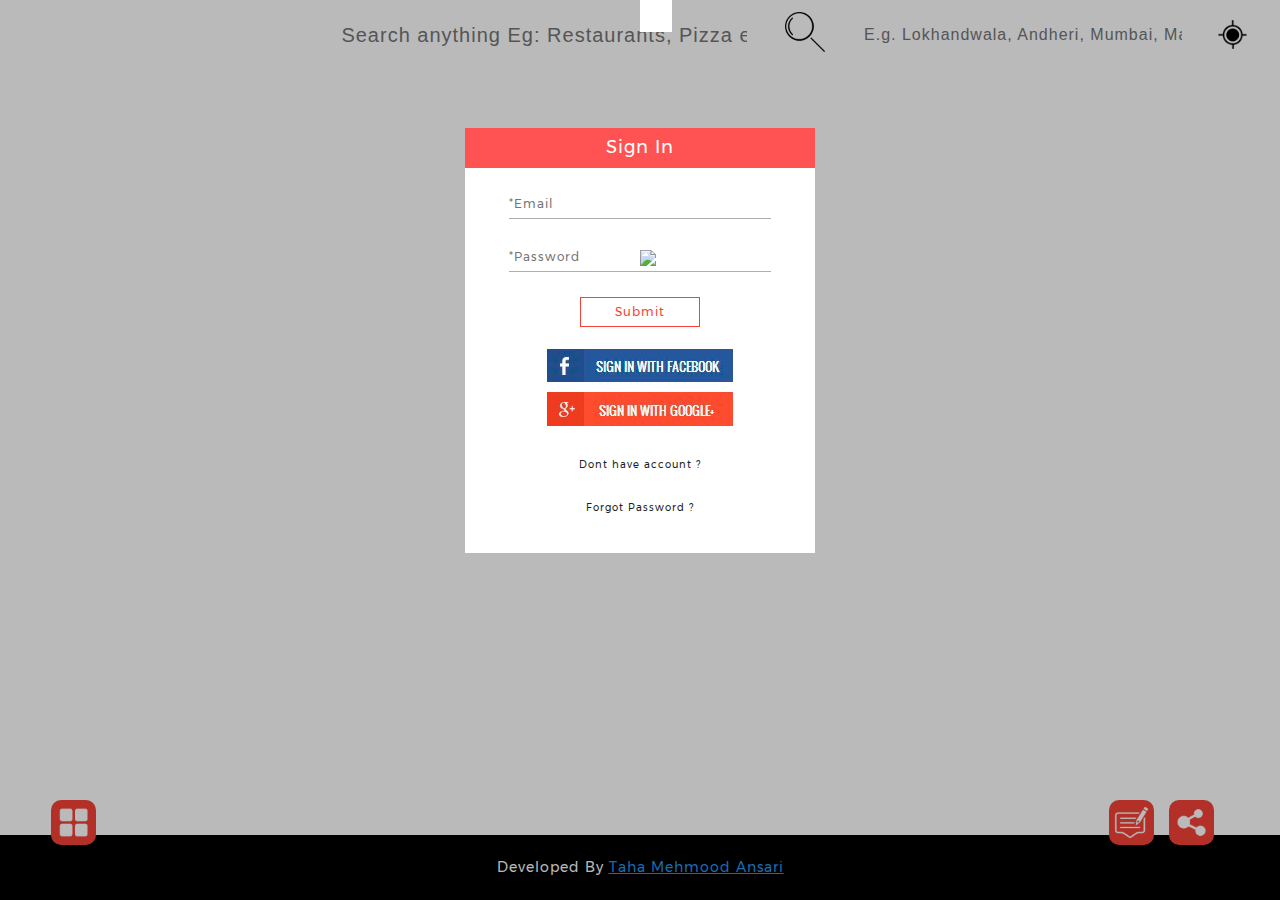
==== platforms/browser/www/index.html @ 2a25729b "init" ====
<!DOCTYPE html>
<html lang="en">
   <head>

      <title>Near Me | Find Places Near Me</title>
      <meta charset="utf-8">
      <meta name="description" content="Restaurant Near Me, Food Near Me, Atm Near Me, Hotels Near Me">
      <meta name="keywords" content="Restaurants, Food, Atm, Hotels">
      <meta http-equiv="X-UA-Compatible" content="IE=edge">
      <meta property="og:image" content="https://findanythinganywhere.com/assets/website_assets/img/facebookshare.png"/>
      <meta name="viewport" content="width=device-width, initial-scale=1, maximum-scale=1, minimum-scale=1, user-scalable=no, minimal-ui">
      <meta name="apple-mobile-web-app-capable" content="yes">
      <meta name="apple-mobile-web-app-status-bar-style" content="black">
      <meta name="format-detection" content="telephone=no">
      <meta name="msapplication-tap-highlight" content="no">

      <!--
        Customize this policy to fit your own app's needs. For more guidance, see:
            https://github.com/apache/cordova-plugin-whitelist/blob/master/README.md#content-security-policy
        Some notes:
            * gap: is required only on iOS (when using UIWebView) and is needed for JS->native communication
            * https://ssl.gstatic.com is required only on Android and is needed for TalkBack to function properly
            * Disables use of inline scripts in order to mitigate risk of XSS vulnerabilities. To change this:
                * Enable inline JS: add 'unsafe-inline' to default-src
        -->
<!--     <meta http-equiv="Content-Security-Policy" content="default-src 'self' data: gap: https://ssl.gstatic.com 'unsafe-eval'; style-src 'self' 'unsafe-inline'; media-src *"> -->


       <!-- This template defaults to the iOS CSS theme. To support both iOS and material design themes, see the Framework7 Tutorial at the link below:
        http://www.idangero.us/framework7/tutorials/maintain-both-ios-and-material-themes-in-single-app.html
     -->

      <link rel="icon" type="image/png" href="website_assets/img/favicon.png" sizes="32x32"/>
      <link href="https://maxcdn.bootstrapcdn.com/bootstrap/3.3.7/css/bootstrap.min.css" rel="stylesheet" integrity="sha384-BVYiiSIFeK1dGmJRAkycuHAHRg32OmUcww7on3RYdg4Va+PmSTsz/K68vbdEjh4u" crossorigin="anonymous">
      <link href="website_assets/css/bootstrap-slider.min.css" rel="stylesheet" media="screen">
      <link rel="stylesheet" href="https://cdnjs.cloudflare.com/ajax/libs/OwlCarousel2/2.2.1/assets/owl.carousel.min.css" />
      <link href="https://maxcdn.bootstrapcdn.com/font-awesome/4.2.0/css/font-awesome.min.css" rel="stylesheet" media="all">
      <link rel="stylesheet" href="https://cdnjs.cloudflare.com/ajax/libs/fancybox/3.0.47/jquery.fancybox.min.css" />
      <link href="website_assets/fonts/font.css" rel="stylesheet" media="screen">
      <link href="website_assets/css/styles.css" rel="stylesheet" media="screen">
      <link href="website_assets/css/media.css" rel="stylesheet" media="screen">


      <link rel="stylesheet" href="lib/framework7/css/framework7.material.min.css">
      <link rel="stylesheet" href="lib/framework7/css/framework7.material.colors.min.css">
      <link rel="stylesheet" href="css/styles.css">
      <link rel="stylesheet" href="css/reset_tma.css">


      <style type="text/css">
               
         .footer{
             width: 100%;
             position: fixed;
             left: 0;
             bottom: 0;
             background: black;
             padding: 5px;
             color: white;
             text-align: center;
             padding: 8px;
         }

      </style>
   
   </head>
   <body>

      <script>
      
        (function(i,s,o,g,r,a,m){i['GoogleAnalyticsObject']=r;i[r]=i[r]||function(){
        (i[r].q=i[r].q||[]).push(arguments)},i[r].l=1*new Date();a=s.createElement(o),
        m=s.getElementsByTagName(o)[0];a.async=1;a.src=g;m.parentNode.insertBefore(a,m)
        })(window,document,'script','https://www.google-analytics.com/analytics.js','ga');

        ga('create', 'UA-102274533-1', 'auto');
        ga('send', 'pageview');

      </script>


<!--       <div class="landscape">
         <img class="img-responsive" src="<?= base_url('assets/website_assets/img/landscape.png');?>">
      </div> -->

      <div class="statusbar-overlay"></div>
       <div class="panel-overlay"></div>
       <div class="panel panel-left panel-cover">
           <div class="content-block">
               <p>Left panel content goes here</p>
           </div>
       </div>
       <div class="views">
           <div class="view view-main">
               <div class="pages navbar-through toolbar-through">
                   <div data-page="index" class="page text-center">
                       <!-- <h1>Hello World</h1> -->

                        <div class="enable-location">
                           <img class="img-responsive" src="website_assets/img/locationdisabled.png">
                           <h2>your location is disabled please enable it and try again</h2>
                        </div>

                        <div class="disable-screen"></div>
                        <div class="preloader">

                        <!-- base_url('assets/website_assets/img/preloader.gif'); -->
                        <!-- https://barryustorage.blob.core.windows.net/assets/img/ui/preloaders/load.gif -->



                           <img class="img-responsive" src="https://www.vesselfinder.com/images/loading-text.gif">
                        </div>
                        <div class="opened-popup forgot-popup-container">
                           <div class="forgot-popup">
                              <h4 class="popup-up-heading">Forgot Password</h4>
                              <div class="form">
                                 <input id="forgot_email" type="text" name="email" placeholder="*Email"><br>
                                 <input id='forgot_submit' class="form-submit" type="submit" name="submit" value="Submit">
                                 <div id='forgot_error' class="errors"></div>
                                 <p class="backtologin">Back</p>
                              </div>
                           </div>
                        </div>
                        <div class="opened-popup signup-popup-container">
                           <div class="signup-popup">
                              <h4 class="popup-up-heading">Sign Up</h4>
                              <div class="form">
                                 <input id="signup_name" type="text" name="name" placeholder="*Name"><br>
                                 <input id="signup_mobile" type="number" name="mobile" placeholder="*Mobile"><br>
                                 <input id="signup_email" type="text" name="email" placeholder="*Email"><br>
                                 <input id="signup_password" type="password" name="password" placeholder="*Password"><br>
                                 <input id='signup_submit' class="form-submit" type="submit" name="submit" value="Submit">
                                 <div id='signup_error' class="errors"></div>
                                 <p class="already">Already have account ?</p>
                              </div>
                           </div>
                        </div>
                        <div class="opened-popup login-popup-container">
                           <div class="login-popup">
                              <h4 class="popup-up-heading">Sign In</h4>
                              <div class="form">
                                 <input id="login_email" type="text" name="email" placeholder="*Email"><br>
                                 <input id="login_password" type="password" name="password" placeholder="*Password"><br>
                                 <input style="margin-bottom: 5%" id='login_submit' class="form-submit" type="submit" name="submit" value="Submit">
                                 <div id='login_error' class="errors"></div>
                                 <div class="row resolve-row social-container">
                                    <div class="col-lg-12 col-xs-12">
                                       <img id="fblogin" class="img-responsive" src="website_assets/img/facebook.png"> 
                                    </div>
                                    <div class="col-lg-12 col-xs-12">
                                       <img id="googlelogin" style="margin-bottom: 5%;" class="img-responsive" src="website_assets/img/google.png">
                                    </div>
                                    <div class="col-lg-12 col-xs-12">
                                       <p class="donthave">Dont have account ?</p>
                                    </div>
                                    <div class="col-lg-12 col-xs-12">
                                       <p class="forgot-password">Forgot Password ?</p>
                                    </div>
                                 </div>
                              </div>
                           </div>
                        </div>
                        <div class="features">
                           <img id='category' class="img-responsive make-icon pull-left" src="website_assets/img/category.png">
                           <img id='filter' class="img-responsive make-icon pull-left" src="website_assets/img/filter.png">
                           <img id='share' class="img-responsive make-icon pull-right" src="website_assets/img/share.png"> 
                           <img id='feedback' class="img-responsive make-icon pull-right" src="website_assets/img/report.png">
                        </div>
                        <div id="open-details">
                           <div class="cross-container">
                              <h4 class="details-header">PLACE DETAILS</h4>
                              <img class="img-responsive close-details" src="website_assets/img/cross.png">
                           </div>
                           <div id="dynamic-details">
                           </div>
                        </div>
                        <div id="open-filter">
                           <div class="cross-container">
                              <img class="img-responsive close-filter" src="website_assets/img/cross.png">
                              <h4 class="details-header">MAP FILTERS</h4>
                           </div>
                           <div class="filter-content">
                              <br>
                              <h4 class="filter-header">Show Places</h4>
                              <input class="filter-change" type="radio" name="showStatus" id="both" value="false" checked="">
                              <label for="both">Both</label>
                              <br>
                              <input class="filter-change" type="radio" name="showStatus" id="currently_opened" value="true">
                              <label for="currently_opened">Currently Opened</label>
                              <br>
                              <br>
                              <h4 class="filter-header">Set Radius</h4>
                              <input class="filter-change" type="radio" name="radius" id="fivehundred" value="500">
                              <label for="fivehundred">0.5 Km</label>
                              <br>
                              <input class="filter-change" type="radio" name="radius" id="onethousand" value="1000" checked="">
                              <label for="onethousand">1 Km</label>
                              <br>
                              <input class="filter-change" type="radio" name="radius" id="twothousand" value="2000">
                              <label for="twothousand">2 Km</label>
                              <br>
                              <input class="filter-change" type="radio" name="radius" id="threethousand" value="3000">
                              <label for="threethousand">3 Km</label>
                              <br>
                              <input class="filter-change" type="radio" name="radius" id="fourthousand" value="4000">
                              <label for="fourthousand">4 Km</label>
                              <br>
                              <input class="filter-change" type="radio" name="radius" id="fivethousand" value="5000">
                              <label for="fivethousand">5 Km</label>
                           </div>
                        </div>
                        <div class="opened-popup category-popup-container">
                           <div class="category-popup">
                              <h1 class="popup-up-heading">FIND PLACES NEAR ME</h1>
                              <img class="img-responsive close-popup" src="website_assets/img/cross.png">
                              <div class="row resolve-row icons">

                                 <div class="col-lg-3 col-xs-6 find" data-id='atm' data-name='Atm'>
                                    <img class="img-responsive" src="website_assets/img/bigicons/atm.png">
                                    <h5>Atm</h5>
                                 </div>

                                 <div class="col-lg-3 col-xs-6 find" data-id='restaurant' data-name='Restaurant'>
                                    <img class="img-responsive" src="website_assets/img/bigicons/restaurant.png">
                                    <h5>Restaurant</h5>
                                 </div>

                                 <div class="col-lg-3 col-xs-6 find" data-id='meal_delivery' data-name='Meal Delivery'>
                                    <img class="img-responsive" src="website_assets/img/bigicons/meal_delivery.png">
                                    <h5>Meal Delivery</h5>
                                 </div>

                                 <div class="col-lg-3 col-xs-6 find" data-id='cafe' data-name='Cafe'>
                                    <img class="img-responsive" src="website_assets/img/bigicons/cafe.png">
                                    <h5>Cafe</h5>
                                 </div>
                                

                                  <div class="col-lg-3 col-xs-6 find" data-id='gas_station' data-name='Petrol/Gas'>
                                    <img class="img-responsive" src="website_assets/img/bigicons/fuel.png">
                                    <h5>Petrol/Gas</h5>
                                 </div>


                                 <div class="col-lg-3 col-xs-6 find" data-id='train_station' data-name='Railway Station'>
                                    <img class="img-responsive" src="website_assets/img/bigicons/railway.png">
                                    <h5>Railway Station</h5>
                                 </div>

                                  <div class="col-lg-3 col-xs-6 find" data-id='pharmacy' data-name='Medical'>
                                    <img class="img-responsive" src="website_assets/img/bigicons/medical.png">
                                    <h5>Medical</h5>
                                 </div>


                                 <div class="col-lg-3 col-xs-6 find" data-id='movie_theater' data-name='Movie Theater'>
                                    <img class="img-responsive" src="website_assets/img/bigicons/theater.png">
                                    <h5>Movie Theater</h5>
                                 </div>

                                 <!-- ...............clse.................... -->


                                  <div class="col-lg-3 col-xs-6 find" data-id='lodging' data-name='Hotels'>
                                    <img class="img-responsive" src="website_assets/img/bigicons/hotels.png">
                                    <h5>Hotels</h5>
                                 </div>

                                 <div class="col-lg-3 col-xs-6 find" data-id='hardware_store' data-name='Hardware Store'>
                                    <img class="img-responsive" src="website_assets/img/bigicons/tools.png">
                                    <h5>Hardware Store</h5>
                                 </div>
                                 <div class="col-lg-3 col-xs-6 find" data-id='pet_store' data-name='Animal Stores'>
                                    <img class="img-responsive" src="website_assets/img/bigicons/pet_store.png">
                                    <h5>Animal Store</h5>
                                 </div>

                                 <div class="col-lg-3 col-xs-6 find" data-id='veterinary_care' data-name='Animal Hospitals'>
                                    <img class="img-responsive" src="website_assets/img/bigicons/pet_hospital.png">
                                    <h5>Animal Hospital</h5>
                                 </div>

                                <!--  <div class="col-lg-2 col-xs-6 find" data-id='doctor' data-name='Doctor'>
                                    <img class="img-responsive" src="<?= base_url('assets/website_assets/img/bigicons/doctor.png');?>">
                                    <h5>Doctor</h5>
                                 </div>

                                

                                 <div class="col-lg-2 col-xs-6 find" data-id='pharmacy' data-name='Home Services'>
                                    <img class="img-responsive" src="<?= base_url('assets/website_assets/img/bigicons/home_care.png');?>">
                                    <h5>Home Services</h5>
                                 </div> -->

                  <!--                <div class="col-lg-2 col-xs-6 find" data-id='car_repair' data-name='Car Repair'>
                                    <img class="img-responsive" src="<?= base_url('assets/website_assets/img/bigicons/car_repair.png');?>">
                                    <h5>Car Repair</h5>
                                 </div> -->

                                
                                 
                                <!--  <div class="col-lg-2 col-xs-6 find" data-id='parking' data-name='Parking'>
                                    <img class="img-responsive" src="<?= base_url('assets/website_assets/img/bigicons/parking.png');?>">
                                    <h5>Parking</h5>
                                 </div> -->

                  <!--                <div class="col-lg-2 col-xs-6 find" data-id='shopping_mall' data-name='Shopping Mall'>
                                    <img class="img-responsive" src="<?= base_url('assets/website_assets/img/bigicons/mall.png');?>">
                                    <h5>Shopping Mall</h5>
                                 </div> -->

                                 

                                 <!-- <div class="col-lg-2 col-xs-6 find" data-id='pharmacy' data-name='Stores'>
                                    <img class="img-responsive" src="<?= base_url('assets/website_assets/img/bigicons/store.png');?>">
                                    <h5>Stores</h5>
                                 </div> -->
                                 

                              </div>
                           </div>
                        </div>
                        <!-- current disabled -->
                        <div class="opened-popup setting-popup-container">
                           <div class="setting-popup">
                              <h4 class="popup-up-heading">MAP SETTING</h4>
                              <img class="img-responsive close-popup" src="website_assets/img/cross.png">
                              <div class="setting-container">
                                 <div class="radius-container">
                                    <input type="text" id="radius" class="radius"  data-slider-id="radius-range" data-slider-min="200" data-slider-max="5000" data-slider-step="200" data-slider-value="600" data-slider-tooltip="hide">
                                    <p>Radius  <span id='slider_value'>600</span> Meters</p>
                                 </div>
                              </div>
                           </div>
                        </div>
                        <div class="opened-popup feedback-popup-container">
                           <div class="feedback-popup">
                              <h4 class="popup-up-heading">Feedback/Report Errors</h4>
                              <img class="img-responsive close-popup" src="website_assets/img/cross.png">
                              <div class="form">
                                 <textarea name="description" id='description' placeholder="*Description" style="height: 70px;"></textarea>
                                 <!-- <input style="border:none;font-size: 12px;" type="file" name="file" placeholder="Screenshot"> -->
                                 <input id='feedback_submit' class="form-submit" type="submit" name="submit" value="Submit">
                                 <div id='feedback_error' class="errors"></div>
                              </div>
                           </div>
                        </div>
                        <div id="main_map">
                        </div>
                        <div class="row resolve-row header-container">

                           <div class="col-lg-3">
                              <a class="hideonmobile" href="https://findanythinganywhere.com/">
                                 <!-- <h4 class="logo-text"> -->
                                    <!-- <img style="margin:auto" class="img-responsive" src="<?= base_url('assets/website_assets/img/logo.jpg')?>"> -->
                                    <!-- Find Anything Anywhere -->
                                 <!-- </h4> -->
                              </a>
                           </div>

                           <div class="col-lg-5 pad0">
                              <div class="left-mobile">
                                 <div class="row resolve-row text-search-container">
                                    <div class="col-lg-10 col-xs-7">
                                       <input id="text_search" class="text-search" type="text" placeholder="Search anything Eg: Restaurants, Pizza etc">
                                    </div>
                                    <div class="col-lg-2 col-xs-2">
                                       <img id="search" class="search-icon" src="website_assets/img/search.png">
                                    </div>
                                    <div class="col-lg-0 col-xs-3">
                                       <img class="img-responsive mob-location-icon pull-left" src="website_assets/img/switch.png">
                                    </div>
                                 </div>
                              </div>
                           </div>
                           <div class="col-lg-4 pad0">
                              <div class="right-mobile">
                                 <div class="row resolve-row">
                                    <div class="col-lg-10 col-xs-7">
                                       <input id="change_location" placeholder="E.g. Lokhandwala, Andheri, Mumbai, Maharashtra, India" class="change-location" type="text" name="change-location">
                                    </div>
                                    <div class="col-lg-2 col-xs-2">
                                       <img class="right-marker right-location" src="website_assets/img/marke.png">
                                    </div>
                                    <div class="col-lg-0 col-xs-3">
                                       <img class="img-responsive mob-location-icon pull-left" src="website_assets/img/switch.png">
                                    </div>
                                 </div>
                              </div>
                           </div>
                        </div>


                        <div class="right-panel-container">
                           <div class="btn-fixed-container">
                              <div class="row resolve-row fixed-routes">
                                 <div class="col-lg-6 col-xs-6 pad0">
                                    <button data-id='WALKING' class="direction-btn direction-active">WALKING</button>
                                 </div>
                                 <div class="col-lg-6 col-xs-6 pad0">
                                    <button data-id='DRIVING' class="direction-btn">DRIVING</button>
                                 </div>
                              </div>
                           </div>
                           <button class="hideshowbtn">HIDE</button>
                           <div id="right-panel"></div>
                        </div>

                        <div id="logout" class="logout">
                           <img class="img-responsive" src="https://lh5.googleusercontent.com/-s5NXpXtWGe8/AAAAAAAAAAI/AAAAAAAAAAA/AI6yGXxrNYgZkAudec7FnqU46RTD_lDdxw/s96-c/photo.jpg">
                           <p id="name">Taha Ansari</p>
                        </div>

                        <div id="result_found_container">
                        </div>

                        <div class="footer">
                           <p>Developed By <a target="_blank" href="https://tahamehmoodansari.com/"> Taha Mehmood Ansari </a> </p>
                        </div>
                   </div>
               </div>
           </div>
       </div>

       <!-- from app start-->
       <script type="text/javascript" src="cordova.js"></script>
       <script src="https://ajax.googleapis.com/ajax/libs/jquery/3.2.1/jquery.min.js"></script>
       <script type="text/javascript" src="lib/framework7/js/framework7.min.js"></script>
       <script type="text/javascript" src="js/script.js"></script>
       <script type="text/javascript" src="js/my-app.js"></script>
       <!-- from app end-->

      <script src="website_assets/js/jquery-1.10.2.min.js"></script>
      <script src="website_assets/js/lockr.min.js"></script>
      <script src="website_assets/js/bootstrap.min.js"></script>
      <script src="website_assets/js/maps.js"></script>
      <script src="website_assets/js/bootstrap-slider.min.js"></script>
      <script src="website_assets/js/script.js"></script>
      <!-- old AIzaSyBXRUgPPo8LBZACZZCWAlCDfiXVoEu8-mI -->
      <!-- AIzaSyBpDbp2CweJU5jQy-j0w5tM-cLWRA_H0AY -->
      <script src="https://maps.googleapis.com/maps/api/js?key=AIzaSyBXRUgPPo8LBZACZZCWAlCDfiXVoEu8-mI&libraries=places" ></script>
      <script src="https://cdnjs.cloudflare.com/ajax/libs/OwlCarousel2/2.2.1/owl.carousel.js"></script>
      <script src="https://cdnjs.cloudflare.com/ajax/libs/fancybox/3.0.47/jquery.fancybox.min.js"></script>
      <script src="https://apis.google.com/js/api:client.js"></script>

      
   </body>
</html>
---- platforms/browser/www/website_assets/fonts/font.css ----
@font-face {
  font-family: 'Montserrat-Bold';
  src: url('Montserrat-Bold.eot?#iefix') format('embedded-opentype'),  url('Montserrat-Bold.woff') format('woff'), url('Montserrat-Bold.ttf')  format('truetype'), url('Montserrat-Bold.svg#Montserrat-Bold') format('svg');
  font-weight: normal;
  font-style: normal;
}



@font-face {
  font-family: 'Montserrat-Medium';
  src: url('Montserrat-Medium.eot?#iefix') format('embedded-opentype'),  url('Montserrat-Medium.woff') format('woff'), url('Montserrat-Medium.ttf')  format('truetype'), url('Montserrat-Medium.svg#Montserrat-Medium') format('svg');
  font-weight: normal;
  font-style: normal;
}



@font-face {
  font-family: 'Montserrat-Regular';
  src: url('Montserrat-Regular.eot?#iefix') format('embedded-opentype'),  url('Montserrat-Regular.woff') format('woff'), url('Montserrat-Regular.ttf')  format('truetype'), url('Montserrat-Regular.svg#Montserrat-Regular') format('svg');
  font-weight: normal;
  font-style: normal;
}


@font-face {
  font-family: 'Montserrat-Thin';
  src: url('Montserrat-Thin.eot?#iefix') format('embedded-opentype'),  url('Montserrat-Thin.woff') format('woff'), url('Montserrat-Thin.ttf')  format('truetype'), url('Montserrat-Thin.svg#Montserrat-Thin') format('svg');
  font-weight: normal;
  font-style: normal;
}
---- platforms/browser/www/website_assets/css/styles.css ----
html,
body {
    height: 100%;
    width: 100%;
    box-sizing: border-box;
}
input,
button {
    outline: none;
}
body {
    font-family: 'Montserrat-Regular', sans-serif;
}
h1,
h2,
h3,
h4,
h5,
h6,
p,
span,
button,
input,
textarea {
    font-family: 'Montserrat-Regular', sans-serif;
    margin: 0;
    padding: 0;
    outline: none;
    letter-spacing: 1px;
    font-weight: 200;
}


.make-icon {
    background: #F44336;
    width: 40px;
    height: 40px;
    border-radius: 10px;
    z-index: 1;
    cursor: pointer;
    padding: 5px;
}


.features {
    position: fixed;
    left: 0;
    bottom: 5%;
    z-index: 1;
    width: 100%;
    background: none;
    padding: 10px 4%;
}
#dynamic-details {
    height: 100%;
}
.direction-container {
    position: absolute;
    bottom: 0;
    left: 0;
    width: 400px;
    background: #3f51b5;
}
.direction-container:hover {
    background: #ff5252;
    color: white;
}
.color-yellow {
    color: yellow;
}
.details-content p {
    padding-bottom: 6px;
}
.logout {
    display: none;
    position: fixed;
    top: 9%;
    right: 15px;
    text-align: center;
    color: white;
    padding: 8px;
    cursor: pointer;
    border-radius: 10px;
}


.logout img {
    /*background: #ff5252;*/
    /* border: 1px solid #ff5252; */
    
    width: 50px;
    height: 50px;
    border-radius: 90%;
    margin: auto;
}
.logo {

	position: absolute;
    top: 10%;
    left: 2%;
    width: 150px;
    border-radius: 10px;
}
.logout p {
    color: white;
    background: #f44336;
    padding: 5px;
    margin-top: 10px;
    font-size: 14px;
}
b {
    font-family: 'Montserrat-Medium', sans-serif;
}
span,
input,
p {
    font-size: 14px;
}
#main_map div {
    background: transparent!important;
        box-shadow: none!important;

}
#main_map .gmnoprint div:first-child {
    background: white!important;
}
.gm-style .gm-style-iw + div {
    display: none;
    visibility: hidden;
    opacity: 0;
}
.gm-style .gm-style-iw {
    left: 25px!important;
}
.gm-style-iw {
    top: 35px!important;
}
.category-popup-container {
    display: none;
    position: fixed;
    width: 100%;
    height: 100%;
    background: rgba(0, 0, 0, 0.27);
    z-index: 1;
}
.category-popup {
    background: white;
    width: 70%;
    max-width: 800px;
    margin: auto;
    margin-top: 5%;
    text-align: center;
    position: relative;
    padding: 3% 0;
    padding-top: 0;
}
.setting-popup-container {
    display: none;
    position: fixed;
    width: 100%;
    height: 100%;
    background: rgba(0, 0, 0, 0.27);
    z-index: 1;
}
.setting-popup {
    background: white;
    width: 30%;
    max-width: 800px;
    margin: auto;
    margin-top: 10%;
    text-align: center;
    position: relative;
    padding: 3% 0;
    padding-top: 0;
}
.feedback-popup-container {
    display: none;
    position: fixed;
    width: 100%;
    height: 100%;
    background: rgba(0, 0, 0, 0.27);
    z-index: 1;
}
.success {
    color: green!important;
}

.result-found span{

    font-size: 16px;
}
.feedback-popup {
    background: white;
    width: 80%;
    max-width: 400px;
    margin: auto;
    margin-top: 10%;
    text-align: center;
    position: relative;
    padding: 3% 0;
    padding-top: 0;
}
.signout {
    display: none;
}
.already {
    cursor: pointer;
    font-size: 10px;
}
.donthave {
    /*font-size: 12px;*/
    /*color: black;*/
    
    cursor: pointer;
    /*width: 75%;*/
    /*    margin: auto;
    text-align: center;
    padding-left: 5px;
    padding-top: 5px;*/
}
.forgot-popup-container {
    display: none;
    position: fixed;
    width: 100%;
    height: 100%;
    background: rgba(0, 0, 0, 0.27);
    z-index: 2;
}
.forgot-popup {
    background: white;
    width: 70%;
    max-width: 350px;
    margin: auto;
    margin-top: 10%;
    text-align: center;
    position: relative;
    padding: 20px 0;
    padding-top: 0;
}
.fancybox-skin {
    padding: 0!important;
}
.backtologin {
    cursor: pointer;
    font-size: 10px;
}
.signup-popup-container {
    display: none;
    position: fixed;
    width: 100%;
    height: 100%;
    background: rgba(0, 0, 0, 0.27);
    z-index: 2;
}
.signup-popup {
    background: white;
    width: 70%;
    max-width: 350px;
    margin: auto;
    margin-top: 10%;
    text-align: center;
    position: relative;
    padding: 20px 0;
    padding-top: 0;
}

.adjust-zoom{
    
        padding: 10px;
    padding-top: 0;
    font-size: 10px;
    font-weight: bold;
}

.find{
    margin-bottom: 1%;
}

.icons{
    max-height: 420px;
    overflow: auto;
}

.icons h5 {
    /*font-family: 'Montserrat-Regular'*/
}

.login-popup-container {
    display: block;
    position: fixed;
    width: 100%;
    height: 100%;
    background: rgba(0, 0, 0, 0.27);
    z-index: 2;
}
.login-popup {
    background: white;
    width: 70%;
    max-width: 350px;
    margin: auto;
    margin-top: 10%;
    text-align: center;
    position: relative;
    padding: 20px 0;
    padding-top: 0;
}
.resolve-row {
    width: 100%;
    margin: auto;
}
.category-popup img {
    width: 60%;
    margin: auto;
}
#open-details {
    position: fixed;
    width: 400px;
    height: 100%;
    background: rgb(255, 255, 255);
    color: black;
    z-index: 1;
    left: -125%;
}
#filter {
    display: none;
}
#open-filter {
    position: fixed;
    width: 400px;
    height: 100%;
    background: rgb(255, 255, 255);
    color: black;
    right: -125%;
    z-index: 2;
}
.cross-container {
    width: 100%;
    background: white;
    height: 40px;
    background: #ff5252;
}
.close-details {
    cursor: pointer;
    width: 40px;
    float: right;
}
.close-filter {
    cursor: pointer;
    width: 40px;
    float: left;
}
.padding-left0 {
    padding-left: 0;
}
.short-desc p {
    text-align: left;
    padding-bottom: 10px;
    padding-top: 2px;
}
.short-desc {
    margin-top: 5px;
}
.review-container {
    margin-top: 10px;
}
.star {
    font-size: 18px;
}
.review-container .resolve-row {
    margin-bottom: 15px;
}
.review-container img {
    padding: 5px;
    width: 70%;
    margin: auto;
}
.review-container p {
    font-size: 12px;
}
.view-more-photos {
    /*background: rgba(0, 0, 0, 0.4);*/
    /*color: white;*/
    /*position: absolute;
    bottom: 0;*/
    /*width: 100%;*/
    /*z-index: 1;*/
}
.view-more-photos-container {
    background: rgba(0, 0, 0, 0.5);
    color: white;
    position: absolute;
    bottom: 0;
    left: 0;
    padding: 10px 0px;
}
.view-photos {
    background: #ff5252;
    padding: 8px;
    font-size: 12px;
    margin-top: 5px;
    cursor: pointer;
}
.active-green {
    color: lime;
}
.deactive-red {
    color: red;
}
.call {
    color: white;
    text-decoration: underline;
}
.call:hover,
.call:focus {
    color: #ffffff;
}
.qube-container {
    padding: 10px 0;
    background: #3F51B5;
    color: white;
}
.qube-container p {
    padding-bottom: 0px
}
.place-image-container {
    position: relative;
    background: rgba(0, 0, 0, 0.3);
    height: 180px;
    overflow: hidden
}
.filter-content {
    padding: 20px;
}
.place-heading {
    padding: 5px 15px;
    text-align: left;
    padding-top: 15px;
}
.rating-circle {
    position: absolute;
    top: 0;
    background: rgba(0, 0, 0, 0.5);
    color: white;
    width: 60px;
    height: 60px;
    font-size: 14px;
    border-radius: 90%;
    text-align: center;
    padding-top: 22px;
    margin: 10px;
    z-index: 1;
}

.disable-screen{
	display: none;
    position: fixed;
    width: 100%;
    height: 100%;
    background: transparent;
    z-index: 1;
}
.details-content {
    padding: 0 5%;
    height: 500px;
    overflow: auto;
    width: 100%;
    padding-bottom: 30px;
}
.details-content h4 {
    /*margin-top: 10px;*/
}
.floating-leftRight {
    -webkit-animation-name: Floatingx;
    -webkit-animation-duration: 3s;
    -webkit-animation-iteration-count: infinite;
    -webkit-animation-timing-function: ease-in-out;
    -moz-animation-name: Floating;
    -moz-animation-duration: 3s;
    -moz-animation-iteration-count: infinite;
    -moz-animation-timing-function: ease-in-out;
    /*margin-right: 30px;
        margin-top: 5px;
        margin-left: 10px;*/
}
@-webkit-keyframes Floatingx {
    from {
        -webkit-transform: translate(0px, 0px);
    }
    65% {
        -webkit-transform: translate(8px, 0px);
    }
    to {
        -webkit-transform: translate(0px, 0px);
    }
}
@-moz-keyframes Floating {
    from {
        -moz-transform: translate(0px, 0px);
    }
    65% {
        -moz-transform: translate(8px, 0px);
    }
    to {
        -moz-transform: translate(0px, 0px);
    }
}
.right-hand {
    width: 45px;
}
.text-search {
    /*font-family: 'Montserrat-Regular';*/
        font-family: sans-serif;
    font-weight: 100;    
    border: 0;
    margin: 0;
    text-align: left;
    /* border: 1px solid black; */
    /* border: 1px solid black; */
    
    font-size: 16px;
    padding-top: 2.5%;
    width: 100%;
}
.improvement {
    position: fixed;
    top: 30%;
    right: 10px;
    z-index: 1;
}
.improvement img {
    cursor: pointer;
    margin: 10px 0;
}
.search {
    background: transparent;
    color: #ff5252;
    border: 1px solid #ff5252;
    padding: 5px 12px;
    border-radius: 0px;
    font-size: 18px;
}
.search:hover {
    background: #ff5252;
    color: white;
}
.left-content-container {
    float: left;
    margin-top: 0%;
}
.labelcss {
    /*font-family: 'Montserrat-Regular';*/
    
    background: #3f51b5;
    color: white;
    padding: 8px 16px;
    border-radius: 15px;
    text-align: center;
}
.currentlabelcss {
    /*font-family: 'Montserrat-Regular';*/
    
    background: green;
    color: white;
    padding: 8px 18px;
    border-radius: 30px!important;
}
.find {
    cursor: pointer;
}
.category-popup h5 {
    margin: 10% 0;
    /*font-size: 12px;*/
}
.popup-up-heading {
    /*font-family: 'Montserrat-Regular';*/
    
    margin-bottom: 15px;
    background: #ff5252;
    color: white;
    padding: 10px 35px;
    font-size: 18px;
      

}
.close-popup {
    position: absolute;
    width: 35px!important;
    top: 0;
    right: 0;
    opacity: 1;
    cursor: pointer;
    /*margin: 4px;*/
}
.setting-close {
    position: absolute;
    width: 35px!important;
    top: 7px;
    right: 10px;
    opacity: 1;
    cursor: pointer;
}
.current-span {
    position: absolute;
    left: 0;
    width: 100%;
}
.preloader {
    /*display: none;*/
    
    position: fixed;
    width: 100%;
    height: 100%;
    z-index: 2;
    background: white;
}
.preloader {
    z-index: 3;
}
.overflow-scroll {
    overflow: auto;
}
.preloader img {
    margin: auto;
    padding-top: 250px;
}
.fancybox-skin {
    background: none;
    padding: 0;
}
/*.fancybox-container{
    position: fixed;
    top:20%;
    z-index: 5;
}*/

.features img {
    margin-right: 15px;
}
.place-image {
    width: 100%;
    height: 100%;
    /*    width: auto;
    max-width: 100%;
    max-height: 150px;*/
    /*    width: auto!important;
    margin: auto;*/
}
.btn-direction {
    background: transparent;
    color: white;
    border: none;
    padding: 15px;
    margin: auto;
    cursor: pointer;
    width: 100%;
}
.form input,

textarea {
    background: transparent;
    width: 75%;
    border: none;
    border-bottom: 1px solid #afafaf;
    padding: 5px 0;
    margin: auto;
    margin-bottom: 5%;
    margin-top: 2%;
    font-size: 12px;
}
.form-submit {
    width: 120px!important;
    background: transparent;
    color: #F44336;
    border: 1px solid #F44336!important;
    font-size: 12px;
    margin-bottom: 3%;
}
.form-submit:hover {
    background: #F44336;
    color: white;
}
.setting-container input {
    width: 75%;
    margin: auto;
}
.make-icon {
    background: #F44336;
    width: 45px;
    height: 45px;
    border-radius: 10px;
    z-index: 1;
    cursor: pointer;
    padding: 5px;
}
.landscape {
    display: none;
    position: fixed;
    width: 100%;
    height: 100%;
    top: 0;
    left: 0;
    z-index: 9;
    background: white;
    overflow: hidden;
}
.landscape img {
    width: 80%;
    margin: auto;
}
.transport-container img {
    width: 60px;
    height: 60px;
    border-radius: 90%;
    z-index: 1;
    cursor: pointer;
    padding: 8px;
    border: 1px solid black;
    margin: 20px auto;
}
.transport-container img:hover {
    border: 1px solid #ff5252;
}
.hideonmobile {
    display: none;
}
.full-width {
    width: 100%;
}
.mar-auto {
    margin: auto;
}
.zoom-container {
    position: fixed;
    right: 0%;
    bottom: 10%;
    z-index: 1;
    text-align: center;
    background: #000000;
    color: white;
    padding: 20px 10px;
}
.radius-container {
    padding: 15px 25px;
    text-align: center;
}
.radius-container p {
    /*font-family: 'Montserrat-Regular';*/
    
    font-size: 14px;
    margin-top: 5px;
}
.category {
    margin-right: 15px;
}
/*
.setting{
}*/


.logo-text{
    padding: 15px;
    color: white;
    font-weight: bold;
    letter-spacing: 2px;
    background: #f44336;
    border-radius: 0px;
    font-size: 14px;
    text-align: center;
    text-transform: uppercase;
}


.text-black{
    color: black;
}

a{

    text-decoration: underline!important;
    color: #ffffff;

}
a:hover,a:active,a:focus,a:visited{

    text-decoration: underline!important;
    color: #ffffff;

}

#result_found_container {
    position: fixed;
    top: 25%;
    right: -15%;
    background: rgb(63, 81, 181);
    color: white;
    border-radius: 10px;
}

.result-found {
    
    font-size: 14px;
    padding: 10px 15px;
    text-align: left;
    text-transform: capitalize;
}

.mob-location-icon {

    display: block;
    font-size: 24px;
    width: 29px;
    z-index: 1;
    border-radius: 10px;
    text-align: center;

}


/*.category:hover{
    
background: black;
    color: white;
}*/

.right-location {
    cursor: pointer;
    /*margin: 0 10px;*/
    
    width: 29px;
}
/*.change-location*/

.location-container {
    /*display: none;*/
    
    float: right;
    /*margin-top: 2px;*/
}
.current-location {
    /*font-family: 'Montserrat-Regular';*/
    
    cursor: pointer;
    font-size: 14px;
}
.details-header {
    float: left;
    margin-top: 12px;
    color: white;
    margin-left: 15px;
}
.pad0 {
    padding: 0;
}
.pad-left0 {
    padding-left: 0;
}
.pad-right0 {
    padding-right: 0;
}
.details-content h4 {
    padding: 8px 0;
}
.place-image-container h5 {
    text-align: left;
}
.col-lg-6 {
    /*padding: 0;*/
}
.right-mobile {
        margin-top: 10px;
    display: none;
    /*margin-top: 5px;*/
}
.mar-top4px {
    margin-top: 4px;
}
.change-location {

    font-family: sans-serif;
    /* font-family: 'Montserrat-Regular'; */
    
    text-align: left;
    background: transparent;
    border: none;
    /*width: 195px;*/
    
    width: 100%;
    padding: 0px 0px;
    font-size: 16px;
    /*margin-top: 4px;*/
    
    text-align: left;
    padding-top: 1%;
}
.errors {
    width: 75%;
    text-align: left;
    margin: auto;
}
.errors p {
    font-size: 10px;
    color: red;
    margin: 5px;
}
.header-content {
    position: fixed;
    width: 100%;
    top: 0;
    left: 0;
    padding: 10px 4%;
    background: white;
}
.map-header {
    background-color: white;
}
#main_map {
    height: 100%;
    width: 100%;
}
.left-mobile {
    /*margin-top: 5px;*/
}
.edit-icon {
    width: 35px;
    /*margin-left: 10px;*/
    
    cursor: pointer;
}
.social-container img {
    cursor: pointer;
    margin: auto;
    padding: 5px 10px;
}
.social-container p {
    font-size: 10px;
    padding-bottom: 8px;
}
.search-icon {
    width: 40px;
    cursor: pointer;
    margin: 2px 0px;
}
.header-container {
    position: fixed;
    width: 100%;
    background: white;
    margin: auto;
    top: 0;
    left: 0;
    padding: 10px 1%;
}
label {
    cursor: pointer;
}
input[type="radio"] {
    cursor: pointer;
}
.filter-header {
    margin-bottom: 5px;
}
.forgot-password {
    cursor: pointer;
}
/* Change the white to any color ;) */

input:-webkit-autofill {
    -webkit-box-shadow: 0 0 0 30px white inset;
}
/*for right panel*/

img.adp-marker {
    margin: 15px!important;
}
.right-panel-container {
    position: fixed;
    top: 0;
    right: -300px;
    width: 300px;
    background: white;
    height: 100%;
    overflow: auto;
    z-index: 1;
    padding: 0 10px;

}
.btn-fixed-container{
    position: fixed;
    z-index: 1;
    background: white;
    padding-top: 10px;
}
#right-panel {

    padding-top: 50px;

} 

.direction-btn {
    width: 100%;
    background: none;
    border: none;
    padding: 5%;
}
.direction-active {
    background: rgb(244, 67, 54);
    color: white;
}
.direction-btn:hover {
    background: #F44336;
}
.hideshowbtn {
    display: none;
    position: fixed;
    top: 70%;
    right: -24px;
    -ms-transform: rotate(7deg);
    -webkit-transform: rotate(7deg);
    transform: rotate(-90deg);
    border: 0;
    background: #F44336;
    color: white;
    padding: 10px 15px;
    z-index: 1;
    width: 80px;
}

.fixed-routes{

    border: 1px solid rgb(244, 67, 54);
    width: 280px;
    background: white;
}

.fancybox-iframe {
    display: block;
    margin: 0;
    padding: 0;
    border: 0;
    width: 100%;
    height: 100%;
    background: transparent!important;
    margin: auto;
}


.fancybox-content{
    background: black!important;
}

.enable-location{
    display: none;
    position: fixed;
    width: 100%;
    height: 100%;
    background: white;
    top: 0;
    left: 0;
    z-index: 3;
    text-align: center;
    text-transform: capitalize;

    padding: 10%;
}

.enable-location img{
    margin: auto;
    padding: 5%;
}

/*
#floating-panel {
  position: absolute;
  top: 10px;
  left: 25%;
  z-index: 5;
  background-color: #fff;
  padding: 5px;
  border: 1px solid #999;
  text-align: center;
  font-family: 'Roboto','sans-serif';
  line-height: 30px;
  padding-left: 10px;
}
#right-panel {
  font-family: 'Roboto','sans-serif';
  line-height: 30px;
  padding-left: 10px;
}

#right-panel select, #right-panel input {
  font-size: 15px;
}

#right-panel select {
  width: 100%;
}

#right-panel i {
  font-size: 12px;
}
#right-panel {
  height: 100%;
  float: right;
  width: 390px;
  overflow: auto;
}
#map {
  margin-right: 400px;
}
#floating-panel {
  background: #fff;
  padding: 5px;
  font-size: 14px;
  font-family: Arial;
  border: 1px solid #ccc;
  box-shadow: 0 2px 2px rgba(33, 33, 33, 0.4);
  display: none;
}

@media print {
  #map {
    height: 500px;
    margin: 0;
  }
  #right-panel {
    float: none;
    width: auto;
  }
}*/
---- platforms/browser/www/website_assets/css/media.css ----
@media (min-width: 768px){


	/*.make-icon {
	    background: #F44336;
	    width: 50px;
	    height: 50px;
	    border-radius: 10px;
	    z-index: 1;
	    cursor: pointer;
	    padding: 5px;
	}*/

	.icons{
	    max-height: 500px;
	    overflow: scroll;
	}

	.showonlyonmobile{

		display: block;
	}

/*	.category-popup h5{
		font-size: 12px;
	}*/

	/*.text-search {
	    width: 240px;
	}
	*/
/*	.change-location{

	    width: 240px;

	}*/
/*	.close-popup {
	    width: 40px!important;
	}*/


	.landscape{
		display: none;
	}


	.hideonmobile{
	    display: block;
	}

/*	.header-container {
	    padding: 10px 40px;
	}*/

	.container {
	    max-width: 100%;
	}

	.location-container{
	    display: block;
	}

	.right-mobile{

		display: block;
	}
	.mob-location-icon{
	    display: none;
	}

	.myclose{
	    font-size: 30px;
	}

	.text-search {
	    font-size: 20px;
	}

/*	.search{
	   font-size: 14px;
	}*/

	.current-location{
	   font-size: 16px;
	}

	.left-content-container {
	    margin-top: 4px;
	}

	.right-hand{
	    width: 60px;
	}

	.labelcss{
		font-size: 10px;
	}

}

@media (min-width: 992px){

	.container {
	    max-width: 100%;
	}

	.showonlyonmobile{

		display: none;
	}
	
}
@media (min-width: 1200px){

	.container {
	    max-width: 1920px;
	}
	
}

@media (max-width: 768px){



	.logo {

	    width: 120px;
	}

	.right-mobile {
	    margin-top: 0;
	}

	.search-icon {
	    width: 25px;
	}

	.view-photos {
		background: #ff5252;
	    padding: 5px;
	    font-size: 8px;
	     margin-top: 5px; 
	    cursor: pointer;
	}

	.logout img{

	    width: 40px;
	    height: 40px;
	    margin: auto;
	}



	.result-found {
	    font-size: 10px;
	    padding: 6px 10px;
	}

	.logout p{
			
		font-size: 8px;
	}


	span, input, p {
	    font-size: 12px;
	}



	h3{
		font-size: 14px;
	}

	h5{
		font-size: 10px;
	}

	#open-details {
	    width: 300px;
	}

	.direction-container {
	    width: 300px;
	}

	#open-filter {
	    width: 300px;
	}

	h4, .h4 {
	    font-size: 16px;
	}

	

	.donthave {
	    font-size: 10px;
	}

	.already {
	    font-size: 10px;
	}

	.forgot-password{
	    font-size: 10px;
	        width: 95%;

	}
}


@media (max-width: 320px){

	.icons {
	    max-height: 370px;
	    overflow: scroll;
	}
}


@media (min-width: 568px) and (max-width: 736px){

	.landscape{
		display: block;
	}


}
---- platforms/browser/www/lib/framework7/css/framework7.material.min.css ----
/**
 * Framework7 1.5.0
 * Full featured mobile HTML framework for building iOS & Android apps
 * 
 * http://framework7.io/
 * 
 * Copyright 2016, Vladimir Kharlampidi
 * The iDangero.us
 * http://www.idangero.us/
 * 
 * Licensed under MIT
 * 
 * Released on: November 8, 2016
 */
.framework7-root,body,html{position:relative;height:100%;width:100%;overflow-x:hidden}body{font-family:Roboto,Noto,Helvetica,Arial,sans-serif;margin:0;padding:0;color:#212121;font-size:14px;line-height:1.5;width:100%;-webkit-text-size-adjust:100%;background:#fff;overflow:hidden}.framework7-root{overflow:hidden}*{-webkit-tap-highlight-color:transparent;-webkit-touch-callout:none}a,input,select,textarea{outline:0}a{text-decoration:none;color:#2196f3}p{margin:1em 0}.row{display:-webkit-box;display:-ms-flexbox;display:-webkit-flex;display:flex;-webkit-box-pack:justify;-ms-flex-pack:justify;-webkit-justify-content:space-between;justify-content:space-between;-webkit-box-lines:multiple;-moz-box-lines:multiple;-webkit-flex-wrap:wrap;-ms-flex-wrap:wrap;flex-wrap:wrap;-webkit-box-align:start;-ms-flex-align:start;-webkit-align-items:flex-start;align-items:flex-start}.row>[class*=col-]{box-sizing:border-box}.row .col-auto{width:100%}.row .col-100{width:100%;width:-webkit-calc((100% - 16px*0)/ 1);width:calc((100% - 16px*0)/ 1)}.row.no-gutter .col-100{width:100%}.row .col-95{width:95%;width:-webkit-calc((100% - 16px*.05263157894736836)/ 1.0526315789473684);width:calc((100% - 16px*.05263157894736836)/ 1.0526315789473684)}.row.no-gutter .col-95{width:95%}.row .col-90{width:90%;width:-webkit-calc((100% - 16px*.11111111111111116)/ 1.1111111111111112);width:calc((100% - 16px*.11111111111111116)/ 1.1111111111111112)}.row.no-gutter .col-90{width:90%}.row .col-85{width:85%;width:-webkit-calc((100% - 16px*.17647058823529416)/ 1.1764705882352942);width:calc((100% - 16px*.17647058823529416)/ 1.1764705882352942)}.row.no-gutter .col-85{width:85%}.row .col-80{width:80%;width:-webkit-calc((100% - 16px*.25)/ 1.25);width:calc((100% - 16px*.25)/ 1.25)}.row.no-gutter .col-80{width:80%}.row .col-75{width:75%;width:-webkit-calc((100% - 16px*.33333333333333326)/ 1.3333333333333333);width:calc((100% - 16px*.33333333333333326)/ 1.3333333333333333)}.row.no-gutter .col-75{width:75%}.row .col-70{width:70%;width:-webkit-calc((100% - 16px*.4285714285714286)/ 1.4285714285714286);width:calc((100% - 16px*.4285714285714286)/ 1.4285714285714286)}.row.no-gutter .col-70{width:70%}.row .col-66{width:66.66666666666666%;width:-webkit-calc((100% - 16px*.5000000000000002)/ 1.5000000000000002);width:calc((100% - 16px*.5000000000000002)/ 1.5000000000000002)}.row.no-gutter .col-66{width:66.66666666666666%}.row .col-65{width:65%;width:-webkit-calc((100% - 16px*.5384615384615385)/ 1.5384615384615385);width:calc((100% - 16px*.5384615384615385)/ 1.5384615384615385)}.row.no-gutter .col-65{width:65%}.row .col-60{width:60%;width:-webkit-calc((100% - 16px*.6666666666666667)/ 1.6666666666666667);width:calc((100% - 16px*.6666666666666667)/ 1.6666666666666667)}.row.no-gutter .col-60{width:60%}.row .col-55{width:55%;width:-webkit-calc((100% - 16px*.8181818181818181)/ 1.8181818181818181);width:calc((100% - 16px*.8181818181818181)/ 1.8181818181818181)}.row.no-gutter .col-55{width:55%}.row .col-50{width:50%;width:-webkit-calc((100% - 16px*1)/ 2);width:calc((100% - 16px*1)/ 2)}.row.no-gutter .col-50{width:50%}.row .col-45{width:45%;width:-webkit-calc((100% - 16px*1.2222222222222223)/ 2.2222222222222223);width:calc((100% - 16px*1.2222222222222223)/ 2.2222222222222223)}.row.no-gutter .col-45{width:45%}.row .col-40{width:40%;width:-webkit-calc((100% - 16px*1.5)/ 2.5);width:calc((100% - 16px*1.5)/ 2.5)}.row.no-gutter .col-40{width:40%}.row .col-35{width:35%;width:-webkit-calc((100% - 16px*1.8571428571428572)/ 2.857142857142857);width:calc((100% - 16px*1.8571428571428572)/ 2.857142857142857)}.row.no-gutter .col-35{width:35%}.row .col-33{width:33.333333333333336%;width:-webkit-calc((100% - 16px*2)/ 3);width:calc((100% - 16px*2)/ 3)}.row.no-gutter .col-33{width:33.333333333333336%}.row .col-30{width:30%;width:-webkit-calc((100% - 16px*2.3333333333333335)/ 3.3333333333333335);width:calc((100% - 16px*2.3333333333333335)/ 3.3333333333333335)}.row.no-gutter .col-30{width:30%}.row .col-25{width:25%;width:-webkit-calc((100% - 16px*3)/ 4);width:calc((100% - 16px*3)/ 4)}.row.no-gutter .col-25{width:25%}.row .col-20{width:20%;width:-webkit-calc((100% - 16px*4)/ 5);width:calc((100% - 16px*4)/ 5)}.row.no-gutter .col-20{width:20%}.row .col-15{width:15%;width:-webkit-calc((100% - 16px*5.666666666666667)/ 6.666666666666667);width:calc((100% - 16px*5.666666666666667)/ 6.666666666666667)}.row.no-gutter .col-15{width:15%}.row .col-10{width:10%;width:-webkit-calc((100% - 16px*9)/ 10);width:calc((100% - 16px*9)/ 10)}.row.no-gutter .col-10{width:10%}.row .col-5{width:5%;width:-webkit-calc((100% - 16px*19)/ 20);width:calc((100% - 16px*19)/ 20)}.row.no-gutter .col-5{width:5%}.row .col-auto:nth-last-child(1),.row .col-auto:nth-last-child(1)~.col-auto{width:100%;width:-webkit-calc((100% - 16px*0)/ 1);width:calc((100% - 16px*0)/ 1)}.row.no-gutter .col-auto:nth-last-child(1),.row.no-gutter .col-auto:nth-last-child(1)~.col-auto{width:100%}.row .col-auto:nth-last-child(2),.row .col-auto:nth-last-child(2)~.col-auto{width:50%;width:-webkit-calc((100% - 16px*1)/ 2);width:calc((100% - 16px*1)/ 2)}.row.no-gutter .col-auto:nth-last-child(2),.row.no-gutter .col-auto:nth-last-child(2)~.col-auto{width:50%}.row .col-auto:nth-last-child(3),.row .col-auto:nth-last-child(3)~.col-auto{width:33.33333333%;width:-webkit-calc((100% - 16px*2)/ 3);width:calc((100% - 16px*2)/ 3)}.row.no-gutter .col-auto:nth-last-child(3),.row.no-gutter .col-auto:nth-last-child(3)~.col-auto{width:33.33333333%}.row .col-auto:nth-last-child(4),.row .col-auto:nth-last-child(4)~.col-auto{width:25%;width:-webkit-calc((100% - 16px*3)/ 4);width:calc((100% - 16px*3)/ 4)}.row.no-gutter .col-auto:nth-last-child(4),.row.no-gutter .col-auto:nth-last-child(4)~.col-auto{width:25%}.row .col-auto:nth-last-child(5),.row .col-auto:nth-last-child(5)~.col-auto{width:20%;width:-webkit-calc((100% - 16px*4)/ 5);width:calc((100% - 16px*4)/ 5)}.row.no-gutter .col-auto:nth-last-child(5),.row.no-gutter .col-auto:nth-last-child(5)~.col-auto{width:20%}.row .col-auto:nth-last-child(6),.row .col-auto:nth-last-child(6)~.col-auto{width:16.66666667%;width:-webkit-calc((100% - 16px*5)/ 6);width:calc((100% - 16px*5)/ 6)}.row.no-gutter .col-auto:nth-last-child(6),.row.no-gutter .col-auto:nth-last-child(6)~.col-auto{width:16.66666667%}.row .col-auto:nth-last-child(7),.row .col-auto:nth-last-child(7)~.col-auto{width:14.28571429%;width:-webkit-calc((100% - 16px*6)/ 7);width:calc((100% - 16px*6)/ 7)}.row.no-gutter .col-auto:nth-last-child(7),.row.no-gutter .col-auto:nth-last-child(7)~.col-auto{width:14.28571429%}.row .col-auto:nth-last-child(8),.row .col-auto:nth-last-child(8)~.col-auto{width:12.5%;width:-webkit-calc((100% - 16px*7)/ 8);width:calc((100% - 16px*7)/ 8)}.row.no-gutter .col-auto:nth-last-child(8),.row.no-gutter .col-auto:nth-last-child(8)~.col-auto{width:12.5%}.row .col-auto:nth-last-child(9),.row .col-auto:nth-last-child(9)~.col-auto{width:11.11111111%;width:-webkit-calc((100% - 16px*8)/ 9);width:calc((100% - 16px*8)/ 9)}.row.no-gutter .col-auto:nth-last-child(9),.row.no-gutter .col-auto:nth-last-child(9)~.col-auto{width:11.11111111%}.row .col-auto:nth-last-child(10),.row .col-auto:nth-last-child(10)~.col-auto{width:10%;width:-webkit-calc((100% - 16px*9)/ 10);width:calc((100% - 16px*9)/ 10)}.row.no-gutter .col-auto:nth-last-child(10),.row.no-gutter .col-auto:nth-last-child(10)~.col-auto{width:10%}.row .col-auto:nth-last-child(11),.row .col-auto:nth-last-child(11)~.col-auto{width:9.09090909%;width:-webkit-calc((100% - 16px*10)/ 11);width:calc((100% - 16px*10)/ 11)}.row.no-gutter .col-auto:nth-last-child(11),.row.no-gutter .col-auto:nth-last-child(11)~.col-auto{width:9.09090909%}.row .col-auto:nth-last-child(12),.row .col-auto:nth-last-child(12)~.col-auto{width:8.33333333%;width:-webkit-calc((100% - 16px*11)/ 12);width:calc((100% - 16px*11)/ 12)}.row.no-gutter .col-auto:nth-last-child(12),.row.no-gutter .col-auto:nth-last-child(12)~.col-auto{width:8.33333333%}.row .col-auto:nth-last-child(13),.row .col-auto:nth-last-child(13)~.col-auto{width:7.69230769%;width:-webkit-calc((100% - 16px*12)/ 13);width:calc((100% - 16px*12)/ 13)}.row.no-gutter .col-auto:nth-last-child(13),.row.no-gutter .col-auto:nth-last-child(13)~.col-auto{width:7.69230769%}.row .col-auto:nth-last-child(14),.row .col-auto:nth-last-child(14)~.col-auto{width:7.14285714%;width:-webkit-calc((100% - 16px*13)/ 14);width:calc((100% - 16px*13)/ 14)}.row.no-gutter .col-auto:nth-last-child(14),.row.no-gutter .col-auto:nth-last-child(14)~.col-auto{width:7.14285714%}.row .col-auto:nth-last-child(15),.row .col-auto:nth-last-child(15)~.col-auto{width:6.66666667%;width:-webkit-calc((100% - 16px*14)/ 15);width:calc((100% - 16px*14)/ 15)}.row.no-gutter .col-auto:nth-last-child(15),.row.no-gutter .col-auto:nth-last-child(15)~.col-auto{width:6.66666667%}.row .col-auto:nth-last-child(16),.row .col-auto:nth-last-child(16)~.col-auto{width:6.25%;width:-webkit-calc((100% - 16px*15)/ 16);width:calc((100% - 16px*15)/ 16)}.row.no-gutter .col-auto:nth-last-child(16),.row.no-gutter .col-auto:nth-last-child(16)~.col-auto{width:6.25%}.row .col-auto:nth-last-child(17),.row .col-auto:nth-last-child(17)~.col-auto{width:5.88235294%;width:-webkit-calc((100% - 16px*16)/ 17);width:calc((100% - 16px*16)/ 17)}.row.no-gutter .col-auto:nth-last-child(17),.row.no-gutter .col-auto:nth-last-child(17)~.col-auto{width:5.88235294%}.row .col-auto:nth-last-child(18),.row .col-auto:nth-last-child(18)~.col-auto{width:5.55555556%;width:-webkit-calc((100% - 16px*17)/ 18);width:calc((100% - 16px*17)/ 18)}.row.no-gutter .col-auto:nth-last-child(18),.row.no-gutter .col-auto:nth-last-child(18)~.col-auto{width:5.55555556%}.row .col-auto:nth-last-child(19),.row .col-auto:nth-last-child(19)~.col-auto{width:5.26315789%;width:-webkit-calc((100% - 16px*18)/ 19);width:calc((100% - 16px*18)/ 19)}.row.no-gutter .col-auto:nth-last-child(19),.row.no-gutter .col-auto:nth-last-child(19)~.col-auto{width:5.26315789%}.row .col-auto:nth-last-child(20),.row .col-auto:nth-last-child(20)~.col-auto{width:5%;width:-webkit-calc((100% - 16px*19)/ 20);width:calc((100% - 16px*19)/ 20)}.row.no-gutter .col-auto:nth-last-child(20),.row.no-gutter .col-auto:nth-last-child(20)~.col-auto{width:5%}.row .col-auto:nth-last-child(21),.row .col-auto:nth-last-child(21)~.col-auto{width:4.76190476%;width:-webkit-calc((100% - 16px*20)/ 21);width:calc((100% - 16px*20)/ 21)}.row.no-gutter .col-auto:nth-last-child(21),.row.no-gutter .col-auto:nth-last-child(21)~.col-auto{width:4.76190476%}@media all and (min-width:768px){.row .tablet-100{width:100%;width:-webkit-calc((100% - 16px*0)/ 1);width:calc((100% - 16px*0)/ 1)}.row.no-gutter .tablet-100{width:100%}.row .tablet-95{width:95%;width:-webkit-calc((100% - 16px*.05263157894736836)/ 1.0526315789473684);width:calc((100% - 16px*.05263157894736836)/ 1.0526315789473684)}.row.no-gutter .tablet-95{width:95%}.row .tablet-90{width:90%;width:-webkit-calc((100% - 16px*.11111111111111116)/ 1.1111111111111112);width:calc((100% - 16px*.11111111111111116)/ 1.1111111111111112)}.row.no-gutter .tablet-90{width:90%}.row .tablet-85{width:85%;width:-webkit-calc((100% - 16px*.17647058823529416)/ 1.1764705882352942);width:calc((100% - 16px*.17647058823529416)/ 1.1764705882352942)}.row.no-gutter .tablet-85{width:85%}.row .tablet-80{width:80%;width:-webkit-calc((100% - 16px*.25)/ 1.25);width:calc((100% - 16px*.25)/ 1.25)}.row.no-gutter .tablet-80{width:80%}.row .tablet-75{width:75%;width:-webkit-calc((100% - 16px*.33333333333333326)/ 1.3333333333333333);width:calc((100% - 16px*.33333333333333326)/ 1.3333333333333333)}.row.no-gutter .tablet-75{width:75%}.row .tablet-70{width:70%;width:-webkit-calc((100% - 16px*.4285714285714286)/ 1.4285714285714286);width:calc((100% - 16px*.4285714285714286)/ 1.4285714285714286)}.row.no-gutter .tablet-70{width:70%}.row .tablet-66{width:66.66666666666666%;width:-webkit-calc((100% - 16px*.5000000000000002)/ 1.5000000000000002);width:calc((100% - 16px*.5000000000000002)/ 1.5000000000000002)}.row.no-gutter .tablet-66{width:66.66666666666666%}.row .tablet-65{width:65%;width:-webkit-calc((100% - 16px*.5384615384615385)/ 1.5384615384615385);width:calc((100% - 16px*.5384615384615385)/ 1.5384615384615385)}.row.no-gutter .tablet-65{width:65%}.row .tablet-60{width:60%;width:-webkit-calc((100% - 16px*.6666666666666667)/ 1.6666666666666667);width:calc((100% - 16px*.6666666666666667)/ 1.6666666666666667)}.row.no-gutter .tablet-60{width:60%}.row .tablet-55{width:55%;width:-webkit-calc((100% - 16px*.8181818181818181)/ 1.8181818181818181);width:calc((100% - 16px*.8181818181818181)/ 1.8181818181818181)}.row.no-gutter .tablet-55{width:55%}.row .tablet-50{width:50%;width:-webkit-calc((100% - 16px*1)/ 2);width:calc((100% - 16px*1)/ 2)}.row.no-gutter .tablet-50{width:50%}.row .tablet-45{width:45%;width:-webkit-calc((100% - 16px*1.2222222222222223)/ 2.2222222222222223);width:calc((100% - 16px*1.2222222222222223)/ 2.2222222222222223)}.row.no-gutter .tablet-45{width:45%}.row .tablet-40{width:40%;width:-webkit-calc((100% - 16px*1.5)/ 2.5);width:calc((100% - 16px*1.5)/ 2.5)}.row.no-gutter .tablet-40{width:40%}.row .tablet-35{width:35%;width:-webkit-calc((100% - 16px*1.8571428571428572)/ 2.857142857142857);width:calc((100% - 16px*1.8571428571428572)/ 2.857142857142857)}.row.no-gutter .tablet-35{width:35%}.row .tablet-33{width:33.333333333333336%;width:-webkit-calc((100% - 16px*2)/ 3);width:calc((100% - 16px*2)/ 3)}.row.no-gutter .tablet-33{width:33.333333333333336%}.row .tablet-30{width:30%;width:-webkit-calc((100% - 16px*2.3333333333333335)/ 3.3333333333333335);width:calc((100% - 16px*2.3333333333333335)/ 3.3333333333333335)}.row.no-gutter .tablet-30{width:30%}.row .tablet-25{width:25%;width:-webkit-calc((100% - 16px*3)/ 4);width:calc((100% - 16px*3)/ 4)}.row.no-gutter .tablet-25{width:25%}.row .tablet-20{width:20%;width:-webkit-calc((100% - 16px*4)/ 5);width:calc((100% - 16px*4)/ 5)}.row.no-gutter .tablet-20{width:20%}.row .tablet-15{width:15%;width:-webkit-calc((100% - 16px*5.666666666666667)/ 6.666666666666667);width:calc((100% - 16px*5.666666666666667)/ 6.666666666666667)}.row.no-gutter .tablet-15{width:15%}.row .tablet-10{width:10%;width:-webkit-calc((100% - 16px*9)/ 10);width:calc((100% - 16px*9)/ 10)}.row.no-gutter .tablet-10{width:10%}.row .tablet-5{width:5%;width:-webkit-calc((100% - 16px*19)/ 20);width:calc((100% - 16px*19)/ 20)}.row.no-gutter .tablet-5{width:5%}.row .tablet-auto:nth-last-child(1),.row .tablet-auto:nth-last-child(1)~.col-auto{width:100%;width:-webkit-calc((100% - 16px*0)/ 1);width:calc((100% - 16px*0)/ 1)}.row.no-gutter .tablet-auto:nth-last-child(1),.row.no-gutter .tablet-auto:nth-last-child(1)~.tablet-auto{width:100%}.row .tablet-auto:nth-last-child(2),.row .tablet-auto:nth-last-child(2)~.col-auto{width:50%;width:-webkit-calc((100% - 16px*1)/ 2);width:calc((100% - 16px*1)/ 2)}.row.no-gutter .tablet-auto:nth-last-child(2),.row.no-gutter .tablet-auto:nth-last-child(2)~.tablet-auto{width:50%}.row .tablet-auto:nth-last-child(3),.row .tablet-auto:nth-last-child(3)~.col-auto{width:33.33333333%;width:-webkit-calc((100% - 16px*2)/ 3);width:calc((100% - 16px*2)/ 3)}.row.no-gutter .tablet-auto:nth-last-child(3),.row.no-gutter .tablet-auto:nth-last-child(3)~.tablet-auto{width:33.33333333%}.row .tablet-auto:nth-last-child(4),.row .tablet-auto:nth-last-child(4)~.col-auto{width:25%;width:-webkit-calc((100% - 16px*3)/ 4);width:calc((100% - 16px*3)/ 4)}.row.no-gutter .tablet-auto:nth-last-child(4),.row.no-gutter .tablet-auto:nth-last-child(4)~.tablet-auto{width:25%}.row .tablet-auto:nth-last-child(5),.row .tablet-auto:nth-last-child(5)~.col-auto{width:20%;width:-webkit-calc((100% - 16px*4)/ 5);width:calc((100% - 16px*4)/ 5)}.row.no-gutter .tablet-auto:nth-last-child(5),.row.no-gutter .tablet-auto:nth-last-child(5)~.tablet-auto{width:20%}.row .tablet-auto:nth-last-child(6),.row .tablet-auto:nth-last-child(6)~.col-auto{width:16.66666667%;width:-webkit-calc((100% - 16px*5)/ 6);width:calc((100% - 16px*5)/ 6)}.row.no-gutter .tablet-auto:nth-last-child(6),.row.no-gutter .tablet-auto:nth-last-child(6)~.tablet-auto{width:16.66666667%}.row .tablet-auto:nth-last-child(7),.row .tablet-auto:nth-last-child(7)~.col-auto{width:14.28571429%;width:-webkit-calc((100% - 16px*6)/ 7);width:calc((100% - 16px*6)/ 7)}.row.no-gutter .tablet-auto:nth-last-child(7),.row.no-gutter .tablet-auto:nth-last-child(7)~.tablet-auto{width:14.28571429%}.row .tablet-auto:nth-last-child(8),.row .tablet-auto:nth-last-child(8)~.col-auto{width:12.5%;width:-webkit-calc((100% - 16px*7)/ 8);width:calc((100% - 16px*7)/ 8)}.row.no-gutter .tablet-auto:nth-last-child(8),.row.no-gutter .tablet-auto:nth-last-child(8)~.tablet-auto{width:12.5%}.row .tablet-auto:nth-last-child(9),.row .tablet-auto:nth-last-child(9)~.col-auto{width:11.11111111%;width:-webkit-calc((100% - 16px*8)/ 9);width:calc((100% - 16px*8)/ 9)}.row.no-gutter .tablet-auto:nth-last-child(9),.row.no-gutter .tablet-auto:nth-last-child(9)~.tablet-auto{width:11.11111111%}.row .tablet-auto:nth-last-child(10),.row .tablet-auto:nth-last-child(10)~.col-auto{width:10%;width:-webkit-calc((100% - 16px*9)/ 10);width:calc((100% - 16px*9)/ 10)}.row.no-gutter .tablet-auto:nth-last-child(10),.row.no-gutter .tablet-auto:nth-last-child(10)~.tablet-auto{width:10%}.row .tablet-auto:nth-last-child(11),.row .tablet-auto:nth-last-child(11)~.col-auto{width:9.09090909%;width:-webkit-calc((100% - 16px*10)/ 11);width:calc((100% - 16px*10)/ 11)}.row.no-gutter .tablet-auto:nth-last-child(11),.row.no-gutter .tablet-auto:nth-last-child(11)~.tablet-auto{width:9.09090909%}.row .tablet-auto:nth-last-child(12),.row .tablet-auto:nth-last-child(12)~.col-auto{width:8.33333333%;width:-webkit-calc((100% - 16px*11)/ 12);width:calc((100% - 16px*11)/ 12)}.row.no-gutter .tablet-auto:nth-last-child(12),.row.no-gutter .tablet-auto:nth-last-child(12)~.tablet-auto{width:8.33333333%}.row .tablet-auto:nth-last-child(13),.row .tablet-auto:nth-last-child(13)~.col-auto{width:7.69230769%;width:-webkit-calc((100% - 16px*12)/ 13);width:calc((100% - 16px*12)/ 13)}.row.no-gutter .tablet-auto:nth-last-child(13),.row.no-gutter .tablet-auto:nth-last-child(13)~.tablet-auto{width:7.69230769%}.row .tablet-auto:nth-last-child(14),.row .tablet-auto:nth-last-child(14)~.col-auto{width:7.14285714%;width:-webkit-calc((100% - 16px*13)/ 14);width:calc((100% - 16px*13)/ 14)}.row.no-gutter .tablet-auto:nth-last-child(14),.row.no-gutter .tablet-auto:nth-last-child(14)~.tablet-auto{width:7.14285714%}.row .tablet-auto:nth-last-child(15),.row .tablet-auto:nth-last-child(15)~.col-auto{width:6.66666667%;width:-webkit-calc((100% - 16px*14)/ 15);width:calc((100% - 16px*14)/ 15)}.row.no-gutter .tablet-auto:nth-last-child(15),.row.no-gutter .tablet-auto:nth-last-child(15)~.tablet-auto{width:6.66666667%}.row .tablet-auto:nth-last-child(16),.row .tablet-auto:nth-last-child(16)~.col-auto{width:6.25%;width:-webkit-calc((100% - 16px*15)/ 16);width:calc((100% - 16px*15)/ 16)}.row.no-gutter .tablet-auto:nth-last-child(16),.row.no-gutter .tablet-auto:nth-last-child(16)~.tablet-auto{width:6.25%}.row .tablet-auto:nth-last-child(17),.row .tablet-auto:nth-last-child(17)~.col-auto{width:5.88235294%;width:-webkit-calc((100% - 16px*16)/ 17);width:calc((100% - 16px*16)/ 17)}.row.no-gutter .tablet-auto:nth-last-child(17),.row.no-gutter .tablet-auto:nth-last-child(17)~.tablet-auto{width:5.88235294%}.row .tablet-auto:nth-last-child(18),.row .tablet-auto:nth-last-child(18)~.col-auto{width:5.55555556%;width:-webkit-calc((100% - 16px*17)/ 18);width:calc((100% - 16px*17)/ 18)}.row.no-gutter .tablet-auto:nth-last-child(18),.row.no-gutter .tablet-auto:nth-last-child(18)~.tablet-auto{width:5.55555556%}.row .tablet-auto:nth-last-child(19),.row .tablet-auto:nth-last-child(19)~.col-auto{width:5.26315789%;width:-webkit-calc((100% - 16px*18)/ 19);width:calc((100% - 16px*18)/ 19)}.row.no-gutter .tablet-auto:nth-last-child(19),.row.no-gutter .tablet-auto:nth-last-child(19)~.tablet-auto{width:5.26315789%}.row .tablet-auto:nth-last-child(20),.row .tablet-auto:nth-last-child(20)~.col-auto{width:5%;width:-webkit-calc((100% - 16px*19)/ 20);width:calc((100% - 16px*19)/ 20)}.row.no-gutter .tablet-auto:nth-last-child(20),.row.no-gutter .tablet-auto:nth-last-child(20)~.tablet-auto{width:5%}.row .tablet-auto:nth-last-child(21),.row .tablet-auto:nth-last-child(21)~.col-auto{width:4.76190476%;width:-webkit-calc((100% - 16px*20)/ 21);width:calc((100% - 16px*20)/ 21)}.row.no-gutter .tablet-auto:nth-last-child(21),.row.no-gutter .tablet-auto:nth-last-child(21)~.tablet-auto{width:4.76190476%}}.view,.views{position:relative;width:100%;height:100%;z-index:5000}.views{overflow:auto;-webkit-overflow-scrolling:touch}.view{overflow:hidden;box-sizing:border-box}.pages{position:relative;width:100%;height:100%;overflow:hidden}.page{box-sizing:border-box;position:absolute;left:0;top:0;width:100%;height:100%;background:#fff;-webkit-transform:translate3d(0,0,0);transform:translate3d(0,0,0)}.page.cached{display:none}.page-on-left{opacity:1;-webkit-transform:translate3d(0,0,0);transform:translate3d(0,0,0)}.page-on-right{opacity:0;pointer-events:none;-webkit-transform:translate3d(0,56px,0);transform:translate3d(0,56px,0)}.page-content{overflow:auto;-webkit-overflow-scrolling:touch;box-sizing:border-box;height:100%;position:relative;z-index:1}.page-transitioning{-webkit-transition-duration:.3s;transition-duration:.3s}.page-from-right-to-center{pointer-events:none;-webkit-animation:pageFromRightToCenter .3s forwards;animation:pageFromRightToCenter .3s forwards}.page-from-center-to-right{pointer-events:none;-webkit-animation:pageFromCenterToRight .3s forwards;animation:pageFromCenterToRight .3s forwards}@-webkit-keyframes pageFromRightToCenter{from{opacity:0;-webkit-transform:translate3d(0,56px,0)}to{opacity:1;-webkit-transform:translate3d(0,0,0)}}@keyframes pageFromRightToCenter{from{opacity:0;transform:translate3d(0,56px,0)}to{opacity:1;transform:translate3d(0,0,0)}}@-webkit-keyframes pageFromCenterToRight{from{opacity:1;-webkit-transform:translate3d(0,0,0)}to{opacity:0;-webkit-transform:translate3d(0,56px,0)}}@keyframes pageFromCenterToRight{from{opacity:1;transform:translate3d(0,0,0)}to{opacity:0;transform:translate3d(0,56px,0)}}.page-from-center-to-left{-webkit-animation:pageFromCenterToLeft .3s forwards;animation:pageFromCenterToLeft .3s forwards}.page-from-left-to-center{-webkit-animation:pageFromLeftToCenter .3s forwards;animation:pageFromLeftToCenter .3s forwards}@-webkit-keyframes pageFromCenterToLeft{from{opacity:1}to{opacity:1}}@keyframes pageFromCenterToLeft{from{opacity:1}to{opacity:1}}@-webkit-keyframes pageFromLeftToCenter{from{opacity:1}to{opacity:1}}@keyframes pageFromLeftToCenter{from{opacity:1}to{opacity:1}}.navbar-inner,.toolbar-inner{position:absolute;left:0;top:0;width:100%;height:100%;box-sizing:border-box;overflow:hidden;display:-webkit-box;display:-ms-flexbox;display:-webkit-flex;display:flex;-webkit-box-align:center;-ms-flex-align:center;-webkit-align-items:center;align-items:center}.navbar-inner{-webkit-box-pack:start;-ms-flex-pack:start;-webkit-justify-content:flex-start;justify-content:flex-start}.toolbar-inner{-webkit-box-pack:justify;-ms-flex-pack:justify;-webkit-justify-content:space-between;justify-content:space-between}.navbar-inner.cached{display:none}.navbar,.toolbar{width:100%;box-sizing:border-box;position:relative;margin:0;z-index:500;-webkit-backface-visibility:hidden;backface-visibility:hidden;color:#fff}.navbar b,.toolbar b{font-weight:500}.navbar~.toolbar{z-index:499}.navbar,.subnavbar,.toolbar{background:#2196f3}.navbar a.link,.subnavbar a.link,.toolbar a.link{text-decoration:none;position:relative;color:#fff;box-sizing:border-box;display:-webkit-box;display:-ms-flexbox;display:-webkit-flex;display:flex;-webkit-box-pack:center;-ms-flex-pack:center;-webkit-justify-content:center;justify-content:center;-webkit-box-align:center;-ms-flex-align:center;-webkit-align-items:center;align-items:center;padding:0 16px;min-width:48px}.navbar a.link:before,.subnavbar a.link:before,.toolbar a.link:before{content:'';width:152%;height:152%;position:absolute;left:-26%;top:-26%;background-image:-webkit-radial-gradient(center,circle cover,rgba(255,255,255,.15) 66%,rgba(255,255,255,0) 66%);background-image:radial-gradient(circle at center,rgba(255,255,255,.15) 66%,rgba(255,255,255,0) 66%);background-repeat:no-repeat;background-position:center;background-size:100% 100%;opacity:0;pointer-events:none;-webkit-transition-duration:.6s;transition-duration:.6s}.navbar a.link.active-state:before,.subnavbar a.link.active-state:before,.toolbar a.link.active-state:before,html:not(.watch-active-state) .navbar a.link:active:before,html:not(.watch-active-state) .subnavbar a.link:active:before,html:not(.watch-active-state) .toolbar a.link:active:before{opacity:1;-webkit-transition-duration:150ms;transition-duration:150ms}.navbar a.link i+i,.navbar a.link i+span,.navbar a.link span+i,.navbar a.link span+span,.subnavbar a.link i+i,.subnavbar a.link i+span,.subnavbar a.link span+i,.subnavbar a.link span+span,.toolbar a.link i+i,.toolbar a.link i+span,.toolbar a.link span+i,.toolbar a.link span+span{margin-left:8px}.navbar a.icon-only,.subnavbar a.icon-only,.toolbar a.icon-only{min-width:0;-webkit-box-flex:0;-webkit-flex-shrink:0;-ms-flex:0 0 auto;flex-shrink:0}.navbar i.icon,.subnavbar i.icon,.toolbar i.icon{display:block}.navbar .center,.subnavbar .center{font-size:20px;font-weight:500;text-align:center;margin:0 16px;position:relative;overflow:hidden;text-overflow:ellipsis;white-space:nowrap;line-height:56px;display:inline-block;text-align:left}.navbar .left,.navbar .right,.subnavbar .left,.subnavbar .right{-webkit-box-flex:0;-webkit-flex-shrink:0;-ms-flex:0 0 auto;flex-shrink:0;display:-webkit-box;display:-ms-flexbox;display:-webkit-flex;display:flex;-webkit-box-pack:start;-ms-flex-pack:start;-webkit-justify-content:flex-start;justify-content:flex-start;-webkit-box-align:center;-ms-flex-align:center;-webkit-align-items:center;align-items:center;-webkit-transform:translate3d(0,0,0);transform:translate3d(0,0,0)}.navbar .right,.subnavbar .right{margin-left:auto}.navbar .right:first-child,.subnavbar .right:first-child{position:absolute;right:16px;height:100%}.navbar{left:0;top:0;height:56px;font-size:20px}.navbar a.link{line-height:56px;height:56px}.popup .navbar{-webkit-transform:translate3d(0,0,0);transform:translate3d(0,0,0)}.subnavbar{height:48px;width:100%;position:absolute;left:0;top:100%;z-index:20;box-sizing:border-box;padding:0 16px;display:-webkit-box;display:-ms-flexbox;display:-webkit-flex;display:flex;-webkit-box-pack:justify;-ms-flex-pack:justify;-webkit-justify-content:space-between;justify-content:space-between;-webkit-box-align:center;-ms-flex-align:center;-webkit-align-items:center;align-items:center;overflow:hidden}.subnavbar a.link{line-height:48px;height:48px}.subnavbar .center{line-height:48px}.subnavbar .center:first-child{margin-left:56px}.navbar.no-border .subnavbar{margin-top:0}.navbar-on-left .subnavbar,.navbar-on-right .subnavbar{pointer-events:none}.navbar .subnavbar,.page .subnavbar{position:absolute}.page>.subnavbar{top:0;margin-top:0}.subnavbar>.buttons-row{width:100%}.subnavbar .searchbar,.subnavbar.searchbar{position:absolute}.subnavbar .searchbar,.subnavbar.searchbar{position:absolute}.subnavbar .searchbar{left:0;top:0}.toolbar{left:0;bottom:0;height:48px;font-size:14px}.toolbar a.link{line-height:48px;height:48px}.toolbar a{-webkit-box-flex:1;-webkit-flex-shrink:1;-ms-flex:0 1 auto;flex-shrink:1;position:relative;white-space:nowrap;text-overflow:ellipsis}.tabbar{z-index:5001;overflow:hidden;bottom:auto;top:0}.tabbar .toolbar-inner{padding-left:0;padding-right:0}.tabbar a.link{line-height:1.4}.tabbar a.link,.tabbar a.tab-link{height:100%;width:100%;box-sizing:border-box;padding-left:0;padding-right:0;display:-webkit-box;display:-ms-flexbox;display:-webkit-flex;display:flex;-webkit-box-pack:center;-ms-flex-pack:center;-webkit-justify-content:center;justify-content:center;-webkit-box-align:center;-ms-flex-align:center;-webkit-align-items:center;align-items:center;-ms-flex:1;-webkit-box-orient:vertical;-moz-box-orient:vertical;-ms-flex-direction:column;-webkit-flex-direction:column;flex-direction:column;font-size:14px;text-transform:uppercase}.tabbar i.icon{height:24px}.tabbar a.tab-link{-webkit-transition-duration:.3s;transition-duration:.3s;overflow:hidden;color:rgba(255,255,255,.7);position:relative}.tabbar a.tab-link.active,.tabbar a.tab-link.active-state,html:not(.watch-active-state) .tabbar a.tab-link:active{color:#fff}.tabbar .tab-link-highlight{position:absolute;left:0;bottom:0;height:3px;background:#0a6ebd;background:rgba(255,255,255,.5);-webkit-transition-duration:.3s;transition-duration:.3s}.tabbar-labels{height:72px}.tabbar-labels a.link,.tabbar-labels a.tab-link{padding-top:12px;padding-bottom:12px;height:100%;-webkit-box-pack:justify;-ms-flex-pack:justify;-webkit-justify-content:space-between;justify-content:space-between}.tabbar-labels span.tabbar-label{line-height:1;display:block;margin:0;margin-top:10px;position:relative;text-overflow:ellipsis;white-space:nowrap;overflow:hidden;max-width:100%}.tabbar-scrollable .toolbar-inner{-webkit-box-pack:start;-ms-flex-pack:start;-webkit-justify-content:flex-start;justify-content:flex-start;overflow:auto}.tabbar-scrollable .toolbar-inner::-webkit-scrollbar{display:none!important;width:0!important;height:0!important;-webkit-appearance:none;opacity:0!important}.tabbar-scrollable a.link,.tabbar-scrollable a.tab-link{width:auto;-webkit-box-flex:0;-webkit-flex-shrink:0;-ms-flex:0 0 auto;flex-shrink:0;-ms-flex:0;padding:0 16px}.toolbar-bottom{bottom:0;top:auto}.toolbar-bottom .tab-link-highlight{bottom:auto;top:0}.navbar input[type=text],.navbar input[type=password],.navbar input[type=search],.navbar input[type=email],.navbar input[type=tel],.navbar input[type=url],.subnavbar input[type=text],.subnavbar input[type=password],.subnavbar input[type=search],.subnavbar input[type=email],.subnavbar input[type=tel],.subnavbar input[type=url]{box-sizing:border-box;width:100%;height:32px;display:block;border:none;-webkit-appearance:none;-moz-appearance:none;-ms-appearance:none;appearance:none;border-radius:0;font-family:inherit;color:#fff;font-size:16px;font-weight:400;background-color:transparent;padding:0;border-bottom:1px solid #fff}.navbar input[type=text]::-webkit-input-placeholder,.navbar input[type=password]::-webkit-input-placeholder,.navbar input[type=search]::-webkit-input-placeholder,.navbar input[type=email]::-webkit-input-placeholder,.navbar input[type=tel]::-webkit-input-placeholder,.navbar input[type=url]::-webkit-input-placeholder,.subnavbar input[type=text]::-webkit-input-placeholder,.subnavbar input[type=password]::-webkit-input-placeholder,.subnavbar input[type=search]::-webkit-input-placeholder,.subnavbar input[type=email]::-webkit-input-placeholder,.subnavbar input[type=tel]::-webkit-input-placeholder,.subnavbar input[type=url]::-webkit-input-placeholder{color:#fff;opacity:1}.page>.navbar,.page>.toolbar,.view>.navbar,.view>.toolbar,.views>.navbar,.views>.toolbar{position:absolute}.subnavbar~.page-content{padding-top:48px}.tabbar-fixed .page-content,.toolbar-fixed .page-content{padding-top:48px}.tabbar-labels-fixed .page-content{padding-top:72px}.toolbar~.page-content{padding-top:48px}.tabbar-labels~.page-content{padding-top:72px}.messagebar~.page-content,.toolbar-bottom~.page-content{padding-top:0;padding-bottom:48px}.tabbar-labels.toolbar-bottom~.page-content{padding-bottom:72px}.navbar-fixed .page-content{padding-top:56px}.navbar-fixed .tabbar-fixed .page-content,.navbar-fixed .toolbar-fixed .page-content,.navbar-fixed.tabbar-fixed .page-content,.navbar-fixed.toolbar-fixed .page-content,.tabbar-fixed .navbar-fixed .page-content,.toolbar-fixed .navbar-fixed .page-content{padding-top:104px}.navbar-fixed .tabbar-labels-fixed .page-content,.navbar-fixed.tabbar-labels-fixed .page-content,.tabbar-labels-fixed .navbar-fixed .page-content{padding-top:128px}.navbar-fixed .toolbar~.page-content{padding-top:104px}.navbar-fixed .messagebar~.page-content,.navbar-fixed .toolbar-bottom~.page-content{padding-top:56px}.navbar-fixed .tabbar-labels~.page-content{padding-top:128px}.navbar-fixed .tabbar-labels.toolbar-bottom~.page-content{padding-top:56px}.navbar-fixed .page-content.with-subnavbar,.navbar-fixed .subnavbar~.page-content,.navbar-fixed .with-subnavbar .page-content{padding-top:104px}.navbar-fixed .page .subnavbar,.navbar-fixed.page .subnavbar{top:56px}.navbar-fixed .toolbar{top:56px}.navbar-fixed .messagebar,.navbar-fixed .toolbar-bottom{top:auto}.navbar.navbar-hiding{-webkit-transition-duration:.4s;transition-duration:.4s;-webkit-transform:translate3d(0,0,0);transform:translate3d(0,0,0)}.navbar.navbar-hiding~.page .list-group-title,.navbar.navbar-hiding~.page-content .list-group-title,.navbar.navbar-hiding~.pages .list-group-title{-webkit-transition-duration:.4s;transition-duration:.4s}.navbar.navbar-hiding~.page .subnavbar,.navbar.navbar-hiding~.page-content .subnavbar,.navbar.navbar-hiding~.pages .subnavbar{-webkit-transition-duration:.4s;transition-duration:.4s}.navbar.navbar-hiding~.subnavbar,.navbar.navbar-hiding~.toolbar{-webkit-transition-duration:.4s;transition-duration:.4s}.navbar.navbar-hidden{-webkit-transition-duration:.4s;transition-duration:.4s;-webkit-transform:translate3d(0,-100%,0);transform:translate3d(0,-100%,0)}.navbar.navbar-hidden~.page .list-group-title,.navbar.navbar-hidden~.page-content .list-group-title,.navbar.navbar-hidden~.pages .list-group-title{-webkit-transition-duration:.4s;transition-duration:.4s;top:-56px}.navbar.navbar-hidden~.page .subnavbar,.navbar.navbar-hidden~.page-content .subnavbar,.navbar.navbar-hidden~.pages .subnavbar{-webkit-transform:translate3d(0,-56px,0);transform:translate3d(0,-56px,0);-webkit-transition-duration:.4s;transition-duration:.4s}.navbar.navbar-hidden~.subnavbar,.navbar.navbar-hidden~.toolbar:not(.messagebar):not(.toolbar-bottom){-webkit-transform:translate3d(0,-56px,0);transform:translate3d(0,-56px,0);-webkit-transition-duration:.4s;transition-duration:.4s}.page.no-navbar .page-content{padding-top:0}.page.no-navbar .page-content.with-subnavbar,.page.no-navbar.with-subnavbar .page-content,.with-subnavbar .page.no-navbar .page-content{padding-top:48px}.tabbar.tabbar-hiding,.tabbar.toolbar-hiding,.toolbar.tabbar-hiding,.toolbar.toolbar-hiding{-webkit-transition-duration:.4s;transition-duration:.4s;-webkit-transform:translate3d(0,0,0);transform:translate3d(0,0,0)}.tabbar.tabbar-hidden,.tabbar.toolbar-hidden,.toolbar.tabbar-hidden,.toolbar.toolbar-hidden{-webkit-transition-duration:.4s;transition-duration:.4s}.tabbar.tabbar-hidden,.tabbar.toolbar-hidden,.toolbar.tabbar-hidden,.toolbar.toolbar-hidden{-webkit-transform:translate3d(0,-100%,0);transform:translate3d(0,-100%,0)}.navbar~.tabbar.tabbar-hidden,.navbar~.tabbar.toolbar-hidden,.navbar~.toolbar.tabbar-hidden,.navbar~.toolbar.toolbar-hidden{-webkit-transform:translate3d(0,-104px,0);transform:translate3d(0,-104px,0)}.navbar~.tabbar.tabbar-labels.toolbar-hidden,.navbar~.toolbar.tabbar-labels.toolbar-hidden{-webkit-transform:translate3d(0,-128px,0);transform:translate3d(0,-128px,0)}.tabbar.toolbar-hidden.messagebar,.tabbar.toolbar-hidden.toolbar-bottom,.toolbar.toolbar-hidden.messagebar,.toolbar.toolbar-hidden.toolbar-bottom{-webkit-transform:translate3d(0,100%,0);transform:translate3d(0,100%,0)}.page.no-tabbar .page-content,.page.no-toolbar .page-content{padding-bottom:0}.searchbar{height:48px;width:100%;background:#2196f3;box-sizing:border-box;padding:0 16px;overflow:hidden;position:relative;display:-webkit-box;display:-ms-flexbox;display:-webkit-flex;display:flex;-webkit-box-align:center;-ms-flex-align:center;-webkit-align-items:center;align-items:center;color:#fff}.searchbar a{position:relative;color:#fff}.searchbar a:before{content:'';width:152%;height:152%;position:absolute;left:-26%;top:-26%;background-image:-webkit-radial-gradient(center,circle cover,rgba(255,255,255,.15) 66%,rgba(255,255,255,0) 66%);background-image:radial-gradient(circle at center,rgba(255,255,255,.15) 66%,rgba(255,255,255,0) 66%);background-repeat:no-repeat;background-position:center;background-size:100% 100%;opacity:0;pointer-events:none;-webkit-transition-duration:.6s;transition-duration:.6s}.searchbar a.active-state:before,html:not(.watch-active-state) .searchbar a:active:before{opacity:1;-webkit-transition-duration:150ms;transition-duration:150ms}.searchbar .searchbar-input{width:100%;height:32px;position:relative;-webkit-box-flex:1;-webkit-flex-shrink:1;-ms-flex:0 1 auto;flex-shrink:1}.searchbar input[type=search]{box-sizing:border-box;width:100%;height:32px;display:block;border:none;-webkit-appearance:none;-moz-appearance:none;-ms-appearance:none;appearance:none;border-radius:0;font-family:inherit;color:#fff;font-size:16px;font-weight:400;padding:0;border-bottom:1px solid #fff;height:100%;padding:0 36px 0 24px;background-color:transparent;background-repeat:no-repeat;background-position:0 center;opacity:.6;-webkit-background-size:24px 24px;background-size:24px 24px;-webkit-transition-duration:.3s;transition-duration:.3s;background-image:url("data:image/svg+xml;charset=utf-8,%3Csvg%20fill%3D'%23FFFFFF'%20height%3D'24'%20viewBox%3D'0%200%2024%2024'%20width%3D'24'%20xmlns%3D'http%3A%2F%2Fwww.w3.org%2F2000%2Fsvg'%3E%3Cpath%20d%3D'M15.5%2014h-.79l-.28-.27C15.41%2012.59%2016%2011.11%2016%209.5%2016%205.91%2013.09%203%209.5%203S3%205.91%203%209.5%205.91%2016%209.5%2016c1.61%200%203.09-.59%204.23-1.57l.27.28v.79l5%204.99L20.49%2019l-4.99-5zm-6%200C7.01%2014%205%2011.99%205%209.5S7.01%205%209.5%205%2014%207.01%2014%209.5%2011.99%2014%209.5%2014z'%2F%3E%3Cpath%20d%3D'M0%200h24v24H0z'%20fill%3D'none'%2F%3E%3C%2Fsvg%3E")}.searchbar input[type=search]::-webkit-input-placeholder{color:#fff;opacity:1}.searchbar input[type=search]::-webkit-search-cancel-button{-webkit-appearance:none}.searchbar .searchbar-clear{position:absolute;width:56px;height:100%;right:-16px;top:0;opacity:0;pointer-events:none;background-position:center;background-repeat:no-repeat;background-image:url("data:image/svg+xml;charset=utf-8,%3Csvg%20fill%3D'%23fff'%20height%3D'24'%20viewBox%3D'0%200%2024%2024'%20width%3D'24'%20xmlns%3D'http%3A%2F%2Fwww.w3.org%2F2000%2Fsvg'%3E%3Cpath%20d%3D'M19%206.41L17.59%205%2012%2010.59%206.41%205%205%206.41%2010.59%2012%205%2017.59%206.41%2019%2012%2013.41%2017.59%2019%2019%2017.59%2013.41%2012z'%2F%3E%3Cpath%20d%3D'M0%200h24v24H0z'%20fill%3D'none'%2F%3E%3C%2Fsvg%3E");-webkit-background-size:24px 24px;background-size:24px 24px;-webkit-transition-duration:.3s;transition-duration:.3s;cursor:pointer}.searchbar .searchbar-cancel{display:none}.searchbar.searchbar-active input[type=search]{opacity:1}.searchbar.searchbar-active .searchbar-clear{pointer-events:auto;opacity:1}.searchbar.searchbar-not-empty .searchbar-clear{pointer-events:auto;opacity:1}.searchbar-overlay{position:absolute;left:0;top:0;width:100%;height:100%;z-index:100;opacity:0;pointer-events:none;background:rgba(0,0,0,.25);-webkit-transition-duration:.3s;transition-duration:.3s;-webkit-transform:translate3d(0,0,0);transform:translate3d(0,0,0)}.searchbar-overlay.searchbar-overlay-active{opacity:1;pointer-events:auto}.searchbar-not-found{display:none}.hidden-by-searchbar,.list-block .hidden-by-searchbar,.list-block li.hidden-by-searchbar{display:none}.page>.searchbar{position:absolute;width:100%;left:0;top:0;z-index:200}.page>.searchbar~.page-content{padding-top:48px}.navbar-fixed .page>.searchbar,.navbar-fixed>.searchbar,.navbar-through .page>.searchbar,.navbar-through>.searchbar{top:56px}.navbar-fixed .page>.searchbar~.page-content,.navbar-fixed>.searchbar~.page-content,.navbar-through .page>.searchbar~.page-content,.navbar-through>.searchbar~.page-content{padding-top:104px}.toolbar.messagebar{-webkit-transform:translate3d(0,0,0);transform:translate3d(0,0,0);background:#fff;height:48px;top:auto;bottom:0;font-size:16px;overflow:hidden}.toolbar.messagebar:before{content:'';position:absolute;left:0;top:0;bottom:auto;right:auto;height:1px;width:100%;background-color:#d1d1d1;display:block;z-index:15;-webkit-transform-origin:50% 0;transform-origin:50% 0}html.pixel-ratio-2 .toolbar.messagebar:before{-webkit-transform:scaleY(.5);transform:scaleY(.5)}html.pixel-ratio-3 .toolbar.messagebar:before{-webkit-transform:scaleY(.33);transform:scaleY(.33)}.toolbar.messagebar textarea{-webkit-appearance:none;-moz-appearance:none;-ms-appearance:none;appearance:none;-webkit-box-sizing:border-box;-moz-box-sizing:border-box;box-sizing:border-box;border:none;background:0 0;border-radius:0;box-shadow:none;display:block;padding:3px 8px 3px;margin:0;width:100%;height:28px;color:#333;font-size:16px;line-height:22px;font-family:inherit;resize:none;-webkit-box-flex:1;-webkit-flex-shrink:1;-ms-flex:0 1 auto;flex-shrink:1}.toolbar.messagebar a.link{color:#333;-ms-flex-item-align:flex-end;-webkit-align-self:flex-end;align-self:flex-end;height:48px;line-height:48px}.toolbar.messagebar a.link:before{background-image:-webkit-radial-gradient(center,circle cover,rgba(0,0,0,.1) 66%,rgba(0,0,0,0) 66%);background-image:radial-gradient(circle at center,rgba(0,0,0,.1) 66%,rgba(0,0,0,0) 66%)}.toolbar.messagebar .link{-webkit-box-flex:0;-webkit-flex-shrink:0;-ms-flex:0 0 auto;flex-shrink:0}.toolbar.messagebar~.page-content{padding-bottom:48px}.page.no-toolbar .toolbar.messagebar~.page-content{padding-bottom:48px}.hidden-toolbar .toolbar.messagebar{-webkit-transform:translate3d(0,0,0);transform:translate3d(0,0,0);-webkit-transition-duration:0s;transition-duration:0s}i.icon{display:inline-block;vertical-align:middle;background-size:100% auto;background-position:center;background-repeat:no-repeat;font-style:normal;position:relative}i.icon.icon-back{width:24px;height:24px;background-image:url("data:image/svg+xml;charset=utf-8,%3Csvg%20xmlns%3D'http%3A%2F%2Fwww.w3.org%2F2000%2Fsvg'%20width%3D'24'%20height%3D'24'%20viewBox%3D'0%200%2024%2024'%3E%3Cpath%20d%3D'M20%2011H7.83l5.59-5.59L12%204l-8%208%208%208%201.41-1.41L7.83%2013H20v-2z'%20fill%3D'%23ffffff'%2F%3E%3C%2Fsvg%3E")}i.icon.icon-forward{width:24px;height:24px;background-image:url("data:image/svg+xml;charset=utf-8,%3Csvg%20xmlns%3D'http%3A%2F%2Fwww.w3.org%2F2000%2Fsvg'%20width%3D'24'%20height%3D'24'%20viewBox%3D'0%200%2024%2024'%3E%3Cpath%20d%3D'M12%204l-1.41%201.41L16.17%2011H4v2h12.17l-5.58%205.59L12%2020l8-8z'%20fill%3D'%23ffffff'%2F%3E%3C%2Fsvg%3E")}i.icon.icon-bars{width:24px;height:24px;background-image:url("data:image/svg+xml;charset=utf-8,%3Csvg%20xmlns%3D'http%3A%2F%2Fwww.w3.org%2F2000%2Fsvg'%20width%3D'24'%20height%3D'24'%20viewBox%3D'0%200%2024%2024'%3E%3Cpath%20d%3D'M3%2018h18v-2H3v2zm0-5h18v-2H3v2zm0-7v2h18V6H3z'%20fill%3D'%23ffffff'%2F%3E%3C%2Fsvg%3E")}i.icon.icon-camera{width:24px;height:24px;background-image:url("data:image/svg+xml;charset=utf-8,%3Csvg%20fill%3D'%23333'%20height%3D'24'%20viewBox%3D'0%200%2024%2024'%20width%3D'24'%20xmlns%3D'http%3A%2F%2Fwww.w3.org%2F2000%2Fsvg'%3E%3Ccircle%20cx%3D'12'%20cy%3D'12'%20r%3D'3.2'%2F%3E%3Cpath%20d%3D'M9%202L7.17%204H4c-1.1%200-2%20.9-2%202v12c0%201.1.9%202%202%202h16c1.1%200%202-.9%202-2V6c0-1.1-.9-2-2-2h-3.17L15%202H9zm3%2015c-2.76%200-5-2.24-5-5s2.24-5%205-5%205%202.24%205%205-2.24%205-5%205z'%2F%3E%3Cpath%20d%3D'M0%200h24v24H0z'%20fill%3D'none'%2F%3E%3C%2Fsvg%3E")}i.icon.icon-f7{width:24px;height:24px;background-image:url(../img/i-f7-material.png);border-radius:3px}i.icon.icon-next,i.icon.icon-prev{width:24px;height:24px}i.icon.icon-next{background-image:url("data:image/svg+xml;charset=utf-8,%3Csvg%20xmlns%3D'http%3A%2F%2Fwww.w3.org%2F2000%2Fsvg'%20fill%3D'%23ffffff'%20width%3D'24'%20height%3D'24'%20viewBox%3D'0%200%2024%2024'%3E%3Cpath%20d%3D'M10%206L8.59%207.41%2013.17%2012l-4.58%204.59L10%2018l6-6z'%2F%3E%3Cpath%20d%3D'M0%200h24v24H0z'%20fill%3D'none'%2F%3E%3C%2Fsvg%3E")}i.icon.icon-prev{background-image:url("data:image/svg+xml;charset=utf-8,%3Csvg%20xmlns%3D'http%3A%2F%2Fwww.w3.org%2F2000%2Fsvg'%20fill%3D'%23ffffff'%20width%3D'24'%20height%3D'24'%20viewBox%3D'0%200%2024%2024'%3E%3Cpath%20d%3D'M15.41%207.41L14%206l-6%206%206%206%201.41-1.41L10.83%2012z'%2F%3E%3Cpath%20d%3D'M0%200h24v24H0z'%20fill%3D'none'%2F%3E%3C%2Fsvg%3E")}i.icon.icon-plus{width:24px;height:24px;font-size:0;background-image:url("data:image/svg+xml;charset=utf-8,%3Csvg%20fill%3D'%23FFFFFF'%20height%3D'24'%20viewBox%3D'0%200%2024%2024'%20width%3D'24'%20xmlns%3D'http%3A%2F%2Fwww.w3.org%2F2000%2Fsvg'%3E%3Cpath%20d%3D'M19%2013h-6v6h-2v-6H5v-2h6V5h2v6h6v2z'%2F%3E%3Cpath%20d%3D'M0%200h24v24H0z'%20fill%3D'none'%2F%3E%3C%2Fsvg%3E")}i.icon.icon-close{width:24px;height:24px;font-size:0;background-image:url("data:image/svg+xml;charset=utf-8,%3Csvg%20fill%3D'%23FFFFFF'%20height%3D'24'%20viewBox%3D'0%200%2024%2024'%20width%3D'24'%20xmlns%3D'http%3A%2F%2Fwww.w3.org%2F2000%2Fsvg'%3E%3Cpath%20d%3D'M19%206.41L17.59%205%2012%2010.59%206.41%205%205%206.41%2010.59%2012%205%2017.59%206.41%2019%2012%2013.41%2017.59%2019%2019%2017.59%2013.41%2012z'%2F%3E%3Cpath%20d%3D'M0%200h24v24H0z'%20fill%3D'none'%2F%3E%3C%2Fsvg%3E")}.badge{font-size:10px;display:inline-block;color:#fff;background:#8e8e93;border-radius:3px;padding:1px 6px;box-sizing:border-box;vertical-align:middle}.icon .badge{position:absolute;left:100%;margin-left:-10px;top:-2px;font-size:10px;line-height:1.4;padding:1px 5px}.chip{font-size:13px;font-weight:400;color:rgba(0,0,0,.87);background:rgba(0,0,0,.12);display:inline-block;height:32px;line-height:32px;border-radius:16px;padding:0 12px;box-sizing:border-box;vertical-align:middle;display:-webkit-inline-box;display:-ms-inline-flexbox;display:-webkit-inline-flex;display:inline-flex;-webkit-box-align:center;-ms-flex-align:center;-webkit-align-items:center;align-items:center;margin:2px 0}.chip-media{width:32px;height:32px;margin-left:-12px;vertical-align:top;border-radius:50%;text-align:center;line-height:32px;color:#fff;-webkit-box-flex:0;-webkit-flex-shrink:0;-ms-flex:0 0 auto;flex-shrink:0;font-size:16px;display:-webkit-box;display:-ms-flexbox;display:-webkit-flex;display:flex;-webkit-box-align:center;-ms-flex-align:center;-webkit-align-items:center;align-items:center;-webkit-box-pack:center;-ms-flex-pack:center;-webkit-justify-content:center;justify-content:center}.chip-media img{max-width:100%;max-height:100%;width:auto;height:auto;border-radius:50%;display:block}.chip-media+.chip-label{margin-left:8px}.chip-label{white-space:nowrap;overflow:hidden;text-overflow:ellipsis;position:relative;-webkit-box-flex:1;-webkit-flex-shrink:1;-ms-flex:0 1 auto;flex-shrink:1;min-width:0}.chip-label+.chip-delete{margin-left:4px}.chip-delete{margin-right:-8px;width:24px;height:24px;text-align:center;line-height:24px;cursor:pointer;-webkit-box-flex:0;-webkit-flex-shrink:0;-ms-flex:0 0 auto;flex-shrink:0;background-image:url("data:image/svg+xml;charset=utf-8,%3Csvg%20fill%3D'%23000'%20height%3D'24'%20viewBox%3D'0%200%2024%2024'%20width%3D'24'%20xmlns%3D'http%3A%2F%2Fwww.w3.org%2F2000%2Fsvg'%3E%3Cpath%20d%3D'M12%202C6.47%202%202%206.47%202%2012s4.47%2010%2010%2010%2010-4.47%2010-10S17.53%202%2012%202zm5%2013.59L15.59%2017%2012%2013.41%208.41%2017%207%2015.59%2010.59%2012%207%208.41%208.41%207%2012%2010.59%2015.59%207%2017%208.41%2013.41%2012%2017%2015.59z'%2F%3E%3Cpath%20d%3D'M0%200h24v24H0z'%20fill%3D'none'%2F%3E%3C%2Fsvg%3E");background-repeat:no-repeat;background-position:center;background-size:20px 20px;opacity:.54}.chip-delete.active-state,html:not(.watch-active-state) .chip-delete:active{opacity:1}.content-block{margin:32px 0;padding:0 16px;box-sizing:border-box}.content-block.no-hairlines .content-block-inner:before,.content-block.no-hairlines ul:before,.content-block.no-hairlines:before{display:none}.content-block.no-hairlines .content-block-inner:after,.content-block.no-hairlines ul:after,.content-block.no-hairlines:after{display:none}.content-block-title{position:relative;overflow:hidden;margin:0;white-space:nowrap;text-overflow:ellipsis;font-size:14px;line-height:1;margin:16px 16px 16px;padding-top:16px;line-height:16px;font-weight:500;color:rgba(0,0,0,.54)}.content-block-title+.card,.content-block-title+.content-block,.content-block-title+.list-block{margin-top:0}.content-block-inner{padding:16px 16px;margin-left:-16px;width:100%;position:relative}.content-block-inner:before{content:'';position:absolute;left:0;top:0;bottom:auto;right:auto;height:1px;width:100%;background-color:rgba(0,0,0,.12);display:block;z-index:15;-webkit-transform-origin:50% 0;transform-origin:50% 0}html.pixel-ratio-2 .content-block-inner:before{-webkit-transform:scaleY(.5);transform:scaleY(.5)}html.pixel-ratio-3 .content-block-inner:before{-webkit-transform:scaleY(.33);transform:scaleY(.33)}.content-block-inner:after{content:'';position:absolute;left:0;bottom:0;right:auto;top:auto;height:1px;width:100%;background-color:rgba(0,0,0,.12);display:block;z-index:15;-webkit-transform-origin:50% 100%;transform-origin:50% 100%}html.pixel-ratio-2 .content-block-inner:after{-webkit-transform:scaleY(.5);transform:scaleY(.5)}html.pixel-ratio-3 .content-block-inner:after{-webkit-transform:scaleY(.33);transform:scaleY(.33)}.content-block-inner>p:first-child{margin-top:0}.content-block-inner>p:last-child{margin-bottom:0}.content-block.inset{margin-left:16px;margin-right:16px;border-radius:7px}.content-block.inset .content-block-inner{border-radius:4px}.content-block.inset .content-block-inner:before{display:none}.content-block.inset .content-block-inner:after{display:none}@media all and (min-width:768px){.content-block.tablet-inset{margin-left:16px;margin-right:16px;border-radius:4px}.content-block.tablet-inset .content-block-inner{border-radius:4px}.content-block.tablet-inset .content-block-inner:before{display:none}.content-block.tablet-inset .content-block-inner:after{display:none}}.list-block{margin:32px 0;font-size:16px}.list-block ul{list-style:none;padding:0;margin:0;position:relative}.list-block ul:before{content:'';position:absolute;left:0;top:0;bottom:auto;right:auto;height:1px;width:100%;background-color:rgba(0,0,0,.12);display:block;z-index:15;-webkit-transform-origin:50% 0;transform-origin:50% 0}html.pixel-ratio-2 .list-block ul:before{-webkit-transform:scaleY(.5);transform:scaleY(.5)}html.pixel-ratio-3 .list-block ul:before{-webkit-transform:scaleY(.33);transform:scaleY(.33)}.list-block ul:after{content:'';position:absolute;left:0;bottom:0;right:auto;top:auto;height:1px;width:100%;background-color:rgba(0,0,0,.12);display:block;z-index:15;-webkit-transform-origin:50% 100%;transform-origin:50% 100%}html.pixel-ratio-2 .list-block ul:after{-webkit-transform:scaleY(.5);transform:scaleY(.5)}html.pixel-ratio-3 .list-block ul:after{-webkit-transform:scaleY(.33);transform:scaleY(.33)}.list-block ul ul{padding-left:56px}.list-block ul ul:before{display:none}.list-block ul ul:after{display:none}.list-block .align-top,.list-block .align-top .item-content,.list-block .align-top .item-inner{-webkit-box-align:start;-ms-flex-align:start;-webkit-align-items:flex-start;align-items:flex-start}.list-block.inset{margin-left:16px;margin-right:16px;border-radius:4px}.list-block.inset .content-block-title{margin-left:0;margin-right:0}.list-block.inset ul{border-radius:4px}.list-block.inset ul:before{display:none}.list-block.inset ul:after{display:none}.list-block.inset li:first-child>a{border-radius:4px 4px 0 0}.list-block.inset li:last-child>a{border-radius:0 0 4px 4px}.list-block.inset li:first-child:last-child>a{border-radius:4px}@media all and (min-width:768px){.list-block.tablet-inset{margin-left:16px;margin-right:16px;border-radius:4px}.list-block.tablet-inset .content-block-title{margin-left:0;margin-right:0}.list-block.tablet-inset ul{border-radius:4px}.list-block.tablet-inset ul:before{display:none}.list-block.tablet-inset ul:after{display:none}.list-block.tablet-inset li:first-child>a{border-radius:4px 4px 0 0}.list-block.tablet-inset li:last-child>a{border-radius:0 0 4px 4px}.list-block.tablet-inset li:first-child:last-child>a{border-radius:4px}.list-block.tablet-inset .content-block-title{margin-left:0;margin-right:0}.list-block.tablet-inset ul{border-radius:4px}.list-block.tablet-inset ul:before{display:none}.list-block.tablet-inset ul:after{display:none}.list-block.tablet-inset li:first-child>a{border-radius:4px 4px 0 0}.list-block.tablet-inset li:last-child>a{border-radius:0 0 4px 4px}.list-block.tablet-inset li:first-child:last-child>a{border-radius:4px}}.list-block li{box-sizing:border-box;position:relative}.list-block .item-media{display:-webkit-box;display:-ms-flexbox;display:-webkit-flex;display:flex;-webkit-box-flex:0;-webkit-flex-shrink:0;-ms-flex:0 0 auto;flex-shrink:0;-webkit-box-lines:single;-moz-box-lines:single;-webkit-flex-wrap:nowrap;-ms-flex-wrap:none;-ms-flex-wrap:nowrap;flex-wrap:nowrap;-webkit-box-align:center;-ms-flex-align:center;-webkit-align-items:center;align-items:center;box-sizing:border-box;padding-top:8px;padding-bottom:8px;min-width:40px}.list-block .item-media i+i{margin-left:8px}.list-block .item-media i+img{margin-left:8px}.list-block .item-media+.item-inner{margin-left:16px}.list-block .item-inner{padding-right:16px;position:relative;width:100%;padding-top:8px;padding-bottom:8px;min-height:48px;box-sizing:border-box;-webkit-box-flex:1;-ms-flex:1;min-width:0;display:-webkit-box;display:-ms-flexbox;display:-webkit-flex;display:flex;-webkit-box-pack:justify;-ms-flex-pack:justify;-webkit-justify-content:space-between;justify-content:space-between;-webkit-box-align:center;-ms-flex-align:center;-webkit-align-items:center;align-items:center;-ms-flex-item-align:stretch;-webkit-align-self:stretch;align-self:stretch}.list-block .item-inner:after{content:'';position:absolute;left:0;bottom:0;right:auto;top:auto;height:1px;width:100%;background-color:rgba(0,0,0,.12);display:block;z-index:15;-webkit-transform-origin:50% 100%;transform-origin:50% 100%}html.pixel-ratio-2 .list-block .item-inner:after{-webkit-transform:scaleY(.5);transform:scaleY(.5)}html.pixel-ratio-3 .list-block .item-inner:after{-webkit-transform:scaleY(.33);transform:scaleY(.33)}.list-block .item-title{min-width:0;-webkit-box-flex:1;-webkit-flex-shrink:1;-ms-flex:0 1 auto;flex-shrink:1;white-space:nowrap;position:relative;overflow:hidden;text-overflow:ellipsis;max-width:100%}.list-block .item-after{white-space:nowrap;color:#757575;-webkit-box-flex:0;-webkit-flex-shrink:0;-ms-flex:0 0 auto;flex-shrink:0;margin-left:8px;display:-webkit-box;display:-ms-flexbox;display:-webkit-flex;display:flex;max-height:28px;font-size:14px}.list-block .autocomplete-opener .item-after,.list-block .smart-select .item-after{max-width:70%;overflow:hidden;text-overflow:ellipsis;position:relative;display:block}.list-block .item-link{-webkit-transition-duration:.3s;transition-duration:.3s;display:block;color:inherit;position:relative;overflow:hidden;z-index:0}.list-block .item-link .item-inner{padding-right:42px;background-image:url("data:image/svg+xml;charset=utf-8,%3Csvg%20viewBox%3D'0%200%2060%20120'%20xmlns%3D'http%3A%2F%2Fwww.w3.org%2F2000%2Fsvg'%3E%3Cpath%20d%3D'm60%2061.5-38.25%2038.25-9.75-9.75%2029.25-28.5-29.25-28.5%209.75-9.75z'%20fill%3D'%23c7c7cc'%2F%3E%3C%2Fsvg%3E");background-size:10px 20px;background-repeat:no-repeat;background-position:95% center;background-position:-webkit-calc(100% - 16px) center;background-position:calc(100% - 16px) center}.list-block .item-link.active-state,html:not(.watch-active-state) .list-block .item-link:active{background-color:rgba(0,0,0,.1)}.list-block .item-link.list-button{padding:0 16px;font-size:16px;display:block;line-height:48px}.list-block .item-content{box-sizing:border-box;padding-left:16px;min-height:48px;display:-webkit-box;display:-ms-flexbox;display:-webkit-flex;display:flex;-webkit-box-pack:justify;-ms-flex-pack:justify;-webkit-justify-content:space-between;justify-content:space-between;-webkit-box-align:center;-ms-flex-align:center;-webkit-align-items:center;align-items:center}.list-block .list-block-label{margin:10px 0 35px;padding:0 16px;font-size:14px;color:rgba(0,0,0,.54)}.list-block .swipeout{overflow:hidden;-webkit-transform-style:preserve-3d;transform-style:preserve-3d}.list-block .swipeout.deleting{-webkit-transition-duration:.3s;transition-duration:.3s}.list-block .swipeout.deleting .swipeout-content{-webkit-transform:translateX(-100%);transform:translateX(-100%)}.list-block .swipeout.transitioning .swipeout-actions-left a,.list-block .swipeout.transitioning .swipeout-actions-right a,.list-block .swipeout.transitioning .swipeout-content,.list-block .swipeout.transitioning .swipeout-overswipe{-webkit-transition:.3s;transition:.3s}.list-block .swipeout-content{position:relative;z-index:10}.list-block .swipeout-overswipe{-webkit-transition:.2s left;transition:.2s left}.list-block .swipeout-actions-left,.list-block .swipeout-actions-right{position:absolute;top:0;height:100%;display:-webkit-box;display:-ms-flexbox;display:-webkit-flex;display:flex}.list-block .swipeout-actions-left a,.list-block .swipeout-actions-right a{padding:0 24px;color:#fff;background:#c7c7cc;display:-webkit-box;display:-ms-flexbox;display:-webkit-flex;display:flex;-webkit-box-align:center;-ms-flex-align:center;-webkit-align-items:center;align-items:center;position:relative;left:0}.list-block .swipeout-actions-left a:after,.list-block .swipeout-actions-right a:after{content:'';position:absolute;top:0;width:600%;height:100%;background:inherit;z-index:-1}.list-block .swipeout-actions-left a.swipeout-delete,.list-block .swipeout-actions-right a.swipeout-delete{background:#f44336}.list-block .swipeout-actions-right{right:0;-webkit-transform:translateX(100%);transform:translateX(100%)}.list-block .swipeout-actions-right a:after{left:100%;margin-left:-1px}.list-block .swipeout-actions-left{left:0;-webkit-transform:translateX(-100%);transform:translateX(-100%)}.list-block .swipeout-actions-left a:after{right:100%;margin-right:-1px}.list-block .item-subtitle{font-size:14px;position:relative;overflow:hidden;white-space:nowrap;max-width:100%;text-overflow:ellipsis}.list-block .item-text{font-size:14px;color:#757575;line-height:20px;position:relative;overflow:hidden;max-height:40px;text-overflow:ellipsis;-webkit-line-clamp:2;-webkit-box-orient:vertical;display:-webkit-box}.list-block li.media-item .item-inner,.list-block.media-list .item-inner{display:block;padding-top:14px;padding-bottom:14px;-ms-flex-item-align:stretch;-webkit-align-self:stretch;align-self:stretch}.list-block li.media-item .item-link .item-inner,.list-block.media-list .item-link .item-inner{background:0 0;padding-right:16px}.list-block li.media-item .item-link .item-title-row,.list-block.media-list .item-link .item-title-row{padding-right:26px;background:no-repeat right top;background-image:url("data:image/svg+xml;charset=utf-8,%3Csvg%20viewBox%3D'0%200%2060%20120'%20xmlns%3D'http%3A%2F%2Fwww.w3.org%2F2000%2Fsvg'%3E%3Cpath%20d%3D'm60%2061.5-38.25%2038.25-9.75-9.75%2029.25-28.5-29.25-28.5%209.75-9.75z'%20fill%3D'%23c7c7cc'%2F%3E%3C%2Fsvg%3E");background-size:10px 20px}.list-block li.media-item .item-media,.list-block.media-list .item-media{padding-top:14px;padding-bottom:14px;-ms-flex-item-align:flex-start;-webkit-align-self:flex-start;align-self:flex-start}.list-block li.media-item .item-media img,.list-block.media-list .item-media img{display:block}.list-block li.media-item .item-title-row,.list-block.media-list .item-title-row{display:-webkit-box;display:-ms-flexbox;display:-webkit-flex;display:flex;-webkit-box-pack:justify;-ms-flex-pack:justify;-webkit-justify-content:space-between;justify-content:space-between}.list-block li.media-item .item-content>.item-after,.list-block.media-list .item-content>.item-after{padding-top:14px;padding-bottom:14px;-ms-flex-item-align:flex-start;-webkit-align-self:flex-start;align-self:flex-start}.list-block .list-group ul:after,.list-block .list-group ul:before{z-index:11}.list-block .list-group+.list-group ul:before{display:none}.list-block .item-divider,.list-block .list-group-title{background:#f4f4f4;padding:0 16px;white-space:nowrap;position:relative;max-width:100%;text-overflow:ellipsis;overflow:hidden;color:rgba(0,0,0,.54);height:48px;box-sizing:border-box;line-height:48px;font-size:14px}.list-block .item-divider:before,.list-block .list-group-title:before{display:none}.list-block .list-group-title{position:relative;position:-webkit-sticky;position:-moz-sticky;position:sticky;top:0;z-index:10;margin-top:0}.list-block .sortable-handler{position:absolute;right:0;top:0;bottom:1px;z-index:10;background-repeat:no-repeat;background-size:18px 12px;background-position:center;width:50px;background-image:url("data:image/svg+xml;charset=utf-8,%3Csvg%20xmlns%3D'http%3A%2F%2Fwww.w3.org%2F2000%2Fsvg'%20viewBox%3D'0%200%2018%2012'%20fill%3D'%23c7c7cc'%3E%3Cpath%20d%3D'M0%2C2V0h22v2H0z'%2F%3E%3Cpath%20d%3D'M0%2C7V5h22v2H0z'%2F%3E%3Cpath%20d%3D'M0%2C12v-2h22v2H0z'%2F%3E%3C%2Fsvg%3E");opacity:0;visibility:hidden;cursor:pointer;-webkit-transition-duration:.3s;transition-duration:.3s}.list-block.sortable .item-inner{-webkit-transition-duration:.3s;transition-duration:.3s}.list-block.sortable-opened .sortable-handler{visibility:visible;opacity:1}.list-block.sortable-opened .item-inner,.list-block.sortable-opened .item-link .item-inner{padding-right:50px}.list-block.sortable-opened .item-link .item-inner,.list-block.sortable-opened .item-link .item-title-row{background-image:none}.list-block.sortable-sorting li{-webkit-transition-duration:.3s;transition-duration:.3s}.list-block li.sorting{z-index:50;background:rgba(255,255,255,.8);box-shadow:0 3px 6px rgba(0,0,0,.16),0 3px 6px rgba(0,0,0,.23);-webkit-transition-duration:0s;transition-duration:0s}.list-block li.sorting .item-inner:after{display:none}.list-block li:last-child .list-button:after{display:none}.list-block li:last-child .item-inner:after,.list-block li:last-child li:last-child .item-inner:after{display:none}.list-block li li:last-child .item-inner:after,.list-block li:last-child li .item-inner:after{content:'';position:absolute;left:0;bottom:0;right:auto;top:auto;height:1px;width:100%;background-color:rgba(0,0,0,.12);display:block;z-index:15;-webkit-transform-origin:50% 100%;transform-origin:50% 100%}html.pixel-ratio-2 .list-block li li:last-child .item-inner:after,html.pixel-ratio-2 .list-block li:last-child li .item-inner:after{-webkit-transform:scaleY(.5);transform:scaleY(.5)}html.pixel-ratio-3 .list-block li li:last-child .item-inner:after,html.pixel-ratio-3 .list-block li:last-child li .item-inner:after{-webkit-transform:scaleY(.33);transform:scaleY(.33)}.list-block.no-hairlines .content-block-inner:before,.list-block.no-hairlines ul:before,.list-block.no-hairlines:before{display:none}.list-block.no-hairlines .content-block-inner:after,.list-block.no-hairlines ul:after,.list-block.no-hairlines:after{display:none}.list-block.no-hairlines-between .item-divider:after,.list-block.no-hairlines-between .item-inner:after,.list-block.no-hairlines-between .list-button:after,.list-block.no-hairlines-between .list-group-title:after{display:none}.contacts-block{margin:0}.contacts-block .list-group-title{padding:0 16px;pointer-events:none;background:0 0;color:#888;line-height:48px;height:48px;font-size:20px;font-weight:500;overflow:visible;width:56px;top:0}.contacts-block .list-group-title+li{margin-top:-48px}.contacts-block .list-group:first-child ul:before{display:none}.contacts-block .list-group:last-child ul:after{display:none}.contacts-block li:not(.list-group-title){padding-left:56px}.list-block input[type=time],.list-block input[type=number],.list-block input[type=text],.list-block input[type=password],.list-block input[type=search],.list-block input[type=email],.list-block input[type=tel],.list-block input[type=url],.list-block input[type=date],.list-block input[type=datetime-local],.list-block select,.list-block textarea{-webkit-appearance:none;-moz-appearance:none;-ms-appearance:none;appearance:none;box-sizing:border-box;border:none;background:0 0;border-radius:0;box-shadow:none;display:block;padding:0;margin:0;width:100%;height:36px;color:#212121;font-size:16px;font-family:inherit}.list-block input[type=time]::-webkit-input-placeholder,.list-block input[type=number]::-webkit-input-placeholder,.list-block input[type=text]::-webkit-input-placeholder,.list-block input[type=password]::-webkit-input-placeholder,.list-block input[type=search]::-webkit-input-placeholder,.list-block input[type=email]::-webkit-input-placeholder,.list-block input[type=tel]::-webkit-input-placeholder,.list-block input[type=url]::-webkit-input-placeholder,.list-block input[type=date]::-webkit-input-placeholder,.list-block input[type=datetime-local]::-webkit-input-placeholder,.list-block select::-webkit-input-placeholder,.list-block textarea::-webkit-input-placeholder{color:rgba(0,0,0,.35)}.list-block .floating-label,.list-block .label{vertical-align:top;color:rgba(0,0,0,.65);-webkit-transition-duration:.2s;transition-duration:.2s;width:35%;-webkit-box-flex:0;-webkit-flex-shrink:0;-ms-flex:0 0 auto;flex-shrink:0}.list-block input[type=date],.list-block input[type=datetime-local]{line-height:44px}.list-block select{-webkit-appearance:none;-moz-appearance:none;-ms-appearance:none;appearance:none}.list-block textarea{resize:none;line-height:1.4;padding-top:8px;padding-bottom:7px;height:100px}.list-block textarea.resizable{height:36px}.list-block .item-input{width:100%;-ms-flex:1;-webkit-box-flex:1;-webkit-flex-shrink:1;-ms-flex:0 1 auto;flex-shrink:1;font-size:0;position:relative;margin-bottom:4px;min-height:36px}.list-block .input-item ul:after,.list-block.inputs-list ul:after{display:none}.list-block .input-item .item-media,.list-block.inputs-list .item-media{-ms-flex-item-align:flex-end;-webkit-align-self:flex-end;align-self:flex-end;min-height:36px;margin-bottom:8px;padding:0}.list-block .input-item .item-inner,.list-block.inputs-list .item-inner{display:block;margin-bottom:4px;padding-bottom:0}.list-block .input-item .item-inner:after,.list-block.inputs-list .item-inner:after{display:none}.list-block .input-item .floating-label,.list-block .input-item .label,.list-block.inputs-list .floating-label,.list-block.inputs-list .label{width:100%;font-size:12px}.list-block .input-item .floating-label,.list-block.inputs-list .floating-label{-webkit-transform-origin:left;transform-origin:left;-webkit-transform:scale(1.33333333) translateY(21px);transform:scale(1.33333333) translateY(21px);color:rgba(0,0,0,.35);width:auto;max-width:75%}.list-block .input-item .floating-label~.item-input input::-webkit-input-placeholder,.list-block.inputs-list .floating-label~.item-input input::-webkit-input-placeholder{color:transparent}.list-block .focus-state .floating-label,.list-block .not-empty-state .floating-label{color:rgba(0,0,0,.65);-webkit-transform:scale(1) translateY(0);transform:scale(1) translateY(0)}.list-block .focus-state .floating-label,.list-block .focus-state .label{color:#2196f3}.input-field,.item-input-field{position:relative}.input-field:after,.item-input-field:after{content:'';position:absolute;left:0;bottom:0;right:auto;top:auto;height:1px;width:100%;background-color:rgba(0,0,0,.12);display:block;z-index:15;-webkit-transform-origin:50% 100%;transform-origin:50% 100%}html.pixel-ratio-2 .input-field:after,html.pixel-ratio-2 .item-input-field:after{-webkit-transform:scaleY(.5);transform:scaleY(.5)}html.pixel-ratio-3 .input-field:after,html.pixel-ratio-3 .item-input-field:after{-webkit-transform:scaleY(.33);transform:scaleY(.33)}.input-field:after,.item-input-field:after{-webkit-transition-duration:.2s;transition-duration:.2s}.focus-state .input-field:after,.focus-state .item-input-field:after,.input-field.focus-state:after,.input-field.not-empty-state:after,.item-input-field.focus-state:after,.item-input-field.not-empty-state:after,.not-empty-state .input-field:after,.not-empty-state .item-input-field:after{background:#2196f3;-webkit-transform:scaleY(2)!important;transform:scaleY(2)!important}textarea.resizable{overflow:hidden}.label-switch{display:inline-block;vertical-align:middle;width:36px;height:14px;position:relative;cursor:pointer;-ms-flex-item-align:center;-webkit-align-self:center;align-self:center}.label-switch .checkbox{width:36px;border-radius:36px;box-sizing:border-box;height:14px;background:#b0afaf;z-index:0;margin:0;padding:0;-webkit-appearance:none;-moz-appearance:none;-ms-appearance:none;appearance:none;border:none;cursor:pointer;position:relative;-webkit-transition-duration:.3s;transition-duration:.3s}.label-switch .checkbox:after{content:' ';height:20px;width:20px;border-radius:20px;background:#fff;position:absolute;z-index:2;top:-3px;left:0;box-shadow:0 2px 5px rgba(0,0,0,.4);-webkit-transform:translateX(0);transform:translateX(0);-webkit-transition-duration:.3s;transition-duration:.3s}.label-switch input[type=checkbox]{display:none}.label-switch input[type=checkbox]:checked+.checkbox{background:rgba(33,150,243,.5)}.label-switch input[type=checkbox]:checked+.checkbox:after{-webkit-transform:translateX(16px);transform:translateX(16px);background:#2196f3}.item-input .label-switch{top:11px}.button{color:#2196f3;text-decoration:none;text-align:center;display:block;border-radius:2px;line-height:36px;box-sizing:border-box;-webkit-appearance:none;-moz-appearance:none;-ms-appearance:none;appearance:none;background:0 0;padding:0 10px;margin:0;height:36px;white-space:nowrap;text-overflow:ellipsis;font-size:14px;text-transform:uppercase;font-family:inherit;cursor:pointer;min-width:64px;padding:0 8px;position:relative;overflow:hidden;outline:0;border:none;-webkit-transition-duration:.3s;transition-duration:.3s;-webkit-transform:translate3d(0,0,0);transform:translate3d(0,0,0)}input[type=submit].button,input[type=button].button{width:100%}.button.active-state,html:not(.watch-active-state) .button:active{background:rgba(0,0,0,.1)}.button.button-fill{background-color:#2196f3;color:#fff}.button.button-fill.active-state,html:not(.watch-active-state) .button.button-fill:active{background:#0c82df}.button.button-big{height:48px;line-height:48px;border-radius:3px}.button i.icon+i.icon,.button i.icon+span,.button span:not(.ripple-wave)+i.icon,.button span:not(.ripple-wave)+span{margin-left:8px}.navbar .button:not(.button-fill),.notifications .button:not(.button-fill),.subnavbar .button:not(.button-fill),.toolbar .button:not(.button-fill){color:#fff}.navbar .button:not(.button-fill).active-state,.notifications .button:not(.button-fill).active-state,.subnavbar .button:not(.button-fill).active-state,.toolbar .button:not(.button-fill).active-state,html:not(.watch-active-state) .navbar .button:not(.button-fill):active,html:not(.watch-active-state) .notifications .button:not(.button-fill):active,html:not(.watch-active-state) .subnavbar .button:not(.button-fill):active,html:not(.watch-active-state) .toolbar .button:not(.button-fill):active{background:rgba(255,255,255,.15)}.button-raised{box-shadow:0 1px 3px rgba(0,0,0,.12),0 1px 2px rgba(0,0,0,.24)}.button-raised.active-state,html:not(.watch-active-state) .button-raised:active{box-shadow:0 3px 6px rgba(0,0,0,.16),0 3px 6px rgba(0,0,0,.23)}.buttons-row{-ms-flex-item-align:center;-webkit-align-self:center;align-self:center;display:-webkit-box;display:-ms-flexbox;display:-webkit-flex;display:flex;-webkit-box-lines:single;-moz-box-lines:single;-webkit-flex-wrap:nowrap;-ms-flex-wrap:none;-ms-flex-wrap:nowrap;flex-wrap:nowrap}.buttons-row .button{margin-left:16px;width:100%;-webkit-box-flex:1;-ms-flex:1}.buttons-row .button:first-child{margin-left:0}.range-slider{width:100%;position:relative;overflow:hidden;-ms-flex-item-align:center;-webkit-align-self:center;align-self:center}.range-slider input[type=range]{position:relative;height:20px;width:100%;margin:0;-webkit-appearance:none;-moz-appearance:none;-ms-appearance:none;appearance:none;background:-webkit-gradient(linear,50% 0,50% 100%,color-stop(0,#b9b9b9),color-stop(100%,#b9b9b9));background:linear-gradient(to right,#b9b9b9 0,#b9b9b9 100%);background-position:center;background-size:100% 2px;background-repeat:no-repeat;outline:0;-ms-background-position-y:500px}.range-slider input[type=range]:active,.range-slider input[type=range]:focus{border:0;outline:0 none}.range-slider input[type=range]::-webkit-slider-thumb{-webkit-appearance:none;-moz-appearance:none;-ms-appearance:none;appearance:none;border:none;outline:0;height:20px;width:20px;position:relative;background:#2196f3;border-radius:20px}.range-slider input[type=range]::-webkit-slider-thumb:before{position:absolute;top:50%;right:100%;width:2000px;height:2px;margin-top:-1px;z-index:1;background:#2196f3;content:' '}.range-slider input[type=range]::-moz-range-track{width:100%;height:2px;background:#b7b8b7;border:none;outline:0}.range-slider input[type=range]::-moz-range-thumb{-webkit-appearance:none;-moz-appearance:none;-ms-appearance:none;appearance:none;border:none;outline:0;height:20px;width:20px;position:relative;background:#2196f3;border-radius:20px}.range-slider input[type=range]::-ms-track{width:100%;height:2px;cursor:pointer;background:0 0;border-color:transparent;color:transparent}.range-slider input[type=range]::-ms-thumb{-webkit-appearance:none;-moz-appearance:none;-ms-appearance:none;appearance:none;border:none;outline:0;height:20px;width:20px;position:relative;background:#2196f3;border-radius:20px}.range-slider input[type=range]::-ms-fill-lower{background:#2196f3}.range-slider input[type=range]::-ms-fill-upper{background:#b7b8b7}.item-input .range-slider{top:8px}label.label-checkbox{cursor:pointer}label.label-checkbox i.icon-form-checkbox{width:18px;height:18px;position:relative;border-radius:2px;border:2px solid #6d6d6d;box-sizing:border-box;-webkit-transition-duration:.3s;transition-duration:.3s;background:0 0}label.label-checkbox i.icon-form-checkbox:after{content:' ';position:absolute;width:18px;height:18px;left:-2px;top:-2px;-webkit-transition-duration:.3s;transition-duration:.3s;opacity:0;background:no-repeat center;background-image:url("data:image/svg+xml;charset=utf-8,%3Csvg%20xmlns%3D'http%3A%2F%2Fwww.w3.org%2F2000%2Fsvg'%20fill%3D'%23ffffff'%20width%3D'24'%20height%3D'24'%20viewBox%3D'0%200%2024%2024'%3E%3Cpath%20d%3D'M9%2016.17L4.83%2012l-1.42%201.41L9%2019%2021%207l-1.41-1.41z'%2F%3E%3C%2Fsvg%3E");-webkit-background-size:100% auto;background-size:100% auto}label.label-checkbox input[type=checkbox],label.label-checkbox input[type=radio]{display:none}label.label-checkbox input[type=checkbox]:checked+.item-media i.icon-form-checkbox,label.label-checkbox input[type=checkbox]:checked~.item-after i.icon-form-checkbox,label.label-checkbox input[type=checkbox]:checked~.item-inner i.icon-form-checkbox,label.label-checkbox input[type=radio]:checked+.item-media i.icon-form-checkbox,label.label-checkbox input[type=radio]:checked~.item-after i.icon-form-checkbox,label.label-checkbox input[type=radio]:checked~.item-inner i.icon-form-checkbox{border-color:#2196f3;background-color:#2196f3}label.label-checkbox input[type=checkbox]:checked+.item-media i.icon-form-checkbox:after,label.label-checkbox input[type=checkbox]:checked~.item-after i.icon-form-checkbox:after,label.label-checkbox input[type=checkbox]:checked~.item-inner i.icon-form-checkbox:after,label.label-checkbox input[type=radio]:checked+.item-media i.icon-form-checkbox:after,label.label-checkbox input[type=radio]:checked~.item-after i.icon-form-checkbox:after,label.label-checkbox input[type=radio]:checked~.item-inner i.icon-form-checkbox:after{opacity:1}label.label-radio{cursor:pointer}label.label-radio i.icon-form-radio{width:20px;height:20px;position:relative;border-radius:20px;border:2px solid #6d6d6d;box-sizing:border-box;-webkit-transition-duration:.3s;transition-duration:.3s}label.label-radio i.icon-form-radio:after{content:' ';position:absolute;width:10px;height:10px;left:50%;top:50%;margin-left:-5px;margin-top:-5px;background-color:#2196f3;border-radius:100%;-webkit-transform:scale(0);transform:scale(0);-webkit-transition-duration:.3s;transition-duration:.3s}label.label-radio input[type=checkbox],label.label-radio input[type=radio]{display:none}label.label-radio input[type=checkbox]:checked+.item-media i.icon-form-radio,label.label-radio input[type=checkbox]:checked~.item-after i.icon-form-radio,label.label-radio input[type=checkbox]:checked~.item-inner i.icon-form-radio,label.label-radio input[type=radio]:checked+.item-media i.icon-form-radio,label.label-radio input[type=radio]:checked~.item-after i.icon-form-radio,label.label-radio input[type=radio]:checked~.item-inner i.icon-form-radio{border-color:#2196f3}label.label-radio input[type=checkbox]:checked+.item-media i.icon-form-radio:after,label.label-radio input[type=checkbox]:checked~.item-after i.icon-form-radio:after,label.label-radio input[type=checkbox]:checked~.item-inner i.icon-form-radio:after,label.label-radio input[type=radio]:checked+.item-media i.icon-form-radio:after,label.label-radio input[type=radio]:checked~.item-after i.icon-form-radio:after,label.label-radio input[type=radio]:checked~.item-inner i.icon-form-radio:after{background-color:#2196f3;-webkit-transform:scale(1);transform:scale(1)}label.label-checkbox,label.label-radio{position:relative;overflow:hidden;z-index:0;-webkit-transition-duration:.3s;transition-duration:.3s}label.label-checkbox .item-after i.icon-form-checkbox,label.label-checkbox .item-after i.icon-form-radio,label.label-radio .item-after i.icon-form-checkbox,label.label-radio .item-after i.icon-form-radio{margin-left:8px;margin-right:16px}.media-item label.label-checkbox .item-media i.icon-form-checkbox,.media-item label.label-checkbox .item-media i.icon-form-radio,.media-item label.label-radio .item-media i.icon-form-checkbox,.media-item label.label-radio .item-media i.icon-form-radio,.media-list label.label-checkbox .item-media i.icon-form-checkbox,.media-list label.label-checkbox .item-media i.icon-form-radio,.media-list label.label-radio .item-media i.icon-form-checkbox,.media-list label.label-radio .item-media i.icon-form-radio{margin-top:4px}html:not(.watch-active-state) label.label-checkbox:active,html:not(.watch-active-state) label.label-radio:active,label.label-checkbox.active-state,label.label-radio.active-state{background-color:rgba(0,0,0,.1)}html:not(.watch-active-state) label.label-checkbox:active .item-inner:after,html:not(.watch-active-state) label.label-radio:active .item-inner:after,label.label-checkbox.active-state .item-inner:after,label.label-radio.active-state .item-inner:after{background-color:transparent}.smart-select select{display:none}.floating-button{position:absolute;right:16px;bottom:16px;width:56px;height:56px;border-radius:50%;z-index:1500;box-shadow:0 10px 20px rgba(0,0,0,.19),0 6px 6px rgba(0,0,0,.23);background-color:#2196f3;color:#fff;overflow:hidden;-webkit-transition-duration:.3s;transition-duration:.3s;display:-webkit-box;display:-ms-flexbox;display:-webkit-flex;display:flex;-webkit-box-align:center;-ms-flex-align:center;-webkit-align-items:center;align-items:center;-webkit-box-pack:center;-ms-flex-pack:center;-webkit-justify-content:center;justify-content:center}.floating-button.active-state,html:not(.watch-active-state) .floating-button:active{background:#0c82df}.floating-button-toolbar,.speed-dial{position:absolute;right:16px;bottom:16px;z-index:1500}.floating-button-toolbar .floating-button,.speed-dial .floating-button{right:0;bottom:0;position:relative}.speed-dial .floating-button i{position:absolute;left:50%;top:50%;-webkit-transform:translate3d(-50%,-50%,0) rotate(0) scale(1);transform:translate3d(-50%,-50%,0) rotate(0) scale(1);-webkit-transition-duration:.3s;transition-duration:.3s}.speed-dial .floating-button i+i{-webkit-transform:translate3d(-50%,-50%,0) rotate(-90deg) scale(.5);transform:translate3d(-50%,-50%,0) rotate(-90deg) scale(.5);opacity:0}.speed-dial.speed-dial-opened .floating-button i{-webkit-transform:translate3d(-50%,-50%,0) rotate(90deg) scale(.5);transform:translate3d(-50%,-50%,0) rotate(90deg) scale(.5);opacity:0}.speed-dial.speed-dial-opened .floating-button i+i{-webkit-transform:translate3d(-50%,-50%,0) rotate(0) scale(1);transform:translate3d(-50%,-50%,0) rotate(0) scale(1);opacity:1}.speed-dial-buttons{position:absolute;width:40px;left:50%;margin-left:-20px;bottom:100%;margin-bottom:16px;display:-webkit-box;display:-ms-flexbox;display:-webkit-flex;display:flex;-webkit-box-orient:vertical;-webkit-box-direction:reverse;-moz-box-orient:vertical;-moz-box-direction:reverse;-ms-flex-direction:column-reverse;-webkit-flex-direction:column-reverse;flex-direction:column-reverse;visibility:hidden;pointer-events:none}.speed-dial-buttons a{width:40px;height:40px;opacity:0;color:#fff;border-radius:50%;position:relative;z-index:1;overflow:hidden;background-color:#2196f3;-webkit-transition-duration:.3s;transition-duration:.3s;display:-webkit-box;display:-ms-flexbox;display:-webkit-flex;display:flex;-webkit-box-align:center;-ms-flex-align:center;-webkit-align-items:center;align-items:center;-webkit-box-pack:center;-ms-flex-pack:center;-webkit-justify-content:center;justify-content:center;-webkit-transform:translate3d(0,8px,0) scale(.3);transform:translate3d(0,8px,0) scale(.3);-webkit-transform-origin:center bottom;transform-origin:center bottom}.speed-dial-buttons a.active-state,html:not(.watch-active-state) .speed-dial-buttons a:active{background:#0c82df}.speed-dial-buttons a+a{margin-bottom:16px}.speed-dial-opened .speed-dial-buttons{visibility:visible;pointer-events:auto}.speed-dial-opened .speed-dial-buttons a{opacity:1;-webkit-transform:translate3d(0,0,0) scaleY(1);transform:translate3d(0,0,0) scaleY(1);box-shadow:0 10px 20px rgba(0,0,0,.19),0 6px 6px rgba(0,0,0,.23)}.speed-dial-opened .speed-dial-buttons a:nth-child(2){-webkit-transition-delay:50ms;transition-delay:50ms}.speed-dial-opened .speed-dial-buttons a:nth-child(3){-webkit-transition-delay:.1s;transition-delay:.1s}.speed-dial-opened .speed-dial-buttons a:nth-child(4){-webkit-transition-delay:150ms;transition-delay:150ms}.speed-dial-opened .speed-dial-buttons a:nth-child(5){-webkit-transition-delay:.2s;transition-delay:.2s}.speed-dial-opened .speed-dial-buttons a:nth-child(6){-webkit-transition-delay:250ms;transition-delay:250ms}.floating-button-to-popover.floating-button-to-popover{-webkit-transition-duration:.3s;transition-duration:.3s}.floating-button-to-popover.floating-button-to-popover-in{-webkit-transition-duration:.1s;transition-duration:.1s}.floating-button-to-popover.floating-button-to-popover-in i{opacity:0;-webkit-transition-duration:.1s;transition-duration:.1s}.floating-button-to-popover.floating-button-to-popover-scale{border-radius:0;-webkit-transition-duration:.3s;transition-duration:.3s;box-shadow:none}.floating-button-to-popover.floating-button-to-popover-out{-webkit-transition-delay:0s;transition-delay:0s;-webkit-transition-duration:.3s;transition-duration:.3s}.floating-button-to-popover.floating-button-to-popover-out i{opacity:1;-webkit-transition-duration:.1s;transition-duration:.1s;-webkit-transition-delay:.2s;transition-delay:.2s}.list-block .accordion-item-toggle{cursor:pointer;-webkit-transition-duration:.3s;transition-duration:.3s}.list-block .accordion-item-toggle .item-inner{padding-right:42px;background:no-repeat -webkit-calc(100% - 15px) center;background:no-repeat calc(100% - 15px) center;background-image:url("data:image/svg+xml;charset=utf-8,%3Csvg%20viewBox%3D'0%200%2060%20120'%20xmlns%3D'http%3A%2F%2Fwww.w3.org%2F2000%2Fsvg'%3E%3Cpath%20d%3D'm60%2061.5-38.25%2038.25-9.75-9.75%2029.25-28.5-29.25-28.5%209.75-9.75z'%20fill%3D'%23c7c7cc'%2F%3E%3C%2Fsvg%3E");background-size:10px 20px}.list-block .accordion-item-toggle.active-state,html:not(.watch-active-state) .list-block .accordion-item-toggle:active{-webkit-transition-duration:0s;transition-duration:0s;background-color:#d9d9d9}.list-block .accordion-item-toggle.active-state>.item-inner:after,html:not(.watch-active-state) .list-block .accordion-item-toggle:active>.item-inner:after{background-color:transparent}.list-block .accordion-item-toggle .item-inner,.list-block .accordion-item>.item-link .item-inner{-webkit-transition-duration:.3s;transition-duration:.3s;-webkit-transition-property:background-color;transition-property:background-color}.list-block .accordion-item-toggle .item-inner:after,.list-block .accordion-item>.item-link .item-inner:after{-webkit-transition-duration:.3s;transition-duration:.3s}.list-block .accordion-item-expanded.media-item .accordion-item-toggle .item-title-row,.list-block .accordion-item-expanded.media-item>.item-link .item-title-row,.list-block.media-list .accordion-item-expanded .accordion-item-toggle .item-title-row,.list-block.media-list .accordion-item-expanded>.item-link .item-title-row,.list-block:not(.media-list) .accordion-item-expanded:not(.media-item) .accordion-item-toggle .item-inner,.list-block:not(.media-list) .accordion-item-expanded:not(.media-item)>.item-link .item-inner{background-image:url("data:image/svg+xml;charset=utf-8,%3Csvg%20viewBox%3D'0%200%2060%20120'%20xmlns%3D'http%3A%2F%2Fwww.w3.org%2F2000%2Fsvg'%3E%3Cpath%20d%3D'm60%2061.5-38.25%2038.25-9.75-9.75%2029.25-28.5-29.25-28.5%209.75-9.75z'%20transform%3D'translate(115%2C%2030)%20rotate(90)'%20fill%3D'%23c7c7cc'%2F%3E%3C%2Fsvg%3E");background-size:20px 20px}.list-block .accordion-item-expanded .accordion-item-toggle .item-inner:after,.list-block .accordion-item-expanded>.item-link .item-inner:after{background-color:transparent}.list-block .accordion-item .content-block,.list-block .accordion-item .list-block{margin-top:0;margin-bottom:0}.list-block .accordion-item ul{padding-left:0}.accordion-item-content{position:relative;overflow:hidden;height:0;font-size:14px;-webkit-transition-duration:.3s;transition-duration:.3s;-webkit-transform:translate3d(0,0,0);transform:translate3d(0,0,0)}.accordion-item-expanded>.accordion-item-content{height:auto}html.android-4 .accordion-item-content{-webkit-transform:none;transform:none}.card .list-block ul,.cards-list ul{background:0 0}.card .list-block>ul:before,.cards-list>ul:before{display:none}.card .list-block>ul:after,.cards-list>ul:after{display:none}.card{background:#fff;margin:8px;position:relative;border-radius:2px;font-size:14px;box-shadow:0 1px 3px rgba(0,0,0,.12),0 1px 2px rgba(0,0,0,.24)}.card .content-block,.card .list-block{margin:0}.row:not(.no-gutter) .col>.card{margin-left:0;margin-right:0}.page-content>.card:last-child{margin-bottom:32px}.card-content{position:relative}.card-content-inner{padding:16px;position:relative}.card-content-inner>p:first-child{margin-top:0}.card-content-inner>p:last-child{margin-bottom:0}.card-content-inner>.content-block,.card-content-inner>.list-block{margin:-15px}.card-footer,.card-header{min-height:48px;position:relative;padding:4px 16px;box-sizing:border-box;display:-webkit-box;display:-ms-flexbox;display:-webkit-flex;display:flex;-webkit-box-pack:justify;-ms-flex-pack:justify;-webkit-justify-content:space-between;justify-content:space-between;-webkit-box-align:center;-ms-flex-align:center;-webkit-align-items:center;align-items:center}.card-footer[valign=top],.card-header[valign=top]{-webkit-box-align:start;-ms-flex-align:start;-webkit-align-items:flex-start;align-items:flex-start}.card-footer[valign=bottom],.card-header[valign=bottom]{-webkit-box-align:end;-ms-flex-align:end;-webkit-align-items:flex-end;align-items:flex-end}.card-footer a.link,.card-header a.link{color:#2196f3;text-decoration:none;text-align:center;display:block;border-radius:2px;line-height:36px;box-sizing:border-box;-webkit-appearance:none;-moz-appearance:none;-ms-appearance:none;appearance:none;background:0 0;padding:0 10px;margin:0;height:36px;white-space:nowrap;text-overflow:ellipsis;font-size:14px;text-transform:uppercase;font-family:inherit;cursor:pointer;min-width:64px;padding:0 8px;position:relative;overflow:hidden;outline:0;border:none;-webkit-transition-duration:.3s;transition-duration:.3s;-webkit-transform:translate3d(0,0,0);transform:translate3d(0,0,0);-webkit-user-select:none;user-select:none}input[type=submit].card-footer a.link,input[type=submit].card-header a.link,input[type=button].card-footer a.link,input[type=button].card-header a.link{width:100%}.card-footer a.link.active-state,.card-header a.link.active-state,html:not(.watch-active-state) .card-footer a.link:active,html:not(.watch-active-state) .card-header a.link:active{background:rgba(0,0,0,.1)}.card-footer a.link.button-fill,.card-header a.link.button-fill{background-color:#2196f3;color:#fff}.card-footer a.link.button-fill.active-state,.card-header a.link.button-fill.active-state,html:not(.watch-active-state) .card-footer a.link.button-fill:active,html:not(.watch-active-state) .card-header a.link.button-fill:active{background:#0c82df}.card-footer a.link.button-big,.card-header a.link.button-big{height:48px;line-height:48px;border-radius:3px}.card-footer a.link i.icon+i.icon,.card-footer a.link i.icon+span,.card-footer a.link span:not(.ripple-wave)+i.icon,.card-footer a.link span:not(.ripple-wave)+span,.card-header a.link i.icon+i.icon,.card-header a.link i.icon+span,.card-header a.link span:not(.ripple-wave)+i.icon,.card-header a.link span:not(.ripple-wave)+span{margin-left:8px}.navbar .card-footer a.link:not(.button-fill),.navbar .card-header a.link:not(.button-fill),.notifications .card-footer a.link:not(.button-fill),.notifications .card-header a.link:not(.button-fill),.subnavbar .card-footer a.link:not(.button-fill),.subnavbar .card-header a.link:not(.button-fill),.toolbar .card-footer a.link:not(.button-fill),.toolbar .card-header a.link:not(.button-fill){color:#fff}.navbar .card-footer a.link:not(.button-fill).active-state,.navbar .card-header a.link:not(.button-fill).active-state,.notifications .card-footer a.link:not(.button-fill).active-state,.notifications .card-header a.link:not(.button-fill).active-state,.subnavbar .card-footer a.link:not(.button-fill).active-state,.subnavbar .card-header a.link:not(.button-fill).active-state,.toolbar .card-footer a.link:not(.button-fill).active-state,.toolbar .card-header a.link:not(.button-fill).active-state,html:not(.watch-active-state) .navbar .card-footer a.link:not(.button-fill):active,html:not(.watch-active-state) .navbar .card-header a.link:not(.button-fill):active,html:not(.watch-active-state) .notifications .card-footer a.link:not(.button-fill):active,html:not(.watch-active-state) .notifications .card-header a.link:not(.button-fill):active,html:not(.watch-active-state) .subnavbar .card-footer a.link:not(.button-fill):active,html:not(.watch-active-state) .subnavbar .card-header a.link:not(.button-fill):active,html:not(.watch-active-state) .toolbar .card-footer a.link:not(.button-fill):active,html:not(.watch-active-state) .toolbar .card-header a.link:not(.button-fill):active{background:rgba(255,255,255,.15)}.card-footer a.link i+i,.card-footer a.link i+span,.card-footer a.link span+i,.card-footer a.link span+span,.card-header a.link i+i,.card-header a.link i+span,.card-header a.link span+i,.card-header a.link span+span{margin-left:7px}.card-footer a.link i.icon,.card-header a.link i.icon{display:block}.card-footer a.icon-only,.card-header a.icon-only{min-width:48px;display:-webkit-box;display:-ms-flexbox;display:-webkit-flex;display:flex;-webkit-box-pack:center;-ms-flex-pack:center;-webkit-justify-content:center;justify-content:center;-webkit-box-align:center;-ms-flex-align:center;-webkit-align-items:center;align-items:center;margin:0}.card-header{border-radius:2px 2px 0 0;font-size:16px}.card-header:after{content:'';position:absolute;left:0;bottom:0;right:auto;top:auto;height:1px;width:100%;background-color:#e1e1e1;display:block;z-index:15;-webkit-transform-origin:50% 100%;transform-origin:50% 100%}html.pixel-ratio-2 .card-header:after{-webkit-transform:scaleY(.5);transform:scaleY(.5)}html.pixel-ratio-3 .card-header:after{-webkit-transform:scaleY(.33);transform:scaleY(.33)}.card-header.no-border:after{display:none}.card-footer{border-radius:0 0 2px 2px;color:#757575}.card-footer:before{content:'';position:absolute;left:0;top:0;bottom:auto;right:auto;height:1px;width:100%;background-color:#e1e1e1;display:block;z-index:15;-webkit-transform-origin:50% 0;transform-origin:50% 0}html.pixel-ratio-2 .card-footer:before{-webkit-transform:scaleY(.5);transform:scaleY(.5)}html.pixel-ratio-3 .card-footer:before{-webkit-transform:scaleY(.33);transform:scaleY(.33)}.card-footer.no-border:before{display:none}.modal-overlay,.picker-modal-overlay,.popup-overlay,.preloader-indicator-overlay{position:absolute;left:0;top:0;width:100%;height:100%;background:rgba(0,0,0,.4);z-index:13000;visibility:hidden;opacity:0;-webkit-transition-duration:.4s;transition-duration:.4s}.modal-overlay.modal-overlay-visible,.picker-modal-overlay.modal-overlay-visible,.popup-overlay.modal-overlay-visible,.preloader-indicator-overlay.modal-overlay-visible{visibility:visible;opacity:1}.popup-overlay{z-index:10500}.picker-modal-overlay{z-index:12000}.modal{width:280px;position:absolute;z-index:13500;left:50%;margin-left:-140px;margin-top:0;top:50%;border-radius:3px;opacity:0;-webkit-transform:translate3d(0,0,0) scale(1.185);transform:translate3d(0,0,0) scale(1.185);-webkit-transition-property:-webkit-transform,opacity;-moz-transition-property:-moz-transform,opacity;-ms-transition-property:-ms-transform,opacity;-o-transition-property:-o-transform,opacity;transition-property:transform,opacity;color:#757575;display:none;background:#fff;font-size:16px;box-shadow:0 19px 38px rgba(0,0,0,.3),0 15px 12px rgba(0,0,0,.22)}.modal.modal-in{opacity:1;-webkit-transition-duration:.4s;transition-duration:.4s;-webkit-transform:translate3d(0,0,0) scale(1);transform:translate3d(0,0,0) scale(1)}.modal.modal-out{opacity:0;z-index:13499;-webkit-transition-duration:.4s;transition-duration:.4s;-webkit-transform:translate3d(0,0,0) scale(.815);transform:translate3d(0,0,0) scale(.815)}.modal-inner{padding:24px 24px 20px;position:relative}.modal-title{font-weight:500;font-size:20px;color:#212121;line-height:1.3}.modal-title+.modal-text{margin-top:20px}.modal-text{line-height:1.5}.modal-buttons{height:48px;padding:6px 8px;overflow:hidden;box-sizing:border-box;display:-webkit-box;display:-ms-flexbox;display:-webkit-flex;display:flex;-webkit-box-pack:end;-ms-flex-pack:end;-webkit-justify-content:flex-end;justify-content:flex-end}.modal-buttons.modal-buttons-vertical{display:block;height:auto;padding:0 0 8px 0}.modal-buttons.modal-buttons-vertical .modal-button{margin-left:0;text-align:right;height:48px;line-height:48px;border-radius:0;padding-left:16px;padding-right:16px}.modal-button,.modal-buttons .button{color:#2196f3;text-decoration:none;text-align:center;display:block;border-radius:2px;line-height:36px;box-sizing:border-box;-webkit-appearance:none;-moz-appearance:none;-ms-appearance:none;appearance:none;background:0 0;padding:0 10px;margin:0;height:36px;white-space:nowrap;text-overflow:ellipsis;font-size:14px;text-transform:uppercase;font-family:inherit;cursor:pointer;min-width:64px;padding:0 8px;position:relative;overflow:hidden;outline:0;border:none;-webkit-transition-duration:.3s;transition-duration:.3s;-webkit-transform:translate3d(0,0,0);transform:translate3d(0,0,0);-webkit-user-select:none;user-select:none}input[type=submit].modal-button,input[type=submit].modal-buttons .button,input[type=button].modal-button,input[type=button].modal-buttons .button{width:100%}.modal-button.active-state,.modal-buttons .button.active-state,html:not(.watch-active-state) .modal-button:active,html:not(.watch-active-state) .modal-buttons .button:active{background:rgba(0,0,0,.1)}.modal-button.button-fill,.modal-buttons .button.button-fill{background-color:#2196f3;color:#fff}.modal-button.button-fill.active-state,.modal-buttons .button.button-fill.active-state,html:not(.watch-active-state) .modal-button.button-fill:active,html:not(.watch-active-state) .modal-buttons .button.button-fill:active{background:#0c82df}.modal-button.button-big,.modal-buttons .button.button-big{height:48px;line-height:48px;border-radius:3px}.modal-button i.icon+i.icon,.modal-button i.icon+span,.modal-button span:not(.ripple-wave)+i.icon,.modal-button span:not(.ripple-wave)+span,.modal-buttons .button i.icon+i.icon,.modal-buttons .button i.icon+span,.modal-buttons .button span:not(.ripple-wave)+i.icon,.modal-buttons .button span:not(.ripple-wave)+span{margin-left:8px}.navbar .modal-button:not(.button-fill),.navbar .modal-buttons .button:not(.button-fill),.notifications .modal-button:not(.button-fill),.notifications .modal-buttons .button:not(.button-fill),.subnavbar .modal-button:not(.button-fill),.subnavbar .modal-buttons .button:not(.button-fill),.toolbar .modal-button:not(.button-fill),.toolbar .modal-buttons .button:not(.button-fill){color:#fff}.navbar .modal-button:not(.button-fill).active-state,.navbar .modal-buttons .button:not(.button-fill).active-state,.notifications .modal-button:not(.button-fill).active-state,.notifications .modal-buttons .button:not(.button-fill).active-state,.subnavbar .modal-button:not(.button-fill).active-state,.subnavbar .modal-buttons .button:not(.button-fill).active-state,.toolbar .modal-button:not(.button-fill).active-state,.toolbar .modal-buttons .button:not(.button-fill).active-state,html:not(.watch-active-state) .navbar .modal-button:not(.button-fill):active,html:not(.watch-active-state) .navbar .modal-buttons .button:not(.button-fill):active,html:not(.watch-active-state) .notifications .modal-button:not(.button-fill):active,html:not(.watch-active-state) .notifications .modal-buttons .button:not(.button-fill):active,html:not(.watch-active-state) .subnavbar .modal-button:not(.button-fill):active,html:not(.watch-active-state) .subnavbar .modal-buttons .button:not(.button-fill):active,html:not(.watch-active-state) .toolbar .modal-button:not(.button-fill):active,html:not(.watch-active-state) .toolbar .modal-buttons .button:not(.button-fill):active{background:rgba(255,255,255,.15)}.modal-button.modal-button-bold,.modal-buttons .button.modal-button-bold{font-weight:700}.modal-button+.modal-button,.modal-buttons .button+.modal-button{margin-left:4px}.modal-no-buttons .modal-buttons{display:none}.actions-modal{position:absolute;left:0;bottom:0;z-index:13500;width:100%;background:#fff;-webkit-transform:translate3d(0,100%,0);transform:translate3d(0,100%,0);max-height:100%;overflow:auto;-webkit-overflow-scrolling:touch}.actions-modal.modal-in{-webkit-transition-duration:.3s;transition-duration:.3s;-webkit-transform:translate3d(0,0,0);transform:translate3d(0,0,0)}.actions-modal.modal-out{z-index:13499;-webkit-transition-duration:.3s;transition-duration:.3s;-webkit-transform:translate3d(0,100%,0);transform:translate3d(0,100%,0)}.actions-modal-group{position:relative}.actions-modal-group:after{content:'';position:absolute;left:0;bottom:0;right:auto;top:auto;height:1px;width:100%;background-color:#d2d2d6;display:block;z-index:15;-webkit-transform-origin:50% 100%;transform-origin:50% 100%}html.pixel-ratio-2 .actions-modal-group:after{-webkit-transform:scaleY(.5);transform:scaleY(.5)}html.pixel-ratio-3 .actions-modal-group:after{-webkit-transform:scaleY(.33);transform:scaleY(.33)}.actions-modal-group:last-child:after{display:none}.actions-modal-button,.actions-modal-label{width:100%;font-weight:400;margin:0;box-sizing:border-box;display:block;position:relative;padding:0 16px}.actions-modal-button a,.actions-modal-label a{text-decoration:none;color:inherit;display:block}.actions-modal-button b,.actions-modal-label b{font-weight:500}.actions-modal-button.actions-modal-button-bold,.actions-modal-label.actions-modal-button-bold{font-weight:500}.actions-modal-button.actions-modal-button-red,.actions-modal-label.actions-modal-button-red{color:#f44336}.actions-modal-button.disabled,.actions-modal-label.disabled{opacity:.95;color:#9e9e9e}.actions-modal-button{cursor:pointer;line-height:48px;font-size:16px;color:rgba(0,0,0,.87);-webkit-transition-duration:.3s;transition-duration:.3s}.actions-modal-button,.actions-modal-button a{position:relative;overflow:hidden;white-space:nowrap;text-overflow:ellipsis}.actions-modal-button.active-state,html:not(.watch-active-state) .actions-modal-button:active{background:rgba(0,0,0,.1)}.actions-modal-label{font-size:16px;color:rgba(0,0,0,.54);min-height:56px;line-height:1.3;padding-top:12px;padding-bottom:12px;display:-webkit-box;display:-ms-flexbox;display:-webkit-flex;display:flex;-webkit-box-pack:start;-ms-flex-pack:start;-webkit-justify-content:flex-start;justify-content:flex-start;-webkit-box-align:center;-ms-flex-align:center;-webkit-align-items:center;align-items:center}input.modal-text-input{box-sizing:border-box;height:36px;background:#fff;margin:0;margin-top:15px;padding:0;border:none;width:100%;font-size:16px;font-family:inherit;display:block;box-shadow:none;-webkit-appearance:none;-moz-appearance:none;-ms-appearance:none;appearance:none;-webkit-transition-duration:.2s;transition-duration:.2s}input.modal-text-input::-webkit-input-placeholder{color:rgba(0,0,0,.35)}input.modal-text-input+input.modal-text-input{margin-top:16px}.popover{width:320px;background:#fff;z-index:13500;margin:0;top:0;opacity:0;left:0;border-radius:3px;position:absolute;display:none;box-shadow:0 3px 6px rgba(0,0,0,.16),0 3px 6px rgba(0,0,0,.23);-webkit-transform:scale(.85,.6);transform:scale(.85,.6);-webkit-transition-property:opacity,-webkit-transform,border-radius;-moz-transition-property:opacity,-moz-transform,border-radius;transition-property:opacity,transform,border-radius}.popover.popover-on-top{-webkit-transform-origin:center bottom;transform-origin:center bottom}.popover.popover-on-bottom{-webkit-transform-origin:center top;transform-origin:center top}.popover.modal-in{-webkit-transform:scale(1);transform:scale(1);-webkit-transition-duration:.3s;transition-duration:.3s;opacity:1}.popover.modal-out{-webkit-transform:scale(1);transform:scale(1);-webkit-transition-duration:.3s;transition-duration:.3s;opacity:0}.popover .list-block{margin:0}.popover .list-block:first-child:last-child ul:before{display:none}.popover .list-block:first-child:last-child ul:after{display:none}.popover .list-block ul{background:0 0}.popover .list-block ul:before{display:none}.popover .list-block:first-child ul{border-radius:3px 3px 0 0}.popover .list-block:first-child li:first-child a{border-radius:3px 3px 0 0}.popover .list-block:last-child ul{border-radius:0 0 3px 3px}.popover .list-block:last-child ul:after{display:none}.popover .list-block:last-child li:last-child a{border-radius:0 0 3px 3px}.popover .list-block:first-child:last-child li:first-child:last-child a,.popover .list-block:first-child:last-child ul:first-child:last-child{border-radius:3px}.popover.popover-floating-button{-webkit-transform-origin:center center;transform-origin:center center;-webkit-transform:scale(.7);transform:scale(.7);border-radius:50%;box-shadow:none;box-shadow:0 10px 20px rgba(0,0,0,.19),0 6px 6px rgba(0,0,0,.23)}.popover.popover-floating-button.modal-in{border-radius:0;-webkit-transform:scale(1);transform:scale(1);-webkit-transition-delay:.2s;transition-delay:.2s;-webkit-transition-duration:.2s;transition-duration:.2s}.popover.popover-floating-button.modal-out{border-radius:50%;-webkit-transform:scale(.7);transform:scale(.7);-webkit-transition-delay:0s;transition-delay:0s;-webkit-transition-duration:.1s;transition-duration:.1s}.popover.popover-floating-button .list-block{margin:0}.popover.popover-floating-button .list-block:first-child ul{border-radius:0}.popover.popover-floating-button .list-block:first-child li:first-child a{border-radius:0}.popover.popover-floating-button .list-block:last-child ul{border-radius:0}.popover.popover-floating-button .list-block:last-child li:last-child a{border-radius:0}.popover.popover-floating-button .list-block:first-child:last-child li:first-child:last-child a,.popover.popover-floating-button .list-block:first-child:last-child ul:first-child:last-child{border-radius:0}.popover-inner{overflow:auto;-webkit-overflow-scrolling:touch}.actions-popover .list-block{margin:0}.actions-popover-label{padding:8px 16px;color:rgba(0,0,0,.54);font-size:16px;line-height:1.3;padding-top:12px;padding-bottom:12px;position:relative}.actions-popover-label:after{content:'';position:absolute;left:0;bottom:0;right:auto;top:auto;height:1px;width:100%;background-color:#d2d2d6;display:block;z-index:15;-webkit-transform-origin:50% 100%;transform-origin:50% 100%}html.pixel-ratio-2 .actions-popover-label:after{-webkit-transform:scaleY(.5);transform:scaleY(.5)}html.pixel-ratio-3 .actions-popover-label:after{-webkit-transform:scaleY(.33);transform:scaleY(.33)}.actions-popover-label:last-child:after{display:none}.login-screen,.popup{position:absolute;left:0;top:0;width:100%;height:100%;z-index:11000;background:#fff;box-sizing:border-box;display:none;overflow:auto;-webkit-overflow-scrolling:touch;-webkit-transition-property:-webkit-transform;-moz-transition-property:-moz-transform;-ms-transition-property:-ms-transform;-o-transition-property:-o-transform;transition-property:transform;-webkit-transform:translate3d(0,100%,0);transform:translate3d(0,100%,0)}.login-screen.modal-in,.login-screen.modal-out,.popup.modal-in,.popup.modal-out{-webkit-transition-duration:.4s;transition-duration:.4s}.login-screen.modal-in,.popup.modal-in{-webkit-transform:translate3d(0,0,0);transform:translate3d(0,0,0)}.login-screen.modal-out,.popup.modal-out{-webkit-transform:translate3d(0,100%,0);transform:translate3d(0,100%,0)}.login-screen.modal-in,.login-screen.modal-out{display:block}@media all and (min-width:630px) and (min-height:630px){.popup:not(.tablet-fullscreen){width:630px;height:630px;left:50%;top:50%;margin-left:-315px;margin-top:-315px;box-shadow:0 20px 44px rgba(0,0,0,.5);border-radius:3px;-webkit-transform:translate3d(0,1024px,0);transform:translate3d(0,1024px,0)}.popup:not(.tablet-fullscreen).modal-in{-webkit-transform:translate3d(0,0,0);transform:translate3d(0,0,0)}.popup:not(.tablet-fullscreen).modal-out{-webkit-transform:translate3d(0,1024px,0);transform:translate3d(0,1024px,0)}}@media all and (max-width:629px),(max-height:629px){html.with-statusbar-overlay .popup{height:-webkit-calc(100% - 20px);height:calc(100% - 20px);top:20px}html.with-statusbar-overlay .popup-overlay{z-index:9500}}html.with-statusbar-overlay .login-screen,html.with-statusbar-overlay .popup.tablet-fullscreen{height:-webkit-calc(100% - 20px);height:calc(100% - 20px);top:20px}.modal-preloader .modal-inner,.modal-preloader .modal-title{text-align:center}.preloader-indicator-overlay{visibility:visible;opacity:0;background:0 0}.preloader-indicator-modal{position:absolute;left:50%;top:50%;padding:8px;margin-left:-24px;margin-top:-24px;background:rgba(0,0,0,.8);z-index:13500;border-radius:4px}.preloader-indicator-modal .preloader{display:block}.picker-modal{position:absolute;left:0;bottom:0;width:100%;height:260px;z-index:12000;display:none;-webkit-transition-property:-webkit-transform;-moz-transition-property:-moz-transform;-ms-transition-property:-ms-transform;-o-transition-property:-o-transform;transition-property:transform;background:#fff;-webkit-transform:translate3d(0,100%,0);transform:translate3d(0,100%,0)}.picker-modal.modal-in,.picker-modal.modal-out{-webkit-transition-duration:.4s;transition-duration:.4s}.picker-modal.modal-in{-webkit-transform:translate3d(0,0,0);transform:translate3d(0,0,0)}.picker-modal.modal-out{-webkit-transform:translate3d(0,100%,0);transform:translate3d(0,100%,0)}.picker-modal .picker-modal-inner{height:100%;position:relative}.picker-modal .toolbar{position:relative;width:100%;top:0}.picker-modal .toolbar+.picker-modal-inner{height:-webkit-calc(100% - 48px);height:-moz-calc(100% - 48px);height:calc(100% - 48px)}.picker-modal .toolbar a.link{-webkit-box-flex:0;-webkit-flex-shrink:0;-ms-flex:0 0 auto;flex-shrink:0}.picker-modal .picker-footer,.picker-modal .picker-header{height:48px}.picker-modal .picker-header{background:#2196f3}.picker-modal .picker-header+.toolbar .toolbar-inner{overflow:visible}.picker-modal .picker-header+.picker-footer+.toolbar+.picker-modal-inner{height:-webkit-calc(100% - 48px * 3);height:-moz-calc(100% - 48px * 3);height:calc(100% - 48px * 3)}.picker-modal .picker-footer{position:absolute;left:0;bottom:0;width:100%;height:48px;padding:6px 8px;overflow:hidden;box-sizing:border-box;display:-webkit-box;display:-ms-flexbox;display:-webkit-flex;display:flex;-webkit-box-pack:end;-ms-flex-pack:end;-webkit-justify-content:flex-end;justify-content:flex-end}.picker-modal .picker-footer.modal-buttons-vertical{display:block;height:auto;padding:0 0 8px 0}.picker-modal .picker-footer.modal-buttons-vertical .modal-button{margin-left:0;text-align:right;height:48px;line-height:48px;border-radius:0;padding-left:16px;padding-right:16px}.picker-modal .picker-footer+.picker-modal-inner,.picker-modal .picker-header+.picker-modal-inner{height:-webkit-calc(100% - 48px);height:-moz-calc(100% - 48px);height:calc(100% - 48px)}.picker-modal .picker-footer+.toolbar+.picker-modal-inner,.picker-modal .picker-header+.toolbar+.picker-modal-inner{height:-webkit-calc(100% - 48px * 2);height:-moz-calc(100% - 48px * 2);height:calc(100% - 48px * 2)}.picker-modal.picker-modal-inline,.popover .picker-modal{display:block;position:relative;background:0 0;z-index:inherit;-webkit-transform:translate3d(0,0,0);transform:translate3d(0,0,0)}.picker-modal.picker-modal-inline .toolbar,.popover .picker-modal .toolbar{top:0}.popover .picker-modal{width:auto}.popover .picker-modal .picker-header:first-child,.popover .picker-modal .toolbar:first-child{border-radius:2px 2px 0 0}.picker-modal.smart-select-picker .list-block{margin:0}.picker-modal.smart-select-picker .list-block ul:before{display:none}.picker-modal.smart-select-picker .list-block ul:after{display:none}.panel-overlay{position:absolute;left:0;top:0;width:100%;height:100%;background:rgba(0,0,0,.2);opacity:0;z-index:5999;display:none;-webkit-transform:translate3d(0,0,0);transform:translate3d(0,0,0);-webkit-transition-duration:.3s;transition-duration:.3s}.panel{z-index:1000;display:none;background:#fff;box-sizing:border-box;overflow:auto;-webkit-overflow-scrolling:touch;position:absolute;width:260px;top:0;height:100%;-webkit-transform:translate3d(0,0,0);transform:translate3d(0,0,0);-webkit-transition-duration:.3s;transition-duration:.3s}.panel.panel-left.panel-cover{z-index:6000;left:-260px}.panel.panel-left.panel-reveal{left:0}.panel.panel-right.panel-cover{z-index:6000;right:-260px}.panel.panel-right.panel-reveal{right:0}body.with-panel-left-cover .panel,body.with-panel-right-cover .panel{box-shadow:0 0 20px rgba(0,0,0,.5)}body.with-panel-left-cover .views,body.with-panel-right-cover .views{-webkit-transform:translate3d(0,0,0);transform:translate3d(0,0,0)}body.with-panel-left-cover .panel-overlay,body.with-panel-right-cover .panel-overlay{display:block;opacity:1}body.with-panel-left-reveal .views,body.with-panel-right-reveal .views{box-shadow:0 0 20px rgba(0,0,0,.5);-webkit-transition-duration:.3s;transition-duration:.3s;-webkit-transition-property:-webkit-transform,box-shadow;-moz-transition-property:-moz-transform,box-shadow;transition-property:transform,box-shadow}body.with-panel-left-reveal .panel-overlay,body.with-panel-right-reveal .panel-overlay{background:rgba(0,0,0,0);display:block;opacity:0}body.with-panel-left-reveal .views{-webkit-transform:translate3d(260px,0,0);transform:translate3d(260px,0,0)}body.with-panel-left-reveal .panel-overlay{-webkit-transform:translate3d(260px,0,0);transform:translate3d(260px,0,0)}body.with-panel-left-cover .panel-left{-webkit-transform:translate3d(260px,0,0);transform:translate3d(260px,0,0)}body.with-panel-right-reveal .views{-webkit-transform:translate3d(-260px,0,0);transform:translate3d(-260px,0,0)}body.with-panel-right-reveal .panel-overlay{-webkit-transform:translate3d(-260px,0,0);transform:translate3d(-260px,0,0)}body.with-panel-right-cover .panel-right{-webkit-transform:translate3d(-260px,0,0);transform:translate3d(-260px,0,0)}body.panel-closing .panel-overlay{display:block}body.panel-closing .views{-webkit-transition-duration:.3s;transition-duration:.3s;-webkit-transition-property:-webkit-transform,box-shadow;-moz-transition-property:-moz-transform,box-shadow;transition-property:transform,box-shadow}.lazy-loaded.lazy-fadeIn{-webkit-animation:lazyFadeIn .6s;animation:lazyFadeIn .6s}@-webkit-keyframes lazyFadeIn{from{opacity:0}to{opacity:1}}@keyframes lazyFadeIn{from{opacity:0}to{opacity:1}}.tabs .tab{display:none}.tabs .tab.active{display:block}.tabs-animated-wrap{position:relative;width:100%;overflow:hidden;height:100%}.tabs-animated-wrap>.tabs{display:-webkit-box;display:-ms-flexbox;display:-webkit-flex;display:flex;height:100%;-webkit-transition-duration:.3s;transition-duration:.3s}.tabs-animated-wrap>.tabs>.tab{width:100%;display:block;-webkit-box-flex:0;-webkit-flex-shrink:0;-ms-flex:0 0 auto;flex-shrink:0}.tabs-swipeable-wrap{height:100%}.tabs-swipeable-wrap>.tabs>.tab{display:block}.messages-content{background:#eee}.messages{display:-webkit-box;display:-ms-flexbox;display:-webkit-flex;display:flex;-webkit-box-orient:vertical;-moz-box-orient:vertical;-ms-flex-direction:column;-webkit-flex-direction:column;flex-direction:column}.messages-date{text-align:center;font-weight:500;font-size:12px;line-height:1;margin:10px 15px}.messages-date span{font-weight:400}.message{box-sizing:border-box;margin:0 8px 8px 8px;max-width:80%;display:-webkit-box;display:-ms-flexbox;display:-webkit-flex;display:flex;-webkit-box-orient:vertical;-moz-box-orient:vertical;-ms-flex-direction:column;-webkit-flex-direction:column;flex-direction:column}.message:first-child{margin-top:8px}.message.message-pic img{display:block}.message-date,.message-label,.message-name,.messages-date{color:rgba(0,0,0,.51)}.message-name{font-size:12px;line-height:1;margin-bottom:2px;margin-top:7px}.message-hide-name .message-name{display:none}.message-label{font-size:12px;line-height:1;margin-top:4px}.message-hide-label .message-label{display:none}.message-avatar{width:48px;height:48px;border-radius:100%;margin-top:-48px;position:relative;top:1px;background-size:cover;opacity:1;-webkit-transition-duration:.4s;transition-duration:.4s}.message-hide-avatar .message-avatar{opacity:0}.message-text{box-sizing:border-box;border-radius:2px;padding:6px 8px;min-width:48px;font-size:16px;line-height:1.2;word-break:break-word;color:#333;min-height:48px;position:relative;-webkit-transform:translate3d(0,0,0);transform:translate3d(0,0,0)}.message-text img{max-width:100%;height:auto}.message-pic .message-text{padding:8px}.message-date{font-size:12px;margin-top:4px}.message-pic img+.message-date{margin-top:8px}.message-sent{-ms-flex-item-align:end;-webkit-align-self:flex-end;align-self:flex-end;-webkit-box-align:end;-ms-flex-align:end;-webkit-align-items:flex-end;align-items:flex-end}.message-sent .message-label,.message-sent .message-name{margin-right:8px}.message-sent .message-text{background-color:#C8E6C9;margin-left:auto;border-radius:2px 2px 0 2px;margin-right:8px}.message-sent .message-text:before{position:absolute;content:'';border-left:0 solid transparent;border-right:8px solid transparent;border-bottom:8px solid #C8E6C9;left:100%;bottom:0;width:0;height:0}.message-sent.message-with-avatar .message-label,.message-sent.message-with-avatar .message-name,.message-sent.message-with-avatar .message-text{margin-right:56px}.message-received{-ms-flex-item-align:start;-webkit-align-self:flex-start;align-self:flex-start;-webkit-box-align:start;-ms-flex-align:start;-webkit-align-items:flex-start;align-items:flex-start}.message-received .message-text{background-color:#fff;border-radius:2px 2px 2px 0;margin-left:8px}.message-received .message-text:before{position:absolute;content:'';border-left:8px solid transparent;border-right:0 solid transparent;border-bottom:8px solid #fff;right:100%;bottom:0;width:0;height:0}.message-received .message-label,.message-received .message-name{margin-left:8px}.message-received.message-with-avatar .message-label,.message-received.message-with-avatar .message-name,.message-received.message-with-avatar .message-text{margin-left:56px}.message-appear-from-bottom{-webkit-animation:messageAppearFromBottom .4s;animation:messageAppearFromBottom .4s}.message-appear-from-top{-webkit-animation:messageAppearFromTop .4s;animation:messageAppearFromTop .4s}@-webkit-keyframes messageAppearFromBottom{from{-webkit-transform:translate3d(0,100%,0)}to{-webkit-transform:translate3d(0,0,0)}}@keyframes messageAppearFromBottom{from{transform:translate3d(0,100%,0)}to{transform:translate3d(0,0,0)}}@-webkit-keyframes messageAppearFromTop{from{-webkit-transform:translate3d(0,-100%,0)}to{-webkit-transform:translate3d(0,0,0)}}@keyframes messageAppearFromTop{from{transform:translate3d(0,-100%,0)}to{transform:translate3d(0,0,0)}}html.with-statusbar-overlay body{padding-top:20px;box-sizing:border-box}html.with-statusbar-overlay body .statusbar-overlay{display:block}html.with-statusbar-overlay body .panel{padding-top:20px}.statusbar-overlay{background:#2196f3;z-index:10000;position:absolute;left:0;top:0;height:20px;width:100%;display:none;-webkit-transition-duration:.3s;transition-duration:.3s}.preloader{font-size:0;display:inline-block;width:32px;height:32px;-webkit-animation:preloader-outer 3.3s linear infinite;animation:preloader-outer 3.3s linear infinite}.preloader svg{width:100%;height:100%;-webkit-animation:preloader-inner 1.32s linear infinite;animation:preloader-inner 1.32s linear infinite}.preloader svg circle{fill:none;stroke:#757575;stroke-linecap:square;-webkit-animation:preloader-arc 1.32s cubic-bezier(.8,0,.4,.8) infinite;animation:preloader-arc 1.32s cubic-bezier(.8,0,.4,.8) infinite}@-webkit-keyframes preloader-outer{0%{-webkit-transform:rotate(0)}100%{-webkit-transform:rotate(360deg)}}@keyframes preloader-outer{0%{transform:rotate(0)}100%{transform:rotate(360deg)}}@-webkit-keyframes preloader-inner{0%{-webkit-transform:rotate(-100.8deg)}100%{-webkit-transform:rotate(0)}}@keyframes preloader-inner{0%{transform:rotate(-100.8deg)}100%{transform:rotate(0)}}@-webkit-keyframes preloader-arc{0%{stroke-dasharray:1 210.49px;stroke-dashoffset:0}40%{stroke-dasharray:151.55px,210.49px;stroke-dashoffset:0}100%{stroke-dasharray:1 210.49px;stroke-dashoffset:-151.55px}}@keyframes preloader-arc{0%{stroke-dasharray:1 210.49px;stroke-dashoffset:0}40%{stroke-dasharray:151.55px,210.49px;stroke-dashoffset:0}100%{stroke-dasharray:1 210.49px;stroke-dashoffset:-151.55px}}.preloader-inner{position:relative;display:block;width:100%;height:100%;-webkit-animation:preloader-inner-rotate 5.25s cubic-bezier(.35,0,.25,1) infinite;animation:preloader-inner-rotate 5.25s cubic-bezier(.35,0,.25,1) infinite}.preloader-inner .preloader-inner-gap{position:absolute;width:2px;left:50%;margin-left:-1px;top:0;bottom:0;box-sizing:border-box;border-top:4px solid #757575}.preloader-inner .preloader-inner-left,.preloader-inner .preloader-inner-right{position:absolute;top:0;height:100%;width:50%;overflow:hidden}.preloader-inner .preloader-inner-half-circle{position:absolute;top:0;height:100%;width:200%;box-sizing:border-box;border:4px solid #757575;border-bottom-color:transparent!important;border-radius:50%;-webkit-animation-iteration-count:infinite;-webkit-animation-duration:1.3125s;-webkit-animation-timing-function:cubic-bezier(.35,0,.25,1);animation-iteration-count:infinite;animation-duration:1.3125s;animation-timing-function:cubic-bezier(.35,0,.25,1)}.preloader-white .preloader-inner .preloader-inner-gap,.preloader-white .preloader-inner .preloader-inner-half-circle{border-color:#fff}.preloader-inner .preloader-inner-left{left:0}.preloader-inner .preloader-inner-left .preloader-inner-half-circle{left:0;border-right-color:transparent!important;-webkit-animation-name:preloader-left-rotate;animation-name:preloader-left-rotate}.preloader-inner .preloader-inner-right{right:0}.preloader-inner .preloader-inner-right .preloader-inner-half-circle{right:0;border-left-color:transparent!important;-webkit-animation-name:preloader-right-rotate;animation-name:preloader-right-rotate}.color-multi .preloader-inner .preloader-inner-left .preloader-inner-half-circle{-webkit-animation-name:preloader-left-rotate-multicolor;animation-name:preloader-left-rotate-multicolor}.color-multi .preloader-inner .preloader-inner-right .preloader-inner-half-circle{-webkit-animation-name:preloader-right-rotate-multicolor;animation-name:preloader-right-rotate-multicolor}@-webkit-keyframes preloader-left-rotate{0%,100%{-webkit-transform:rotate(130deg)}50%{-webkit-transform:rotate(-5deg)}}@keyframes preloader-left-rotate{0%,100%{transform:rotate(130deg)}50%{transform:rotate(-5deg)}}@-webkit-keyframes preloader-right-rotate{0%,100%{-webkit-transform:rotate(-130deg)}50%{-webkit-transform:rotate(5deg)}}@keyframes preloader-right-rotate{0%,100%{transform:rotate(-130deg)}50%{transform:rotate(5deg)}}@-webkit-keyframes preloader-inner-rotate{12.5%{-webkit-transform:rotate(135deg)}25%{-webkit-transform:rotate(270deg)}37.5%{-webkit-transform:rotate(405deg)}50%{-webkit-transform:rotate(540deg)}62.5%{-webkit-transform:rotate(675deg)}75%{-webkit-transform:rotate(810deg)}87.5%{-webkit-transform:rotate(945deg)}100%{-webkit-transform:rotate(1080deg)}}@keyframes preloader-inner-rotate{12.5%{transform:rotate(135deg)}25%{transform:rotate(270deg)}37.5%{transform:rotate(405deg)}50%{transform:rotate(540deg)}62.5%{transform:rotate(675deg)}75%{transform:rotate(810deg)}87.5%{transform:rotate(945deg)}100%{transform:rotate(1080deg)}}@-webkit-keyframes preloader-left-rotate-multicolor{0%,100%{border-left-color:#4285F4;-webkit-transform:rotate(130deg)}75%{border-left-color:#1B9A59;border-top-color:#1B9A59}50%{border-left-color:#F7C223;border-top-color:#F7C223;-webkit-transform:rotate(-5deg)}25%{border-left-color:#DE3E35;border-top-color:#DE3E35}}@keyframes preloader-left-rotate-multicolor{0%,100%{border-left-color:#4285F4;transform:rotate(130deg)}75%{border-left-color:#1B9A59;border-top-color:#1B9A59}50%{border-left-color:#F7C223;border-top-color:#F7C223;transform:rotate(-5deg)}25%{border-left-color:#DE3E35;border-top-color:#DE3E35}}@-webkit-keyframes preloader-right-rotate-multicolor{0%,100%{border-right-color:#4285F4;-webkit-transform:rotate(-130deg)}75%{border-right-color:#1B9A59;border-top-color:#1B9A59}50%{border-right-color:#F7C223;border-top-color:#F7C223;-webkit-transform:rotate(5deg)}25%{border-top-color:#DE3E35;border-right-color:#DE3E35}}@keyframes preloader-right-rotate-multicolor{0%,100%{border-right-color:#4285F4;transform:rotate(-130deg)}75%{border-right-color:#1B9A59;border-top-color:#1B9A59}50%{border-right-color:#F7C223;border-top-color:#F7C223;transform:rotate(5deg)}25%{border-top-color:#DE3E35;border-right-color:#DE3E35}}.progressbar,.progressbar-infinite{height:4px;width:100%;overflow:hidden;display:block;position:relative;-webkit-transform-origin:center bottom;transform-origin:center bottom;background:rgba(33,150,243,.5)}.progressbar{display:block;vertical-align:middle;-webkit-transform-style:preserve-3d;transform-style:preserve-3d}.progressbar span{content:'';width:100%;background:#2196f3;height:100%;position:absolute;left:0;top:0;-webkit-transform:translate3d(-100%,0,0);transform:translate3d(-100%,0,0);-webkit-transition-duration:150ms;transition-duration:150ms}.progressbar-infinite{z-index:15000}.progressbar-infinite:after,.progressbar-infinite:before{content:'';position:absolute;left:0;top:0;width:100%;height:100%;background:#2196f3;-webkit-transform-origin:left center;transform-origin:left center}.progressbar-infinite:before{-webkit-animation:progressbar-infinite-1 2s linear infinite;animation:progressbar-infinite-1 2s linear infinite}.progressbar-infinite:after{-webkit-animation:progressbar-infinite-2 2s linear infinite;animation:progressbar-infinite-2 2s linear infinite}html.with-statusbar-overlay .framework7-root>.progressbar-infinite,html.with-statusbar-overlay body>.progressbar-infinite{top:20px}.progressbar-infinite.color-multi{background:0 0!important}.progressbar-infinite.color-multi:after,.progressbar-infinite.color-multi:before{width:100%;animation:none}.progressbar-infinite.color-multi:before{background:0 0;-webkit-animation:progressbar-infinite-multicolor-bg 3s step-end infinite;animation:progressbar-infinite-multicolor-bg 3s step-end infinite}.progressbar-infinite.color-multi:after{background:0 0;-webkit-animation:progressbar-infinite-multicolor-fill 3s linear infinite;animation:progressbar-infinite-multicolor-fill 3s linear infinite;-webkit-transform-origin:center center;transform-origin:center center}.framework7-root>.progressbar,.framework7-root>.progressbar-infinite,.page>.progressbar,.page>.progressbar-infinite,.panel>.progressbar,.panel>.progressbar-infinite,.popup>.progressbar,.popup>.progressbar-infinite,.view>.progressbar,.view>.progressbar-infinite,.views>.progressbar,.views>.progressbar-infinite,body>.progressbar,body>.progressbar-infinite{position:absolute;left:0;top:0;z-index:15000;-webkit-transform-origin:center top;transform-origin:center top}.progressbar-in{-webkit-animation:progressbar-in .3s forwards;animation:progressbar-in .3s forwards}.progressbar-out{-webkit-animation:progressbar-out .3s forwards;animation:progressbar-out .3s forwards}html.with-statusbar-overlay .framework7-root>.progressbar,html.with-statusbar-overlay body>.progressbar{top:20px}@-webkit-keyframes progressbar-in{from{opacity:0;-webkit-transform:scaleY(0)}to{opacity:1;-webkit-transform:scaleY(1)}}@keyframes progressbar-in{from{opacity:0;transform:scaleY(0)}to{opacity:1;transform:scaleY(1)}}@-webkit-keyframes progressbar-out{from{opacity:1;-webkit-transform:scaleY(1)}to{opacity:0;-webkit-transform:scaleY(0)}}@keyframes progressbar-out{from{opacity:1;transform:scaleY(1)}to{opacity:0;transform:scaleY(0)}}@-webkit-keyframes progressbar-infinite-1{0%{-webkit-transform:translateX(-10%) scaleX(.1)}25%{-webkit-transform:translateX(30%) scaleX(.6)}50%{-webkit-transform:translateX(100%) scaleX(1)}100%{-webkit-transform:translateX(100%) scaleX(1)}}@keyframes progressbar-infinite-1{0%{transform:translateX(-10%) scaleX(.1)}25%{transform:translateX(30%) scaleX(.6)}50%{transform:translateX(100%) scaleX(1)}100%{transform:translateX(100%) scaleX(1)}}@-webkit-keyframes progressbar-infinite-2{0%{-webkit-transform:translateX(-100%) scaleX(1)}40%{-webkit-transform:translateX(-100%) scaleX(1)}75%{-webkit-transform:translateX(60%) scaleX(.35)}90%{-webkit-transform:translateX(100%) scaleX(.1)}100%{-webkit-transform:translateX(100%) scaleX(.1)}}@keyframes progressbar-infinite-2{0%{transform:translateX(-100%) scaleX(1)}40%{transform:translateX(-100%) scaleX(1)}75%{transform:translateX(60%) scaleX(.35)}90%{transform:translateX(100%) scaleX(.1)}100%{transform:translateX(100%) scaleX(.1)}}@-webkit-keyframes progressbar-infinite-multicolor-bg{0%{background-color:#4caf50}25%{background-color:#f44336}50%{background-color:#2196f3}75%{background-color:#ffeb3b}}@keyframes progressbar-infinite-multicolor-bg{0%{background-color:#4caf50}25%{background-color:#f44336}50%{background-color:#2196f3}75%{background-color:#ffeb3b}}@-webkit-keyframes progressbar-infinite-multicolor-fill{0%{-webkit-transform:scaleX(0);background-color:#f44336}24.9%{-webkit-transform:scaleX(1);background-color:#f44336}25%{-webkit-transform:scaleX(0);background-color:#2196f3}49.9%{-webkit-transform:scaleX(1);background-color:#2196f3}50%{-webkit-transform:scaleX(0);background-color:#ffeb3b}74.9%{-webkit-transform:scaleX(1);background-color:#ffeb3b}75%{-webkit-transform:scaleX(0);background-color:#4caf50}100%{-webkit-transform:scaleX(1);background-color:#4caf50}}@keyframes progressbar-infinite-multicolor-fill{0%{transform:scaleX(0);background-color:#f44336}24.9%{transform:scaleX(1);background-color:#f44336}25%{transform:scaleX(0);background-color:#2196f3}49.9%{transform:scaleX(1);background-color:#2196f3}50%{transform:scaleX(0);background-color:#ffeb3b}74.9%{transform:scaleX(1);background-color:#ffeb3b}75%{transform:scaleX(0);background-color:#4caf50}100%{transform:scaleX(1);background-color:#4caf50}}.pull-to-refresh-layer{position:absolute;position:relative;margin-top:-48px;left:0;top:0;width:100%;height:48px}.pull-to-refresh-layer .preloader{position:absolute;left:50%;top:50%;margin-left:-16px;margin-top:-16px;visibility:hidden}.pull-to-refresh-layer .pull-to-refresh-arrow{width:24px;height:24px;position:absolute;left:50%;top:50%;margin-left:-12px;margin-top:-12px;background:no-repeat center;background-image:url("data:image/svg+xml;charset=utf-8,%3Csvg%20xmlns%3D'http%3A%2F%2Fwww.w3.org%2F2000%2Fsvg'%20viewBox%3D'-80%204%2024%2024'%3E%3Cpath%20d%3D'M-69%2C8v12.2l-5.6-5.6L-76%2C16l8%2C8l8-8l-1.4-1.4l-5.6%2C5.6V8H-69z'%20fill%3D'%238c8c8c'%2F%3E%3C%2Fsvg%3E");z-index:10;-webkit-transform:rotate(0) translate3d(0,0,0);transform:rotate(0) translate3d(0,0,0);-webkit-transition-duration:.3s;transition-duration:.3s}.pull-to-refresh-content.pull-to-refresh-no-navbar{margin-top:-48px;height:-webkit-calc(100% + 48px);height:-moz-calc(100% + 48px);height:calc(100% + 48px)}.pull-to-refresh-content.pull-to-refresh-no-navbar .pull-to-refresh-layer{margin-top:0}.pull-to-refresh-content.refreshing,.pull-to-refresh-content.transitioning{-webkit-transition-duration:.4s;transition-duration:.4s}.pull-to-refresh-content:not(.refreshing) .pull-to-refresh-layer .preloader{-webkit-animation:none;animation:none}.pull-to-refresh-content.refreshing{-webkit-transform:translate3d(0,48px,0);transform:translate3d(0,48px,0)}.pull-to-refresh-content.refreshing .pull-to-refresh-arrow{visibility:hidden;-webkit-transition-duration:0s;transition-duration:0s}.pull-to-refresh-content.refreshing .preloader{visibility:visible}.pull-to-refresh-content.pull-up .pull-to-refresh-arrow{-webkit-transform:rotate(180deg) translate3d(0,0,0);transform:rotate(180deg) translate3d(0,0,0)}.infinite-scroll-preloader{text-align:center;padding:8px 0}.autocomplete-page .autocomplete-found{display:block}.autocomplete-page .autocomplete-not-found{display:none}.autocomplete-page .autocomplete-values{display:block}.autocomplete-page .list-block ul:empty{display:none}.autocomplete-page .navbar .autocomplete-preloader{margin-right:16px}.autocomplete-preloader:not(.autocomplete-preloader-visible){-webkit-animation:none;animation:none;visibility:hidden}.autocomplete-dropdown{background:#fff;box-sizing:border-box;position:absolute;z-index:500;box-shadow:0 2px 2px rgba(0,0,0,.25);width:100%;left:0}.autocomplete-dropdown .autocomplete-dropdown-inner{position:relative;overflow:auto;-webkit-overflow-scrolling:touch;height:100%;z-index:1}.autocomplete-dropdown .autocomplete-preloader{display:none;position:absolute;right:16px;bottom:100%;margin-bottom:8px;width:20px;height:20px}.autocomplete-dropdown .autocomplete-preloader .preloader-inner-gap,.autocomplete-dropdown .autocomplete-preloader .preloader-inner-half-circle{border-width:3px}.autocomplete-dropdown .autocomplete-preloader-visible{display:block}.autocomplete-dropdown .autocomplete-dropdown-placeholder{color:#a9a9a9}.autocomplete-dropdown .list-block{margin:0;color:rgba(0,0,0,.54)}.autocomplete-dropdown .list-block ul{background:0 0!important}.autocomplete-dropdown .list-block ul:before{display:none}.autocomplete-dropdown .list-block ul:after{display:none}.autocomplete-dropdown .list-block b{font-weight:400;color:#212121}.swiper-container{margin-left:auto;margin-right:auto;position:relative;overflow:hidden;z-index:1}.swiper-container-no-flexbox .swiper-slide{float:left}.swiper-container-vertical>.swiper-wrapper{-webkit-box-orient:vertical;-moz-box-orient:vertical;-ms-flex-direction:column;-webkit-flex-direction:column;flex-direction:column}.swiper-wrapper{position:relative;width:100%;height:100%;z-index:1;display:-webkit-box;display:-moz-box;display:-ms-flexbox;display:-webkit-flex;display:flex;-webkit-transition-property:-webkit-transform;-moz-transition-property:-moz-transform;-o-transition-property:-o-transform;-ms-transition-property:-ms-transform;transition-property:transform;-webkit-box-sizing:content-box;-moz-box-sizing:content-box;box-sizing:content-box}.swiper-container-android .swiper-slide,.swiper-wrapper{-webkit-transform:translate3d(0,0,0);-moz-transform:translate3d(0,0,0);-o-transform:translate(0,0);-ms-transform:translate3d(0,0,0);transform:translate3d(0,0,0)}.swiper-container-multirow>.swiper-wrapper{-webkit-box-lines:multiple;-moz-box-lines:multiple;-ms-flex-wrap:wrap;-webkit-flex-wrap:wrap;flex-wrap:wrap}.swiper-container-free-mode>.swiper-wrapper{-webkit-transition-timing-function:ease-out;-moz-transition-timing-function:ease-out;-ms-transition-timing-function:ease-out;-o-transition-timing-function:ease-out;transition-timing-function:ease-out;margin:0 auto}.swiper-slide{-webkit-flex-shrink:0;-ms-flex:0 0 auto;flex-shrink:0;width:100%;height:100%;position:relative}.swiper-container-autoheight,.swiper-container-autoheight .swiper-slide{height:auto}.swiper-container-autoheight .swiper-wrapper{-webkit-box-align:start;-ms-flex-align:start;-webkit-align-items:flex-start;align-items:flex-start;-webkit-transition-property:-webkit-transform,height;-moz-transition-property:-moz-transform;-o-transition-property:-o-transform;-ms-transition-property:-ms-transform;transition-property:transform,height}.swiper-container .swiper-notification{position:absolute;left:0;top:0;pointer-events:none;opacity:0;z-index:-1000}.swiper-wp8-horizontal{-ms-touch-action:pan-y;touch-action:pan-y}.swiper-wp8-vertical{-ms-touch-action:pan-x;touch-action:pan-x}.swiper-button-next,.swiper-button-prev{position:absolute;top:50%;width:27px;height:44px;margin-top:-22px;z-index:10;cursor:pointer;-moz-background-size:27px 44px;-webkit-background-size:27px 44px;background-size:27px 44px;background-position:center;background-repeat:no-repeat}.swiper-button-next.swiper-button-disabled,.swiper-button-prev.swiper-button-disabled{opacity:.35;cursor:auto;pointer-events:none}.swiper-button-prev,.swiper-container-rtl .swiper-button-next{background-image:url("data:image/svg+xml;charset=utf-8,%3Csvg%20xmlns%3D'http%3A%2F%2Fwww.w3.org%2F2000%2Fsvg'%20viewBox%3D'0%200%2027%2044'%3E%3Cpath%20d%3D'M0%2C22L22%2C0l2.1%2C2.1L4.2%2C22l19.9%2C19.9L22%2C44L0%2C22L0%2C22L0%2C22z'%20fill%3D'%23007aff'%2F%3E%3C%2Fsvg%3E");left:10px;right:auto}.swiper-button-next,.swiper-container-rtl .swiper-button-prev{background-image:url("data:image/svg+xml;charset=utf-8,%3Csvg%20xmlns%3D'http%3A%2F%2Fwww.w3.org%2F2000%2Fsvg'%20viewBox%3D'0%200%2027%2044'%3E%3Cpath%20d%3D'M27%2C22L27%2C22L5%2C44l-2.1-2.1L22.8%2C22L2.9%2C2.1L5%2C0L27%2C22L27%2C22z'%20fill%3D'%23007aff'%2F%3E%3C%2Fsvg%3E");right:10px;left:auto}.swiper-pagination{position:absolute;text-align:center;-webkit-transition:.3s;-moz-transition:.3s;-o-transition:.3s;transition:.3s;-webkit-transform:translate3d(0,0,0);-ms-transform:translate3d(0,0,0);-o-transform:translate3d(0,0,0);transform:translate3d(0,0,0);z-index:10}.swiper-pagination.swiper-pagination-hidden{opacity:0}.swiper-container-horizontal>.swiper-pagination-bullets,.swiper-pagination-custom,.swiper-pagination-fraction{bottom:10px;left:0;width:100%}.swiper-pagination-bullet{width:8px;height:8px;display:inline-block;border-radius:100%;background:#000;opacity:.2}button.swiper-pagination-bullet{border:none;margin:0;padding:0;box-shadow:none;-moz-appearance:none;-ms-appearance:none;-webkit-appearance:none;appearance:none}.swiper-pagination-clickable .swiper-pagination-bullet{cursor:pointer}.swiper-pagination-bullet-active{opacity:1;background:#007aff}.swiper-container-vertical>.swiper-pagination-bullets{right:10px;top:50%;-webkit-transform:translate3d(0,-50%,0);-moz-transform:translate3d(0,-50%,0);-o-transform:translate(0,-50%);-ms-transform:translate3d(0,-50%,0);transform:translate3d(0,-50%,0)}.swiper-container-vertical>.swiper-pagination-bullets .swiper-pagination-bullet{margin:5px 0;display:block}.swiper-container-horizontal>.swiper-pagination-bullets .swiper-pagination-bullet{margin:0 5px}.swiper-pagination-progress{background:rgba(0,0,0,.25);position:absolute}.swiper-pagination-progress .swiper-pagination-progressbar{background:#007aff;position:absolute;left:0;top:0;width:100%;height:100%;-webkit-transform:scale(0);-ms-transform:scale(0);-o-transform:scale(0);transform:scale(0);-webkit-transform-origin:left top;-moz-transform-origin:left top;-ms-transform-origin:left top;-o-transform-origin:left top;transform-origin:left top}.swiper-container-rtl .swiper-pagination-progress .swiper-pagination-progressbar{-webkit-transform-origin:right top;-moz-transform-origin:right top;-ms-transform-origin:right top;-o-transform-origin:right top;transform-origin:right top}.swiper-container-horizontal>.swiper-pagination-progress{width:100%;height:4px;left:0;top:0}.swiper-container-vertical>.swiper-pagination-progress{width:4px;height:100%;left:0;top:0}.swiper-container-3d{-webkit-perspective:1200px;-moz-perspective:1200px;-o-perspective:1200px;perspective:1200px}.swiper-container-3d .swiper-cube-shadow,.swiper-container-3d .swiper-slide,.swiper-container-3d .swiper-slide-shadow-bottom,.swiper-container-3d .swiper-slide-shadow-left,.swiper-container-3d .swiper-slide-shadow-right,.swiper-container-3d .swiper-slide-shadow-top,.swiper-container-3d .swiper-wrapper{-webkit-transform-style:preserve-3d;-moz-transform-style:preserve-3d;-ms-transform-style:preserve-3d;transform-style:preserve-3d}.swiper-container-3d .swiper-slide-shadow-bottom,.swiper-container-3d .swiper-slide-shadow-left,.swiper-container-3d .swiper-slide-shadow-right,.swiper-container-3d .swiper-slide-shadow-top{position:absolute;left:0;top:0;width:100%;height:100%;pointer-events:none;z-index:10}.swiper-container-3d .swiper-slide-shadow-left{background-image:-webkit-gradient(linear,left top,right top,from(rgba(0,0,0,.5)),to(rgba(0,0,0,0)));background-image:-webkit-linear-gradient(right,rgba(0,0,0,.5),rgba(0,0,0,0));background-image:-moz-linear-gradient(right,rgba(0,0,0,.5),rgba(0,0,0,0));background-image:-o-linear-gradient(right,rgba(0,0,0,.5),rgba(0,0,0,0));background-image:linear-gradient(to left,rgba(0,0,0,.5),rgba(0,0,0,0))}.swiper-container-3d .swiper-slide-shadow-right{background-image:-webkit-gradient(linear,right top,left top,from(rgba(0,0,0,.5)),to(rgba(0,0,0,0)));background-image:-webkit-linear-gradient(left,rgba(0,0,0,.5),rgba(0,0,0,0));background-image:-moz-linear-gradient(left,rgba(0,0,0,.5),rgba(0,0,0,0));background-image:-o-linear-gradient(left,rgba(0,0,0,.5),rgba(0,0,0,0));background-image:linear-gradient(to right,rgba(0,0,0,.5),rgba(0,0,0,0))}.swiper-container-3d .swiper-slide-shadow-top{background-image:-webkit-gradient(linear,left top,left bottom,from(rgba(0,0,0,.5)),to(rgba(0,0,0,0)));background-image:-webkit-linear-gradient(bottom,rgba(0,0,0,.5),rgba(0,0,0,0));background-image:-moz-linear-gradient(bottom,rgba(0,0,0,.5),rgba(0,0,0,0));background-image:-o-linear-gradient(bottom,rgba(0,0,0,.5),rgba(0,0,0,0));background-image:linear-gradient(to top,rgba(0,0,0,.5),rgba(0,0,0,0))}.swiper-container-3d .swiper-slide-shadow-bottom{background-image:-webkit-gradient(linear,left bottom,left top,from(rgba(0,0,0,.5)),to(rgba(0,0,0,0)));background-image:-webkit-linear-gradient(top,rgba(0,0,0,.5),rgba(0,0,0,0));background-image:-moz-linear-gradient(top,rgba(0,0,0,.5),rgba(0,0,0,0));background-image:-o-linear-gradient(top,rgba(0,0,0,.5),rgba(0,0,0,0));background-image:linear-gradient(to bottom,rgba(0,0,0,.5),rgba(0,0,0,0))}.swiper-container-coverflow .swiper-wrapper,.swiper-container-flip .swiper-wrapper{-ms-perspective:1200px}.swiper-container-cube,.swiper-container-flip{overflow:visible}.swiper-container-cube .swiper-slide,.swiper-container-flip .swiper-slide{pointer-events:none;-webkit-backface-visibility:hidden;-moz-backface-visibility:hidden;-ms-backface-visibility:hidden;backface-visibility:hidden;z-index:1}.swiper-container-cube .swiper-slide .swiper-slide,.swiper-container-flip .swiper-slide .swiper-slide{pointer-events:none}.swiper-container-cube .swiper-slide-active,.swiper-container-cube .swiper-slide-active .swiper-slide-active,.swiper-container-flip .swiper-slide-active,.swiper-container-flip .swiper-slide-active .swiper-slide-active{pointer-events:auto}.swiper-container-cube .swiper-slide-shadow-bottom,.swiper-container-cube .swiper-slide-shadow-left,.swiper-container-cube .swiper-slide-shadow-right,.swiper-container-cube .swiper-slide-shadow-top,.swiper-container-flip .swiper-slide-shadow-bottom,.swiper-container-flip .swiper-slide-shadow-left,.swiper-container-flip .swiper-slide-shadow-right,.swiper-container-flip .swiper-slide-shadow-top{z-index:0;-webkit-backface-visibility:hidden;-moz-backface-visibility:hidden;-ms-backface-visibility:hidden;backface-visibility:hidden}.swiper-container-cube .swiper-slide{visibility:hidden;-webkit-transform-origin:0 0;-moz-transform-origin:0 0;-ms-transform-origin:0 0;transform-origin:0 0;width:100%;height:100%}.swiper-container-cube.swiper-container-rtl .swiper-slide{-webkit-transform-origin:100% 0;-moz-transform-origin:100% 0;-ms-transform-origin:100% 0;transform-origin:100% 0}.swiper-container-cube .swiper-slide-active,.swiper-container-cube .swiper-slide-next,.swiper-container-cube .swiper-slide-next+.swiper-slide,.swiper-container-cube .swiper-slide-prev{pointer-events:auto;visibility:visible}.swiper-container-cube .swiper-cube-shadow{position:absolute;left:0;bottom:0;width:100%;height:100%;background:#000;opacity:.6;-webkit-filter:blur(50px);filter:blur(50px);z-index:0}.swiper-container-fade.swiper-container-free-mode .swiper-slide{-webkit-transition-timing-function:ease-out;-moz-transition-timing-function:ease-out;-ms-transition-timing-function:ease-out;-o-transition-timing-function:ease-out;transition-timing-function:ease-out}.swiper-container-fade .swiper-slide{pointer-events:none;-webkit-transition-property:opacity;-moz-transition-property:opacity;-o-transition-property:opacity;transition-property:opacity}.swiper-container-fade .swiper-slide .swiper-slide{pointer-events:none}.swiper-container-fade .swiper-slide-active,.swiper-container-fade .swiper-slide-active .swiper-slide-active{pointer-events:auto}.swiper-zoom-container{width:100%;height:100%;display:-webkit-box;display:-moz-box;display:-ms-flexbox;display:-webkit-flex;display:flex;-webkit-box-pack:center;-moz-box-pack:center;-ms-flex-pack:center;-webkit-justify-content:center;justify-content:center;-webkit-box-align:center;-moz-box-align:center;-ms-flex-align:center;-webkit-align-items:center;align-items:center;text-align:center}.swiper-zoom-container>canvas,.swiper-zoom-container>img,.swiper-zoom-container>svg{max-width:100%;max-height:100%;object-fit:contain}.swiper-scrollbar{border-radius:10px;position:relative;-ms-touch-action:none;background:rgba(0,0,0,.1)}.swiper-container-horizontal>.swiper-scrollbar{position:absolute;left:1%;bottom:3px;z-index:50;height:5px;width:98%}.swiper-container-vertical>.swiper-scrollbar{position:absolute;right:3px;top:1%;z-index:50;width:5px;height:98%}.swiper-scrollbar-drag{height:100%;width:100%;position:relative;background:rgba(0,0,0,.5);border-radius:10px;left:0;top:0}.swiper-scrollbar-cursor-drag{cursor:move}.swiper-slide .preloader{width:42px;height:42px;position:absolute;left:50%;top:50%;margin-left:-21px;margin-top:-21px;z-index:10}.photo-browser{position:absolute;left:0;top:0;width:100%;height:100%;z-index:11500}.framework7-root>.photo-browser,body>.photo-browser{opacity:0;display:none;-webkit-transform:translate3d(0,0,0);transform:translate3d(0,0,0)}.framework7-root>.photo-browser.photo-browser-in,body>.photo-browser.photo-browser-in{display:block;-webkit-animation:photoBrowserIn .4s forwards;animation:photoBrowserIn .4s forwards}.framework7-root>.photo-browser.photo-browser-out,body>.photo-browser.photo-browser-out{display:block;-webkit-animation:photoBrowserOut .4s forwards;animation:photoBrowserOut .4s forwards}html.with-statusbar-overlay .framework7-root>.photo-browser,html.with-statusbar-overlay body>.photo-browser{height:-webkit-calc(100% - 20px);height:calc(100% - 20px);top:20px}.framework7-root>.photo-browser .navbar,.framework7-root>.photo-browser .toolbar,.popup>.photo-browser .navbar,.popup>.photo-browser .toolbar,body>.photo-browser .navbar,body>.photo-browser .toolbar{-webkit-transform:translate3d(0,0,0);transform:translate3d(0,0,0)}.photo-browser .page[data-page=photo-browser-slides]{background:0 0}.photo-browser-popup{background:0 0}.photo-browser .navbar,.photo-browser .toolbar,.views .view[data-page=photo-browser-slides] .navbar,.views .view[data-page=photo-browser-slides] .toolbar{background:rgba(33,150,243,.95);-webkit-transition-duration:.4s;transition-duration:.4s}.view[data-page=photo-browser-slides] .page[data-page=photo-browser-slides] .navbar,.view[data-page=photo-browser-slides] .page[data-page=photo-browser-slides] .toolbar{-webkit-transform:translate3d(0,0,0);transform:translate3d(0,0,0)}.photo-browser .page[data-page=photo-browser-slides] .toolbar,.view[data-page=photo-browser-slides] .page[data-page=photo-browser-slides] .toolbar{bottom:0;top:auto}.photo-browser-exposed .navbar,.photo-browser-exposed .toolbar{opacity:0;visibility:hidden;pointer-events:none}.photo-browser-exposed .photo-browser-swiper-container{background:#000}.photo-browser-of{margin:0 5px}.photo-browser-captions{pointer-events:none;position:absolute;left:0;width:100%;bottom:0;z-index:10;opacity:1;-webkit-transition-duration:.4s;transition-duration:.4s}.photo-browser-captions.photo-browser-captions-exposed{opacity:0}.toolbar~.photo-browser-captions{bottom:48px;-webkit-transform:translate3d(0,0,0);transform:translate3d(0,0,0)}.photo-browser-exposed .toolbar~.photo-browser-captions{-webkit-transform:translate3d(0,48px,0);transform:translate3d(0,48px,0)}.toolbar~.photo-browser-captions.photo-browser-captions-exposed{-webkit-transform:translate3d(0,0,0);transform:translate3d(0,0,0)}.photo-browser-caption{box-sizing:border-box;-webkit-transition-duration:.3s;transition-duration:.3s;position:absolute;bottom:0;left:0;opacity:0;padding:4px 5px;width:100%;text-align:center;background:rgba(0,0,0,.8)}.photo-browser-caption:empty{display:none}.photo-browser-caption.photo-browser-caption-active{opacity:1}.photo-browser-captions-light .photo-browser-caption{background:rgba(255,255,255,.8)}.photo-browser-captions-dark .photo-browser-caption{color:#fff}.photo-browser-exposed .photo-browser-caption{color:#fff;background:rgba(0,0,0,.8)}.photo-browser-swiper-container{position:absolute;left:0;top:0;width:100%;height:100%;overflow:hidden;background:#fff;-webkit-transition-duration:.4s;transition-duration:.4s}.photo-browser-swiper-wrapper{position:absolute;left:0;top:0;width:100%;height:100%;padding:0;display:-webkit-box;display:-ms-flexbox;display:-webkit-flex;display:flex}.photo-browser-link-inactive{opacity:.3}.photo-browser-slide{width:100%;height:100%;position:relative;overflow:hidden;display:-webkit-box;display:-ms-flexbox;display:-webkit-flex;display:flex;-webkit-box-pack:center;-ms-flex-pack:center;-webkit-justify-content:center;justify-content:center;-webkit-box-align:center;-ms-flex-align:center;-webkit-align-items:center;align-items:center;-webkit-box-flex:0;-webkit-flex-shrink:0;-ms-flex:0 0 auto;flex-shrink:0;box-sizing:border-box}.photo-browser-slide.transitioning{-webkit-transition-duration:.4s;transition-duration:.4s}.photo-browser-slide span.swiper-zoom-container{display:none}.photo-browser-slide img{width:auto;height:auto;max-width:100%;max-height:100%;display:none}.photo-browser-slide.swiper-slide-active span.swiper-zoom-container,.photo-browser-slide.swiper-slide-next span.swiper-zoom-container,.photo-browser-slide.swiper-slide-prev span.swiper-zoom-container{display:-webkit-box;display:-ms-flexbox;display:-webkit-flex;display:flex}.photo-browser-slide.swiper-slide-active img,.photo-browser-slide.swiper-slide-next img,.photo-browser-slide.swiper-slide-prev img{display:inline}.photo-browser-slide.swiper-slide-active.photo-browser-slide-lazy .preloader,.photo-browser-slide.swiper-slide-next.photo-browser-slide-lazy .preloader,.photo-browser-slide.swiper-slide-prev.photo-browser-slide-lazy .preloader{display:block}.photo-browser-slide iframe{width:100%;height:100%}.photo-browser-slide .preloader{display:none;position:absolute;width:42px;height:42px;margin-left:-21px;margin-top:-21px;left:50%;top:50%}.photo-browser.photo-browser-dark .navbar,.photo-browser.photo-browser-dark .toolbar{background:rgba(30,30,30,.8);color:#fff}.photo-browser.photo-browser-dark .navbar:before,.photo-browser.photo-browser-dark .toolbar:before{display:none}.photo-browser.photo-browser-dark .navbar:after,.photo-browser.photo-browser-dark .toolbar:after{display:none}.photo-browser.photo-browser-dark .navbar a,.photo-browser.photo-browser-dark .toolbar a{color:#fff}.photo-browser.photo-browser-dark .photo-browser-swiper-container{background:#000}@-webkit-keyframes photoBrowserIn{0%{-webkit-transform:translate3d(0,0,0) scale(.5);opacity:0}100%{-webkit-transform:translate3d(0,0,0) scale(1);opacity:1}}@keyframes photoBrowserIn{0%{transform:translate3d(0,0,0) scale(.5);opacity:0}100%{transform:translate3d(0,0,0) scale(1);opacity:1}}@-webkit-keyframes photoBrowserOut{0%{-webkit-transform:translate3d(0,0,0) scale(1);opacity:1}100%{-webkit-transform:translate3d(0,0,0) scale(.5);opacity:0}}@keyframes photoBrowserOut{0%{transform:translate3d(0,0,0) scale(1);opacity:1}100%{transform:translate3d(0,0,0) scale(.5);opacity:0}}.picker-columns{width:100%;height:260px;z-index:11500}.picker-columns.picker-modal-inline{height:200px}@media (orientation:landscape) and (max-height:415px){.picker-columns:not(.picker-modal-inline){height:200px}}.popover.popover-picker-columns{width:280px}.popover.popover-picker-columns .toolbar{border-radius:2px 2px 0 0}.picker-items{display:-webkit-box;display:-ms-flexbox;display:-webkit-flex;display:flex;-webkit-box-pack:center;-ms-flex-pack:center;-webkit-justify-content:center;justify-content:center;padding:0;text-align:right;font-size:20px;-webkit-mask-box-image:-webkit-linear-gradient(bottom,transparent,transparent 5%,#fff 20%,#fff 80%,transparent 95%,transparent);-webkit-mask-box-image:linear-gradient(to top,transparent,transparent 5%,#fff 20%,#fff 80%,transparent 95%,transparent)}.picker-items-col{overflow:hidden;position:relative;max-height:100%}.picker-items-col.picker-items-col-left{text-align:left}.picker-items-col.picker-items-col-center{text-align:center}.picker-items-col.picker-items-col-right{text-align:right}.picker-items-col.picker-items-col-divider{color:rgba(0,0,0,.87);display:-webkit-box;display:-ms-flexbox;display:-webkit-flex;display:flex;-webkit-box-align:center;-ms-flex-align:center;-webkit-align-items:center;align-items:center}.picker-items-col-wrapper{-webkit-transition-duration:.3s;transition-duration:.3s;-webkit-transition-timing-function:ease-out;transition-timing-function:ease-out}.picker-item{height:36px;line-height:36px;padding:0 10px;white-space:nowrap;position:relative;overflow:hidden;text-overflow:ellipsis;color:rgba(0,0,0,.54);left:0;top:0;width:100%;box-sizing:border-box;-webkit-transition-duration:.3s;transition-duration:.3s}.picker-items-col-absolute .picker-item{position:absolute}.picker-item.picker-item-far{pointer-events:none}.picker-item.picker-selected{color:rgba(0,0,0,.87);-webkit-transform:translate3d(0,0,0) rotateX(0);transform:translate3d(0,0,0) rotateX(0)}.picker-center-highlight{height:36px;box-sizing:border-box;position:absolute;left:0;width:100%;top:50%;margin-top:-18px;pointer-events:none}.picker-center-highlight:before{content:'';position:absolute;left:0;top:0;bottom:auto;right:auto;height:1px;width:100%;background-color:rgba(0,0,0,.15);display:block;z-index:15;-webkit-transform-origin:50% 0;transform-origin:50% 0}html.pixel-ratio-2 .picker-center-highlight:before{-webkit-transform:scaleY(.5);transform:scaleY(.5)}html.pixel-ratio-3 .picker-center-highlight:before{-webkit-transform:scaleY(.33);transform:scaleY(.33)}.picker-center-highlight:after{content:'';position:absolute;left:0;bottom:0;right:auto;top:auto;height:1px;width:100%;background-color:rgba(0,0,0,.15);display:block;z-index:15;-webkit-transform-origin:50% 100%;transform-origin:50% 100%}html.pixel-ratio-2 .picker-center-highlight:after{-webkit-transform:scaleY(.5);transform:scaleY(.5)}html.pixel-ratio-3 .picker-center-highlight:after{-webkit-transform:scaleY(.33);transform:scaleY(.33)}.picker-3d .picker-items{overflow:hidden;-webkit-perspective:1200px;perspective:1200px}.picker-3d .picker-item,.picker-3d .picker-items-col,.picker-3d .picker-items-col-wrapper{-webkit-transform-style:preserve-3d;transform-style:preserve-3d}.picker-3d .picker-items-col{overflow:visible}.picker-3d .picker-item{-webkit-transform-origin:center center -110px;transform-origin:center center -110px;-webkit-backface-visibility:hidden;backface-visibility:hidden;-webkit-transition-timing-function:ease-out;transition-timing-function:ease-out}.picker-calendar{background:#fff;height:420px;overflow:hidden;bottom:auto;width:90%;left:50%;top:50%;min-width:300px;max-width:380px;-webkit-transform:translate3d(-50%,100%,0);transform:translate3d(-50%,100%,0);box-shadow:0 19px 38px rgba(0,0,0,.3),0 15px 12px rgba(0,0,0,.22)}@media (orientation:landscape) and (max-height:460px){.picker-calendar:not(.picker-modal-inline){height:-webkit-calc(100% - 40px);height:calc(100% - 40px)}}.popover-picker-calendar .picker-calendar{height:420px}.picker-calendar .picker-modal-inner{overflow:hidden}.picker-calendar.modal-in{-webkit-transform:translate3d(-50%,-50%,0);transform:translate3d(-50%,-50%,0)}.picker-calendar.modal-out{-webkit-transform:translate3d(-50%,100%,0);transform:translate3d(-50%,100%,0)}.picker-calendar.picker-modal-inline{height:300px}.picker-calendar.picker-modal-inline,.popover-picker-calendar .picker-calendar{-webkit-transform:translate3d(0,0,0);transform:translate3d(0,0,0);width:auto;max-width:none;left:0;top:0;box-shadow:none}.picker-calendar.picker-modal{z-index:12500}.popover.popover-picker-calendar{width:320px}.picker-calendar-selected-date{line-height:48px;color:#fff;padding:0 24px;font-size:20px;position:relative;overflow:hidden;text-overflow:ellipsis;white-space:nowrap}.picker-calendar-week-days{height:14.28571429%;display:-webkit-box;display:-ms-flexbox;display:-webkit-flex;display:flex;font-size:12px;box-sizing:border-box;position:relative;color:rgba(0,0,0,.54)}.picker-calendar-week-days .picker-calendar-week-day{-webkit-box-flex:1;-webkit-flex-shrink:1;-ms-flex:0 1 auto;flex-shrink:1;width:14.28571429%;width:-webkit-calc(100% / 7);width:-moz-calc(100% / 7);width:calc(100% / 7);text-align:center;display:-webkit-box;display:-ms-flexbox;display:-webkit-flex;display:flex;-webkit-box-pack:center;-ms-flex-pack:center;-webkit-justify-content:center;justify-content:center;-webkit-box-align:center;-ms-flex-align:center;-webkit-align-items:center;align-items:center}.picker-calendar-week-days+.picker-calendar-months{height:-webkit-calc(100% - 100% / 7);height:-moz-calc(100% - 100% / 7);height:calc(100% - 100% / 7)}.picker-calendar-months{width:100%;height:100%;overflow:hidden;position:relative}.picker-calendar-months-wrapper{position:relative;width:100%;height:100%;-webkit-transition-duration:.3s;transition-duration:.3s}.picker-calendar-month{display:-webkit-box;display:-ms-flexbox;display:-webkit-flex;display:flex;-webkit-box-orient:vertical;-moz-box-orient:vertical;-ms-flex-direction:column;-webkit-flex-direction:column;flex-direction:column;width:100%;height:100%;position:absolute;left:0;top:0}.picker-calendar-row{height:16.66666667%;height:-webkit-calc(100% / 6);height:-moz-calc(100% / 6);height:calc(100% / 6);display:-webkit-box;display:-ms-flexbox;display:-webkit-flex;display:flex;-webkit-box-flex:1;-webkit-flex-shrink:1;-ms-flex:0 1 auto;flex-shrink:1;width:100%;position:relative}.picker-calendar-day{-webkit-box-flex:1;-webkit-flex-shrink:1;-ms-flex:0 1 auto;flex-shrink:1;display:-webkit-box;display:-ms-flexbox;display:-webkit-flex;display:flex;-webkit-box-pack:center;-ms-flex-pack:center;-webkit-justify-content:center;justify-content:center;-webkit-box-align:center;-ms-flex-align:center;-webkit-align-items:center;align-items:center;box-sizing:border-box;width:14.28571429%;width:-webkit-calc(100% / 7);width:-moz-calc(100% / 7);width:calc(100% / 7);text-align:center;font-size:12px;cursor:pointer}.picker-calendar-day.picker-calendar-day-next,.picker-calendar-day.picker-calendar-day-prev{color:#b8b8b8}.picker-calendar-day.picker-calendar-day-disabled{color:#d4d4d4;cursor:auto}.picker-calendar-day.picker-calendar-day-today span{color:#2196f3}.picker-calendar-day.picker-calendar-day-selected span{background:#2196f3;color:#fff}.picker-calendar-range .picker-calendar-day.picker-calendar-day-selected span{border-radius:0;width:100%}.picker-calendar-day.picker-calendar-day-has-events span:after{content:'';width:4px;height:4px;border-radius:50%;background:#2196f3;position:absolute;margin-left:-2px;left:50%;bottom:2px}.picker-calendar-day.picker-calendar-day-has-events.picker-calendar-day-selected span:after{display:none}.picker-calendar-day span{display:inline-block;border-radius:100%;width:36px;height:36px;line-height:36px;position:relative}.picker-calendar-month-picker,.picker-calendar-year-picker{display:-webkit-box;display:-ms-flexbox;display:-webkit-flex;display:flex;-webkit-box-align:center;-ms-flex-align:center;-webkit-align-items:center;align-items:center;-webkit-box-pack:justify;-ms-flex-pack:justify;-webkit-justify-content:space-between;justify-content:space-between;width:50%;max-width:200px;-webkit-box-flex:10;-webkit-flex-shrink:10;-ms-flex:0 10 auto;flex-shrink:10}.picker-calendar-month-picker span,.picker-calendar-year-picker span{-webkit-box-flex:1;-webkit-flex-shrink:1;-ms-flex:0 1 auto;flex-shrink:1;position:relative;overflow:hidden;text-overflow:ellipsis;width:100%;text-align:center}.notifications{position:absolute;left:0;bottom:0;width:100%;z-index:10900;color:#fff;font-size:14px;margin:0;border:none;display:none;box-sizing:border-box;max-height:100%;overflow:hidden;-webkit-overflow-scrolling:touch;-webkit-transition-duration:450ms;transition-duration:450ms;-webkit-perspective:1200px;perspective:1200px}.notifications.list-block>ul{max-width:568px;background:#323232;margin:0 auto}.notifications.list-block>ul:before{display:none}.notifications.list-block>ul:after{display:none}.notifications .item-content{-webkit-box-align:start;-ms-flex-align:start;-webkit-align-items:flex-start;align-items:flex-start;padding-left:24px}.notifications .item-title{font-size:14px;font-weight:400;white-space:normal;padding-top:14px;padding-bottom:14px}.notifications .item-inner{padding-right:24px;padding-top:0;padding-bottom:0}.notifications .item-inner:after{display:none}.notifications .item-after{max-height:none;margin-left:16px}.notifications .button.close-notification{color:#48aeff}.notifications .notification-item{margin:0 auto;-webkit-transition-duration:450ms;transition-duration:450ms;-webkit-transition-delay:.1s;transition-delay:.1s;-webkit-transform:translate3d(0,0,0);transform:translate3d(0,0,0);opacity:1}.notifications .notification-hidden{opacity:0;-webkit-transition-delay:0s;transition-delay:0s;-webkit-transform:translate3d(0,0,0);transform:translate3d(0,0,0)}.notifications .notification-item-removing{-webkit-transition-delay:0s;transition-delay:0s}@media (min-width:569px){.notifications.list-block>ul{border-radius:2px;width:auto;min-width:288px}}.login-screen-content{background:#fff}.login-screen-content .content-block,.login-screen-content .list-block,.login-screen-content .list-block-label,.login-screen-content .login-screen-title{max-width:480px;margin:24px auto}.login-screen-content .list-block ul{background:0 0}.login-screen-content .list-block ul:before{display:none}.login-screen-content .list-block ul:after{display:none}.login-screen-content .list-block-label{text-align:center}.navbar-fixed .page .login-screen-content{padding-top:0}.login-screen-title{text-align:center;font-size:34px}.actions-modal-button,.button,.floating-button>a,.label-checkbox,.label-radio,.modal-button,.ripple,.speed-dial-buttons a,.tab-link,a.floating-button,a.item-link,a.link{-webkit-user-select:none;user-select:none}.ripple-wave{left:0;top:0;position:absolute!important;border-radius:50%;pointer-events:none;z-index:-1;background:rgba(0,0,0,.1);padding:0;margin:0;font-size:0;-webkit-transform:translate3d(0,0,0) scale(0);transform:translate3d(0,0,0) scale(0);-webkit-transition-duration:1.4s;transition-duration:1.4s}.ripple-wave.ripple-wave-fill{-webkit-transition-duration:.3s;transition-duration:.3s;opacity:.35}.ripple-wave.ripple-wave-out{-webkit-transition-duration:.6s;transition-duration:.6s;opacity:0}.button-fill .ripple-wave,.picker-calendar-day .ripple-wave{z-index:1}.button-fill .ripple-wave,.floating-button .ripple-wave,.navbar .ripple-wave,.notifications .ripple-wave,.searchbar .ripple-wave,.speed-dial-buttons a .ripple-wave,.subnavbar .ripple-wave,.toolbar .ripple-wave{background:rgba(255,255,255,.3)}.messagebar .ripple-wave{background:rgba(0,0,0,.1)}.disabled,[disabled]{opacity:.55;pointer-events:none}.disabled .disabled,.disabled [disabled],[disabled] .disabled,[disabled] [disabled]{opacity:1}
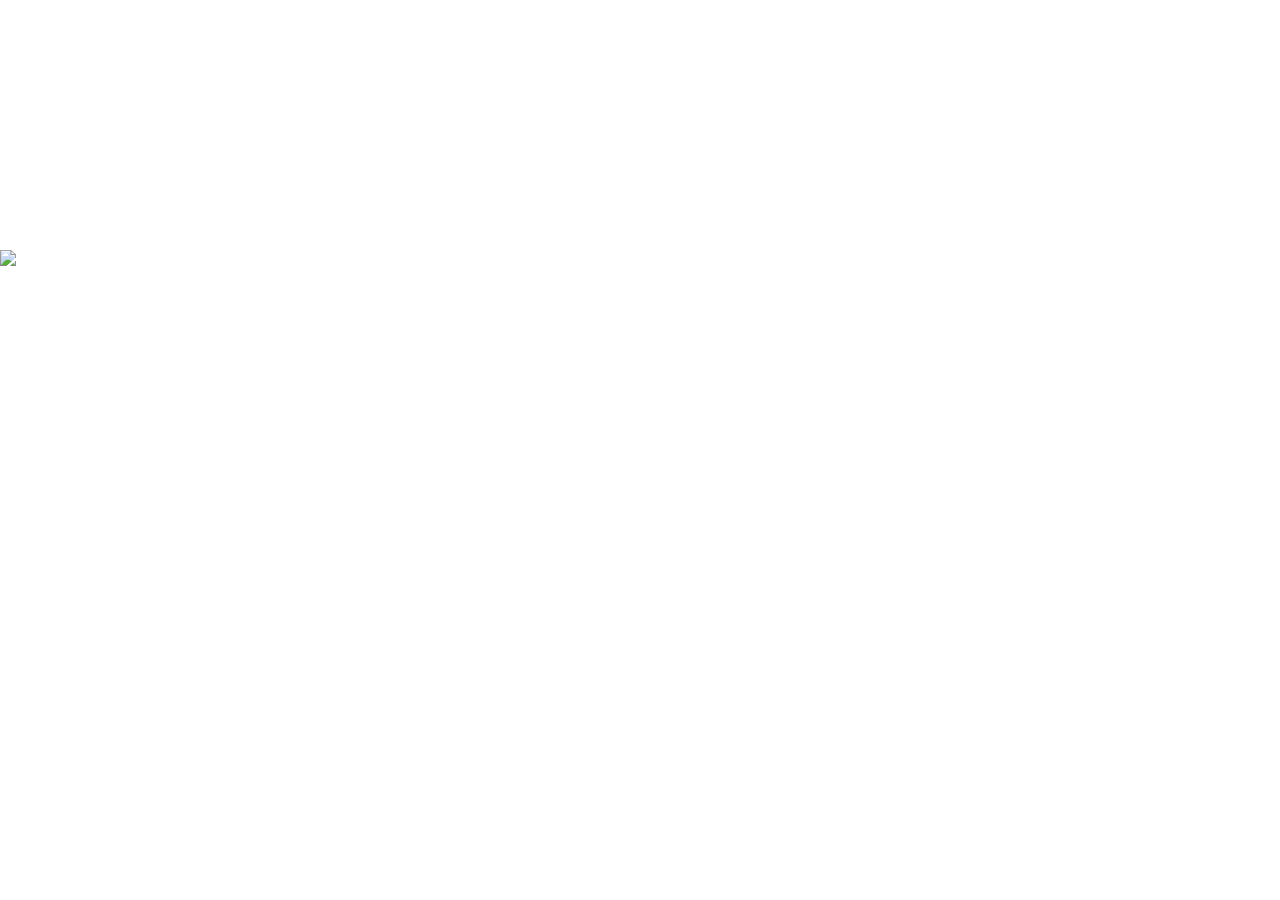
==== commit 24d6952c: "added preloade" ====
--- a/platforms/browser/www/index.html
+++ b/platforms/browser/www/index.html
@@ -23,7 +23,7 @@
             * Disables use of inline scripts in order to mitigate risk of XSS vulnerabilities. To change this:
                 * Enable inline JS: add 'unsafe-inline' to default-src
         -->
-<!--     <meta http-equiv="Content-Security-Policy" content="default-src 'self' data: gap: https://ssl.gstatic.com 'unsafe-eval'; style-src 'self' 'unsafe-inline'; media-src *"> -->
+    <!-- <meta http-equiv="Content-Security-Policy" content="default-src 'self' data: gap: https://ssl.gstatic.com 'unsafe-eval'; style-src 'self' 'unsafe-inline'; media-src *"> -->
 
 
        <!-- This template defaults to the iOS CSS theme. To support both iOS and material design themes, see the Framework7 Tutorial at the link below:
@@ -102,15 +102,12 @@
                         </div>
 
                         <div class="disable-screen"></div>
-                        <div class="preloader">
-
+                        <div class="cust-preloader">
                         <!-- base_url('assets/website_assets/img/preloader.gif'); -->
                         <!-- https://barryustorage.blob.core.windows.net/assets/img/ui/preloaders/load.gif -->
-
-
-
                            <img class="img-responsive" src="https://www.vesselfinder.com/images/loading-text.gif">
                         </div>
+
                         <div class="opened-popup forgot-popup-container">
                            <div class="forgot-popup">
                               <h4 class="popup-up-heading">Forgot Password</h4>
--- a/platforms/browser/www/website_assets/css/styles.css
+++ b/platforms/browser/www/website_assets/css/styles.css
@@ -604,7 +604,7 @@
     left: 0;
     width: 100%;
 }
-.preloader {
+.cust-preloader {
     /*display: none;*/
     
     position: fixed;
@@ -613,13 +613,13 @@
     z-index: 2;
     background: white;
 }
-.preloader {
+.cust-preloader {
     z-index: 3;
 }
 .overflow-scroll {
     overflow: auto;
 }
-.preloader img {
+.cust-preloader img {
     margin: auto;
     padding-top: 250px;
 }
